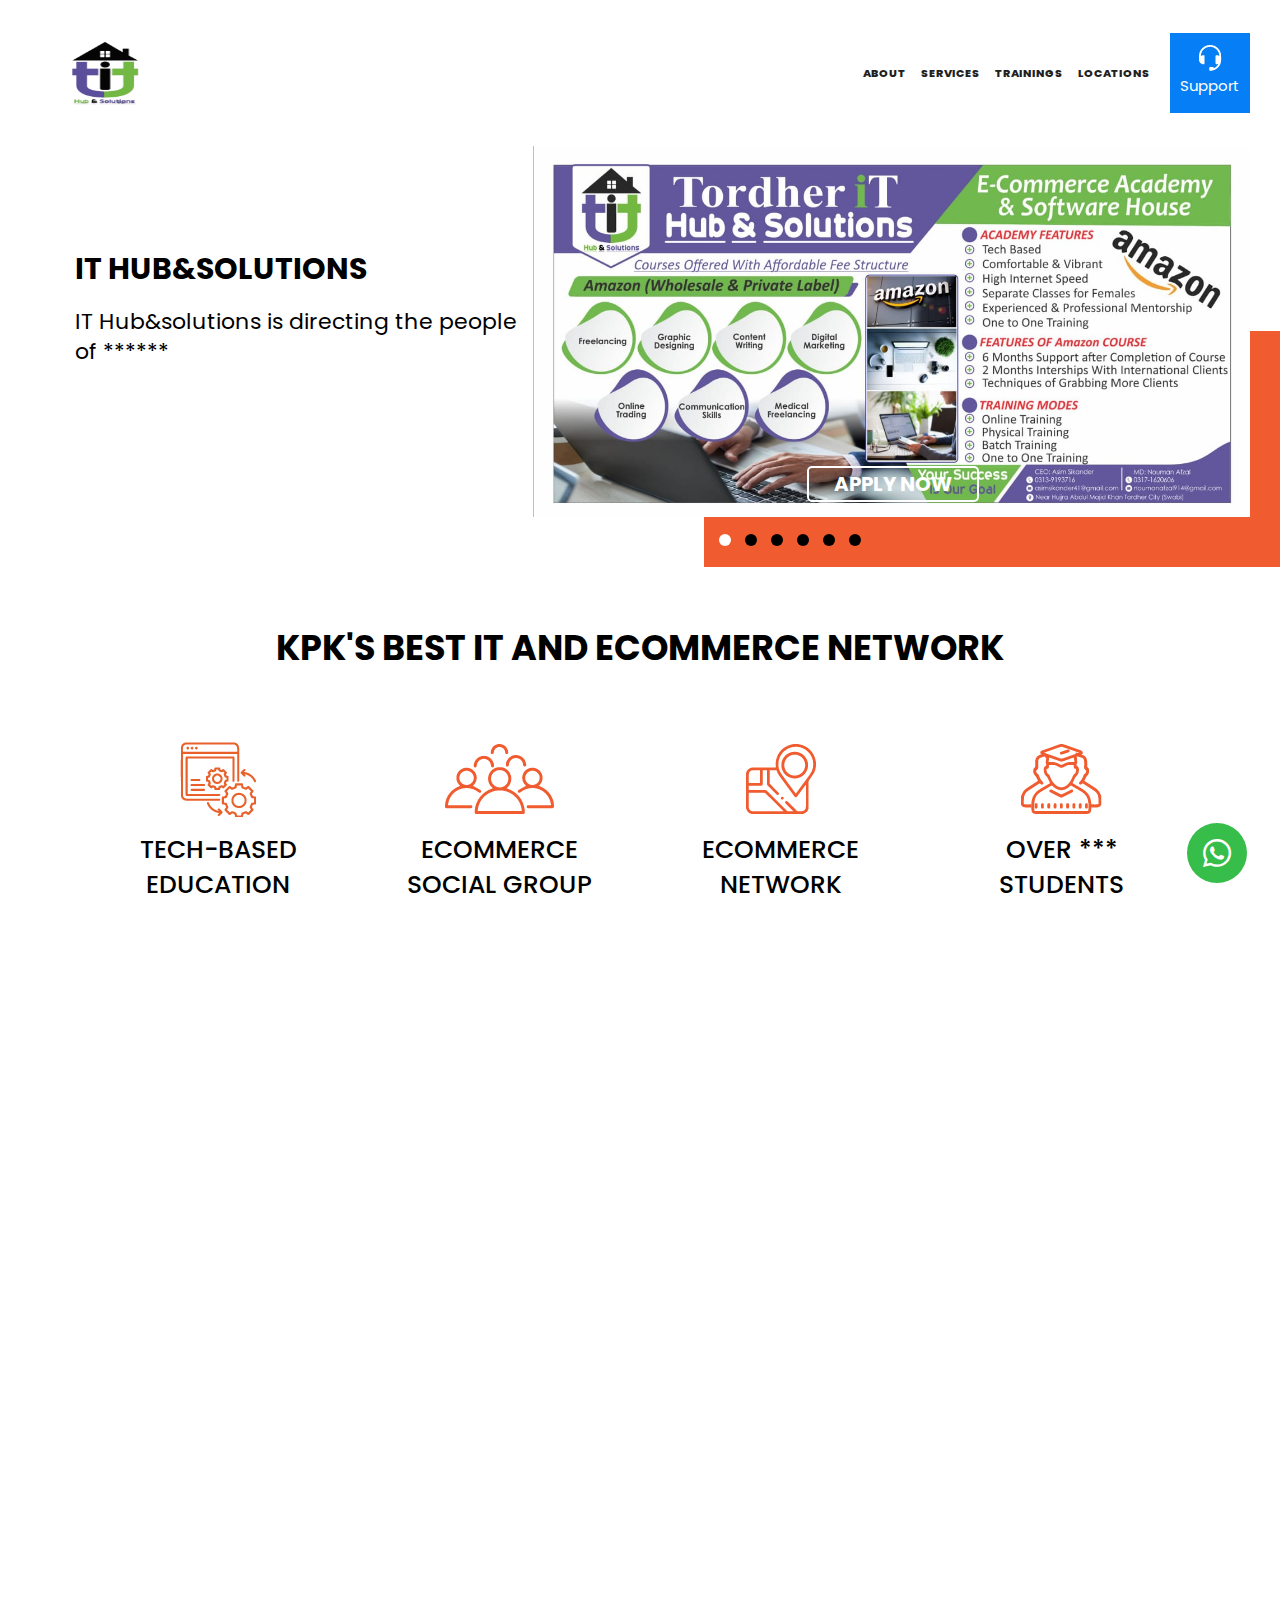
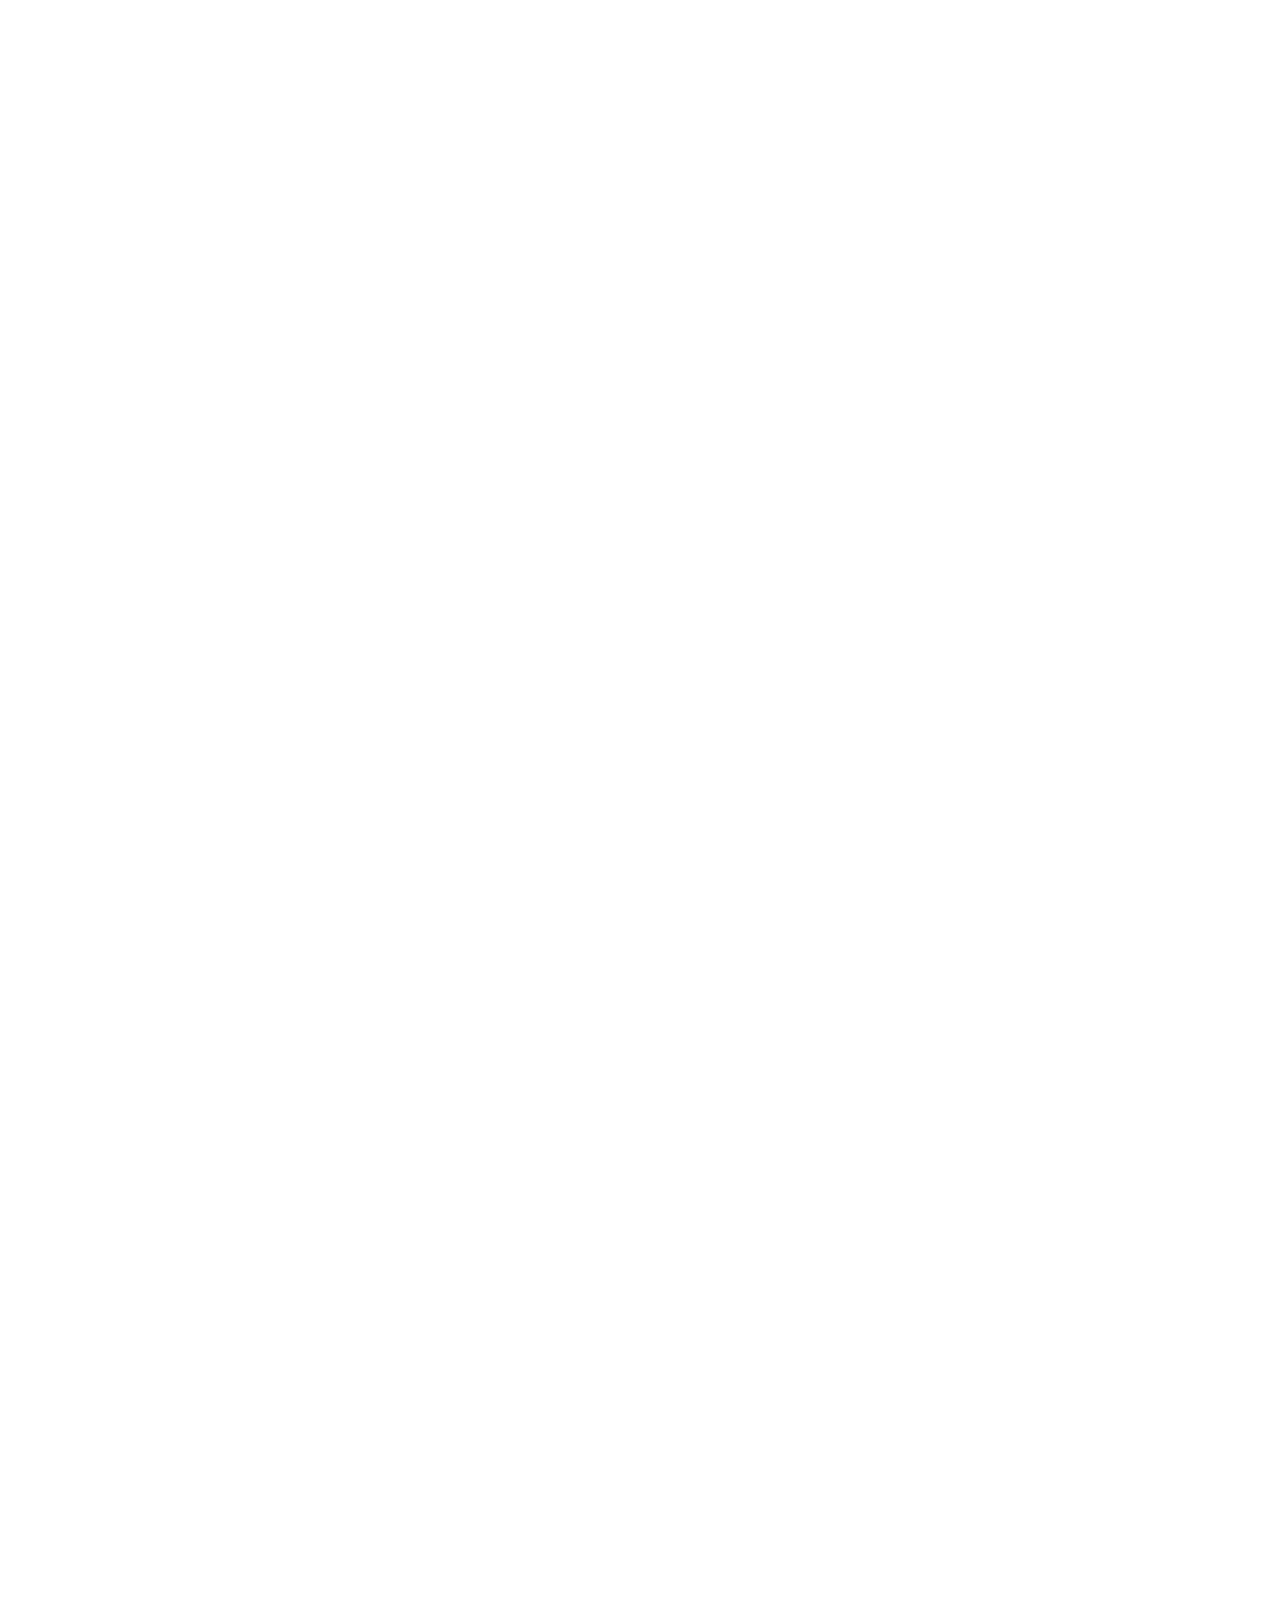
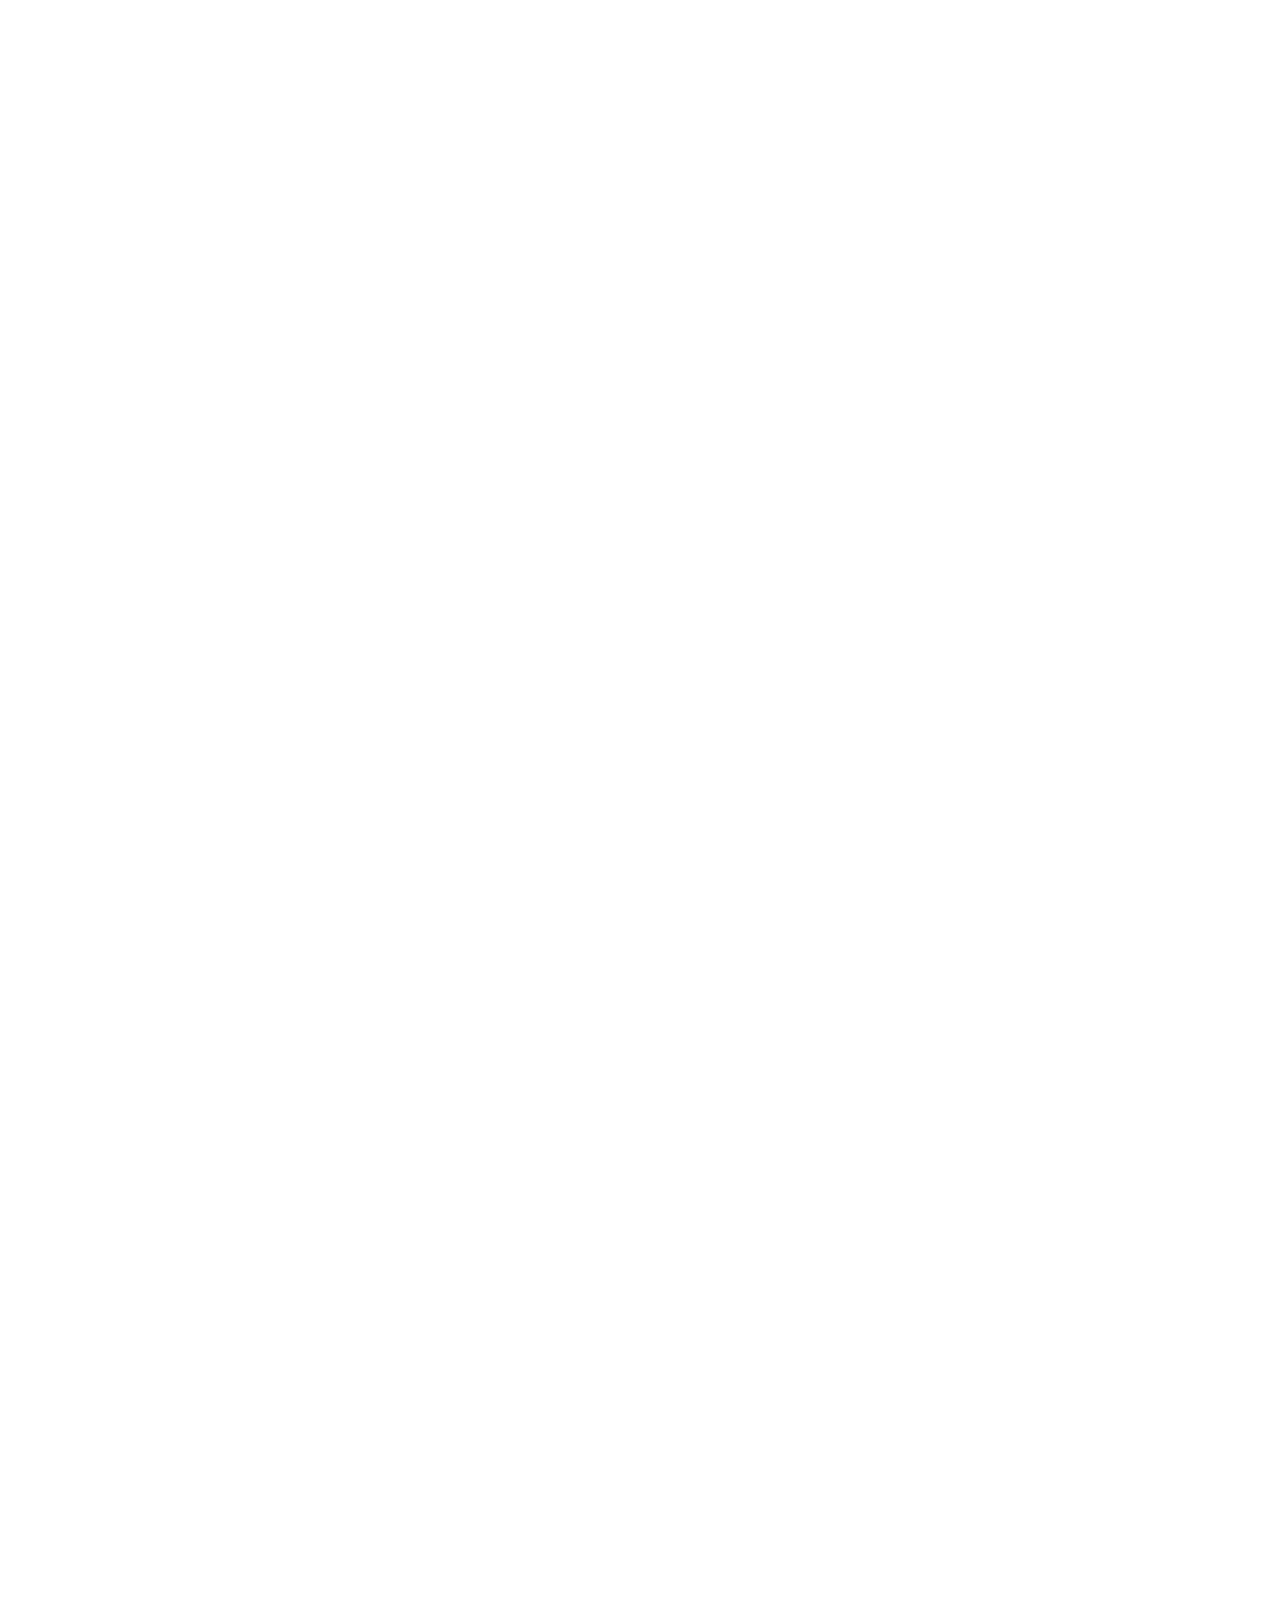
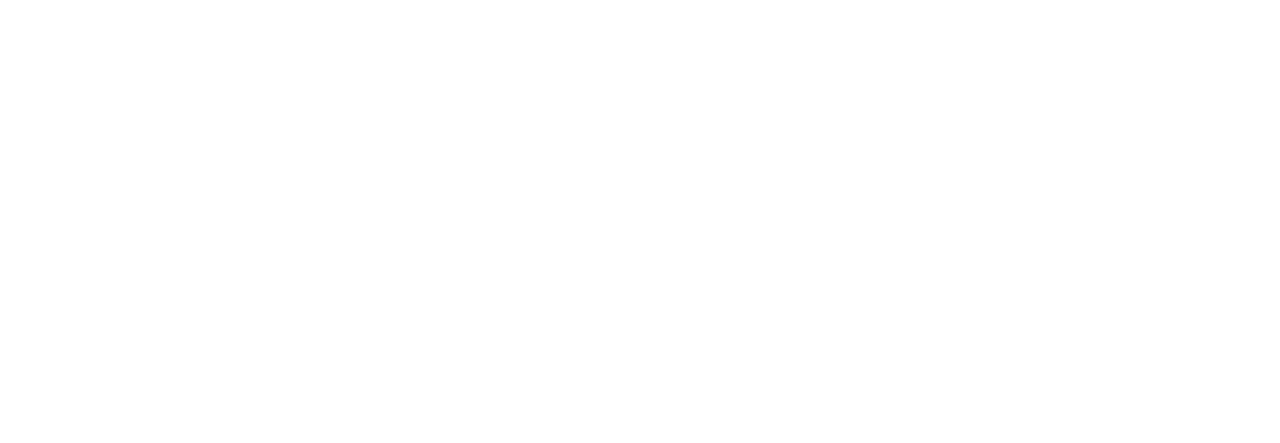
==== index.htm @ b74d2535 "Pages Added" ====
<html lang="en">
<head>
        <!-- Google Tag Manager -->
    <script>(function(w,d,s,l,i){w[l]=w[l]||[];w[l].push({'gtm.start':
        new Date().getTime(),event:'gtm.js'});var f=d.getElementsByTagName(s)[0],
        j=d.createElement(s),dl=l!='dataLayer'?'&l='+l:'';j.async=true;j.src=
        'https://www.googletagmanager.com/gtm.js?id='+i+dl;f.parentNode.insertBefore(j,f);
        })(window,document,'script','dataLayer','GTM-KNTPZVF');
    </script>
        <!-- End Google Tag Manager -->
    
        <meta charset="utf-8">
    <meta http-equiv="X-UA-Compatible" content="IE=edge">
    <meta name="viewport" content="width=device-width, initial-scale=1">

    <!-- CSRF Token -->
    

    <title>IT Hub&Solutions</title>

    <link rel="icon" href="./public/assets-app/img/logos/hub&solution-logo.png" type="image/x-icon"/>

    <!-- Fontawesome Css -->
    <link href="./public/assets-app/plugins/fontawesome-free/css/all.min.css" rel="stylesheet" type="text/css">
    <!--  Bootstrap Css -->
    <link href="./public/assets-app/plugins/bootstrap/css/bootstrap.min.css" rel="stylesheet">
    <!--  Owl Carousel Min Css -->
    <link href="./public/assets-app/css/owl.carousel.min.css" rel="stylesheet">
    <!-- Owl Theme Default -->
    <link href="./public/assets-app/css/owl.theme.default.min.css" rel="stylesheet">

    <!--  Google Fonts -->
    <link rel="preconnect" href="https://fonts.gstatic.com">
    <link href="https://fonts.googleapis.com/css2?family=Poppins:wght@300;400;500;700;800;900&display=swap" rel="stylesheet">

    <!--  Animate css -->
    <link href="./public/assets-app/css/animate.min.css" rel="stylesheet">
    <!-- Style Css -->
    <link href="./public/assets-app/css/style.css?v=3.1.5.2" rel="stylesheet">
    <link href="./public/assets-app/css/spinner.css" rel="stylesheet">

    <!-- Custom Style CSS -->
    <style>
    #custom-button-slider {
        position: absolute;
        border: 2px solid #fff;
        bottom: 15px;
        color: #fff;
        padding: 1px 25px;
        font-weight: bold;
        font-size: 2.0rem !important;
        border-radius: 5px;
        text-transform: uppercase;
    }

    #custom-button-slider:hover {
        background-color: var(--orange);
    }

    @media  only screen and (max-width: 767px) {
        #custom-button-slider {
        bottom: 5px;
        font-size: 1.5rem !important;
        padding: 0px 15px;
        }
    }
</style>
    <style>
        .form-group.required .label:after {
            content:"*";
            color:red;
        }
        label.error.is-invalid{
            width: 100%;
            margin-top: .25rem;
            font-size: 1.5rem;
            color: #dc3545;
        }

        .marquee-div {
            background-color: red;
            color: white;
            height: 3rem;
            line-height: 3rem;
        }
        .marquee-div a {
            color: white;
            font-weight: bold;
        }
        .marquee-div a:hover, .marquee-div a:focus{
            color: white;
            text-decoration: underline;
        }
    </style>
</head>
<body>
    
    <!-- Google Tag Manager (noscript) -->
    <noscript><iframe src="https://www.googletagmanager.com/ns.html?id=GTM-KNTPZVF"
        height="0" width="0" style="display:none;visibility:hidden"></iframe></noscript>
        <!-- End Google Tag Manager (noscript) -->
    <!-- Added by Ihsan Ullah :: Start -->

    <script type="application/ld+json">
        {
        "@context": "https://schema.org",
        "@type": "EducationalOrganization",
        "name": "IT Hub&Solutions",
        "url": "https://sabirdivs.github.io/IT-Hub-Solutions/about",
        "logo": {
            "@context": "http://schema.org",
            "@type": "ImageObject",
            "url": "./public/assets-app/img/logos/logo.png"
        },
        "description": "",
        "name": "IT Hub&Solutions",
        "sameAs": [
            "https://www.facebook.com/",
            "https://twitter.com/",
            "https://www.instagram.com/",
            "https://www.youtube.com/channel/",
            "https://www.linkedin.com/"
        ]
        }
    </script>
 <!-- Start SPINNER -->
<div id="spinner-back"></div>
<div id="spinner-front">
    <img src="./public/assets-app/img/ajax-loader.gif"/><br>
    Now loading...
</div>
<!-- End SPINNER -->



<!-- Start Navigation -->
<style>
	.navbar .nav-item .dropdown-menu{  opacity: 0;  visibility: hidden; transition:.3s; margin-top:0; }
    .navbar .nav-item .dropdown-menu li { background-color: #ffffff; }
	.navbar .dropdown-menu.fade-up{ top:180%; padding: 0 !important; }
	.navbar .nav-item:hover .dropdown-menu{ transition: .3s; opacity:1; visibility:visible; top:100%; transform: rotateX(0deg); }
    .navbar .dropdown-item:hover, .navbar .dropdown-item:focus { background-color: #F05C2F; }
    .navbar .dropdown-item{ font-weight: 800; font-size: 1.5rem; }
    .dropdown-toggle::after{
        display: inline-block;
    }
    .navbar-brand img {
        height: auto;
        width: auto;
    }
    @media (max-width: 767px){
        .navbar-brand img {
            width: 19.3rem;
            height: auto;
        }
    }
    @media (max-width: 992px){
        .navigation-wrap .navbar-light .nav-item.dropdown::before {
            display: none;
        }
        .navbar-nav {
            width: 100%;
        }
        .navigation-wrap .navbar-light .nav-item.show .dropdown-menu {
            box-shadow: 0 0 4px #000;
        }
    }
</style>
<header id="header" class="navigation-wrap start-header start-style px-5">
    <div class="container-fuild">
        <div class="row">
            <div class="col-12">
                <nav class="navbar navbar-expand-lg navbar-light">
                    <a class="navbar-brand" href="#"><img src="./public/assets-app/img/logos/hub&solution-logo.png" style="height: 100px; width: 150px;" alt="hub&solution-logo"></a>
                    <div class="mobile-bt-rap">
                        <button class="navbar-toggler" type="button" data-toggle="collapse" data-target="#navbarSupportedContent" aria-controls="navbarSupportedContent" aria-expanded="false" aria-label="Toggle navigation">
                            <span class="navbar-toggler-icon"></span>
                        </button>
                        <div class="head-support-btn d-block d-lg-none position-static">
                            <a href="./support.html">
                                <img src="./public/assets-app/img/hub&solutions-support-icon.png" alt="IT hub&solutions Support" />
                                <span class="d-block text-white">Support</span>
                            </a>
                        </div>
                    </div>
                    <div class="collapse navbar-collapse" id="navbarSupportedContent">
                        <ul class="navbar-nav ml-auto py-4 py-md-0">
                            <li class="nav-item pl-4 pl-md-0 ml-0 ml-md-4 order-2 order-lg-1">
                                <a class="nav-link text-uppercase" href="./about.html">About</a>
                            </li>
                            <li class="nav-item pl-4 pl-md-0 ml-0 ml-md-4 order-3 order-lg-2">
                                <a class="nav-link text-uppercase" href="./services.html">Services</a>
                            </li>
                            <li class="nav-item pl-4 pl-md-0 ml-0 ml-md-4 order-4 order-lg-3">
                                <a class="nav-link text-uppercase" href="./trainings.html">Trainings</a>
                            </li>
                            <li class="nav-item pl-4 pl-md-0 ml-0 ml-md-4 order-12 order-lg-11">
                                <a class="nav-link text-uppercase" href="./contact-us">Locations</a>
                            </li>
                        </ul>
                        <div class="head-support-btn d-none d-lg-block">
                            <a href="./support">
                                <img src="./public/assets-app/img/hub&solutions-support-icon.png">
                                <span class="d-block text-white">Support</span>
                            </a>
                        </div>
                    </div>
                </nav>
            </div>
        </div>
    </div>
</header>
<!-- End Navigation -->

<!--   Start Main -->
<main id="main" onload="detectBrowser()">
        <!--  Start Banner Wrapper -->
    <section class="main-slider">
        <div class="bg-bar"></div>
        <div class="container-fuild">
            <div class="row no-gutters">
                <div class="col-xl-5 col-lg-5 col-md-5 d-none d-lg-block pl-5 animate__animated animate__animated animate__fadeInLeft ">
                    <div class="card slider-left-content border-0 px-4 ml-5 align-items-start justify-content-center h-100 height-auto">
                        <h1 class="h-primary">IT Hub&solutions</h1>
                        <p class="my-4">IT Hub&solutions is directing the people of ******</p>
                        <div style="margin: 0 auto;">
                            <img src="" class="mt-5" alt="" />
                        </div>
                    </div>
                </div>
                <div class="col-xl-7 col-lg-7 col-md-12 col-12">
                    <div class="h-slides pr-4 pr-lg-5">
                        <div class="owl-carousel home-slides hidden-xs">
                                                            <div class="item">
                                    <a href="#"  rel="noopener noreferrer">
                                        <picture>
                                            <source media="(min-width:767px)" srcset="./public/assets-app/img/banners/banner-3.jpeg" alt="FBA Wholesale">
                                            <img src="./public/assets-app/img/banners/banner-3.jpeg" alt="FBA Wholesale" style="width:100%;">
                                        </picture>
                                    </a>
                                                                        <div class="d-flex justify-content-center w-100">
                                        <a href="#"  rel="noopener noreferrer" id="custom-button-slider">Apply Now</a>
                                    </div>
                                    </div>
                                    <div class="item">
                                    <a href="" target="_blank" rel="noopener noreferrer">
                                        <picture>
                                            <source media="(min-width:767px)" srcset="" alt="">
                                            <img src="" alt="" style="width:100%;">
                                        </picture>
                                    </a>
                                    </div>
                                                            <div class="item">
                                    <a href="#" target="_blank" rel="noopener noreferrer">
                                        <picture>
                                            <source media="(min-width:767px)" srcset="" alt="banner">
                                            <img src="" alt=" banner" style="width:100%;">
                                        </picture>
                                    </a>
                                                                    </div>
                                                            <div class="item">
                                    <a href="#" target="_blank" rel="noopener noreferrer">
                                        <picture>
                                            <source media="(min-width:767px)" srcset="" alt="">
                                            <img src="" alt="" style="width:100%;">
                                        </picture>
                                    </a>
                                                                    </div>
                                                            <div class="item">
                                    <a href="#" target="_blank" rel="noopener noreferrer">
                                        <picture>
                                            <source media="(min-width:767px)" srcset="" alt="">
                                            <img src="" alt="" style="width:100%;">
                                        </picture>
                                    </a>
                                                                    </div>
                                                            <div class="item">
                                    <a href="#" target="_blank" rel="noopener noreferrer">
                                        <picture>
                                            <source media="(min-width:767px)" srcset="" alt="">
                                            <img src="" alt="" style="width:100%;">
                                        </picture>
                                    </a>
                                                                    </div>
                                                </div>
                </div>
            </div>
        </div>
    </section>
    <!--  End Banner Wrapper -->

    <!--  Start Largest Wrapper -->
    <section id="largest" class="largest-wrapper padd">
        <div class="content">
            <div class="container">
                <div class="row">
                    <div class="col-lg-12 my-0 my-lg-5">
                        <h2 class="md-heading text-uppercase text-center my-5">KPK's best IT and Ecommerce Network</h2>
                    </div>
                                            <div class="col-lg-3 col-md-6 col-12 mb-5">
                            <a href="#" target="">
                                <div class="largest-block card h-100 height-auto align-items-center border-0">
                                    <div class="l-icon">
                                        <img src="./public/storage/uploads/admin/achievements-images//eaC66FQ00dDCyIkxISMMz6RE4fwG8HzwzRHoQQv8.png" alt="Tech-Based Education" />
                                    </div>
                                    <h3 class="l-heading">Tech-Based Education</h3>
                                </div>
                            </a>
                        </div>
                                            <div class="col-lg-3 col-md-6 col-12 mb-5">
                            <a href="#" target="">
                                <div class="largest-block card h-100 height-auto align-items-center border-0">
                                    <div class="l-icon">
                                        <img src="./public/storage/uploads/admin/achievements-images//VwKpIqbSxERS6uC0kJks4JcW6dKO1J0ByHSxcGRr.png" alt="eCommerce Social Group" />
                                    </div>
                                    <h3 class="l-heading">eCommerce Social Group</h3>
                                </div>
                            </a>
                        </div>
                                            <div class="col-lg-3 col-md-6 col-12 mb-5">
                            <a href="#" target="">
                                <div class="largest-block card h-100 height-auto align-items-center border-0">
                                    <div class="l-icon">
                                        <img src="./public/storage/uploads/admin/achievements-images//eFYIpINu9Oo6qKLt0a92S1XgXCvpIGuRACCtdkv6.png" alt="eCommerce Network" />
                                    </div>
                                    <h3 class="l-heading">eCommerce Network</h3>
                                </div>
                            </a>
                        </div>
                                            <div class="col-lg-3 col-md-6 col-12 mb-5">
                            <a href="#" target="">
                                <div class="largest-block card h-100 height-auto align-items-center border-0">
                                    <div class="l-icon">
                                        <img src="./public/storage/uploads/admin/achievements-images//Swm8Q9nSUaTSNnmF1aDNE4A3EHPZtdZgCKwyURao.png" alt="Over *** Students" />
                                    </div>
                                    <h3 class="l-heading">Over *** Students</h3>
                                </div>
                            </a>
                        </div>
                                            <div class="col-lg-3 col-md-6 col-12 mb-5">
                            <a href="#" target="">
                                <div class="largest-block card h-100 height-auto align-items-center border-0">
                                    <div class="l-icon">
                                        <img src="./public/storage/uploads/admin/achievements-images//k85J7tn8WjnaznI4sk8azD8CSSE5049Zmkob1l9C.png" alt="Educational Franchises" />
                                    </div>
                                    <h3 class="l-heading">Educational Franchises</h3>
                                </div>
                            </a>
                        </div>
                                            <div class="col-lg-3 col-md-6 col-12 mb-5">
                            <a href="#" target="">
                                <div class="largest-block card h-100 height-auto align-items-center border-0">
                                    <div class="l-icon">
                                        <img src="./public/storage/uploads/admin/achievements-images//cKKfXBQ447CWawQo9qcGpkkRwSj4BPfWH8GQMQAt.png" alt="Professional Team of Mentors" />
                                    </div>
                                    <h3 class="l-heading">Professional Team of Mentors</h3>
                                </div>
                            </a>
                        </div>
                                            <div class="col-lg-3 col-md-6 col-12 mb-5">
                            <a href="#" target="">
                                <div class="largest-block card h-100 height-auto align-items-center border-0">
                                    <div class="l-icon">
                                        <img src="./public/storage/uploads/admin/achievements-images//Ckss9fLbz77OYnhLGR2KDpaHsmd6kpG3hQumUztm.png" alt="Co-Working Space" />
                                    </div>
                                    <h3 class="l-heading">Co-Working Space</h3>
                                </div>
                            </a>
                        </div>
                                            <div class="col-lg-3 col-md-6 col-12 mb-5">
                            <a href="#" target="">
                                <div class="largest-block card h-100 height-auto align-items-center border-0">
                                    <div class="l-icon">
                                        <img src="./public/storage/uploads/admin/achievements-images//QxXHnWcELoMAqYw3vEqtOW2eZm1TCQp5PAHIAo7j.png" alt="Largest Video Repository" />
                                    </div>
                                    <h3 class="l-heading">Largest Video Repository</h3>
                                </div>
                            </a>
                        </div>
                                    </div>
                <hr class="my-0 my-lg-4">
            </div>
        </div>
    </section>
    <!--  End Largest Wrapper -->

    <!-- Start Counters Wrapper -->
    <section class="counter-wrapper">
        <div class="content">
            <div class="container">
                <div class="row no-gutters">
                                            <div class="col-lg-3 col-6">
                            <div class="counter-block" style="">
                                <div class="row">
                                    <div class="counter-icon col-3">
                                        <img src="./public/storage/uploads/admin/objectives-images//fSMWM2eyfReU9B49nAgwRW3sn6uGdhaipJvKrdeQ.png" alt="Team Members" />
                                    </div>
                                    <div class="counter-details col-9">
                                        <h5>***</h5>
                                        <span>Team Members</span>
                                    </div>
                                </div>
                            </div>
                        </div>
                                            <div class="col-lg-3 col-6">
                            <div class="counter-block" style="">
                                <div class="row">
                                    <div class="counter-icon col-3">
                                        <img src="./public/storage/uploads/admin/objectives-images//8wmRXQof8GUjs2a3Rd88gYaq0NKBaTQRwe2mB8B1.png" alt="STUDENTS" />
                                    </div>
                                    <div class="counter-details col-9">
                                        <h5>***</h5>
                                        <span>STUDENTS</span>
                                    </div>
                                </div>
                            </div>
                        </div>
                                            <div class="col-lg-3 col-6">
                            <div class="counter-block" style="">
                                <div class="row">
                                    <div class="counter-icon col-3">
                                        <img src="./public/storage/uploads/admin/objectives-images//nsVy2genBLjjjvtSE9yWvoNXlcztiTOe4VDnpWUy.png" alt="TRAINERS" />
                                    </div>
                                    <div class="counter-details col-9">
                                        <h5>***</h5>
                                        <span>TRAINERS</span>
                                    </div>
                                </div>
                            </div>
                        </div>
                                            <div class="col-lg-3 col-6">
                            <div class="counter-block" style="border-right: none;">
                                <div class="row">
                                    <div class="counter-icon col-3">
                                        <img src="./public/storage/uploads/admin/objectives-images//DTakw61UeITojCRlR2aDaF8L0qG5Ee7OyAFNpZKT.png" alt="COURSES" />
                                    </div>
                                    <div class="counter-details col-9">
                                        <h5>***</h5>
                                        <span>COURSES</span>
                                    </div>
                                </div>
                            </div>
                        </div>
                                    </div>
            </div>
        </div>
    </section>
    <!-- End Counters Wrapper -->

    <!-- Start Our Mission Wrapper -->
    <section class="mission-wrapper padd">
        <div class="content">
            <div class="container">
                <div class="row">
                    <div class="col-lg-12">
                        <picture>
                            <source media="(min-width:992px)" srcset="">
                            <img src="" alt="Asim Sikandar & *** photo in Public" />
                        </picture>
                    </div>
                </div>
                <div class="row no-gutters align-items-center mission-contents">
                    <div class="col-lg-6">
                        <div class="mission-block">
                            <h2 class="md-heading text-white mb-0">Our Mission</h2>
                            <p class="info-rap text-white py-4">IT Hub&Solutions is dedicated to enabling Pakistan as one of the largest eCommerce hubs in the world. Our team has exclusively devoted to helping the people of this country become entrepreneurs and work on international platforms. We aim to create 2 million employment opportunities.</p>
                            <a href="./mission" class="blue-btn">Find Out More</a>
                        </div>
                    </div>
                    <div class="col-lg-6">
                        <div class="mission-icon-contents">
                            <div class="row">
                                                                    <div class="col-lg-6 col-6">
                                        <div class="mission-rap mb-4 pb-4">
                                            <div class="row">
                                                <div class="mission-icon col-3">
                                                    <img src="./public/storage/uploads/admin/milestones-images//aYEasKQBONcZJnoNnSySOYwCSfBJTB2BbPRoLs53.png" alt="NEW BUSINESSES IN PAKISTAN" />
                                                </div>
                                                <div class="mission-content col-9">
                                                    <h5 class="mb-0">***</h5>
                                                    <p>NEW BUSINESSES IN PAKISTAN</p>
                                                </div>
                                            </div>
                                        </div>
                                    </div>
                                                                    <div class="col-lg-6 col-6">
                                        <div class="mission-rap mb-4 pb-4">
                                            <div class="row">
                                                <div class="mission-icon col-3">
                                                    <img src="./public/storage/uploads/admin/milestones-images//BqiRxWc7esKSlRz8RgrizKLHnvWTsYqkFs3xl05z.png" alt="EXPORTS FOR THE WORLDWIDE" />
                                                </div>
                                                <div class="mission-content col-9">
                                                    <h5 class="mb-0">***</h5>
                                                    <p>EXPORTS FOR THE WORLDWIDE</p>
                                                </div>
                                            </div>
                                        </div>
                                    </div>
                                                                    <div class="col-lg-6 col-6">
                                        <div class="mission-rap mb-4 pb-4">
                                            <div class="row">
                                                <div class="mission-icon col-3">
                                                    <img src="./public/storage/uploads/admin/milestones-images//vjA6RU5H5KTkpj1JgXNum33V54gsK2h2Vs2jPWGq.png" alt="Freelance" />
                                                </div>
                                                <div class="mission-content col-9">
                                                    <h5 class="mb-0">***</h5>
                                                    <p>Freelance</p>
                                                </div>
                                            </div>
                                        </div>
                                    </div>
                                                                    <div class="col-lg-6 col-6">
                                        <div class="mission-rap mb-4 pb-4">
                                            <div class="row">
                                                <div class="mission-icon col-3">
                                                    <img src="./public/storage/uploads/admin/milestones-images//MoMTHgx1X5PU5hFZUxYCIz7bACAknhMB9eaSddHi.png" alt="ADD IN TO PAKISTAN ECONOMY BY 2030" />
                                                </div>
                                                <div class="mission-content col-9">
                                                    <h5 class="mb-0">***</h5>
                                                    <p>ADD IN TO PAKISTAN ECONOMY BY 2030</p>
                                                </div>
                                            </div>
                                        </div>
                                    </div>
                                                            </div>
                        </div>
                    </div>
                </div>
            </div>
        </div>
    </section>
    <!-- End Our Mission Wrapper -->

    <!-- Start Offer Wrapper -->
    <section class="offer-wrapper padd">
        <div class="content">
            <div class="container">
                <div class="row">
                    <div class="col-lg-12">
                        <div class="offreing-heading pb-4">
                            <h2 class="md-heading mb-0">WHAT WE OFFER</h2>
                            <p class="info-rap mb-0">We’re a team of passionate, dedicated people who have one overreaching goal – Your Success is Our Success</p>
                        </div>
                    </div>
                </div>
                <div class="row no-gutters">
                    <div class="col-lg-6 col-12">
                        <div class="card offering-block blue-bg h-100 height-auto">
                            <div class="offering-icon">
                                <img src="./public/assets-app/img/hub&solutions-training-icon.png" alt="TRAINING PROGRAMS" />
                            </div>
                            <div class="offering-content">
                                <h3 class="text-uppercase mb-0">TRAINING PROGRAMS</h3>
                                <p class="info-rap text-white">Learn from the market’s best to gain exclusive insights on how to begin your Amazon eCommerce business. IT Hub&Solutions caters to students’ needs equally, training the youth for a future that would sustain the economy of the country. </p>
                                <p class="info-rap text-white">We aim to enable youth towards an entrepreneurial mindset, creating business minds instead of jobholders. Our crown jewel, Enabling Video Series, serves as foundation for numerous freelancing options that one can use to generate several income streams. </p>
                                <a href="./trainings.html" class="black-btn">Find out more</a>
                            </div>
                        </div>
                    </div>
                    <div class="col-lg-6 col-12">
                        <div class="card offering-block orange-bg h-100 height-auto">
                            <div class="offering-icon">
                                <img src="./public/assets-app/img/hub&solutions-services-icon.png" alt="World class services" />
                            </div>
                            <div class="offering-content">
                                <h3 class="text-uppercase mb-0">World class services</h3>
                                <p class="info-rap text-white">We aim to facilitate everyone that needs world-class eCommerce services. From concept to accomplishment, we collaborate transparently with investors and clients alike. We ensure to offer steadfast solutions with proactive approaches that would boost eCommerce productivity for our clients.</p>
                                <p class="info-rap text-white">It is our mission to enable a business mindset and we empower businesses to take the leap of faith while enabling themselves to compete with the biggest brands internationally without fear or hurdles.</p>
                                <a href="./services.html" class="black-btn">Find out more</a>
                            </div>
                        </div>
                    </div>
                </div>
            </div>
        </div>
    </section>
    <!-- End Offer Wrapper -->

    <!-- Start CAREER Wrapper -->
    <section class="career-wrapper padd">
        <div class="content">
            <div class="container">
                <div class="row">
                    <div class="col-lg-12">
                        <div class="career-heading pb-4">
                            <h2 class="md-heading mb-0">Removing Barriers In Ecommerce Success </h2>
                            <p class="info-rap mb-0">We’re striving to create an entrepreneurial ecosystem that would encompass excellence and brilliance </p>
                        </div>
                    </div>
                </div>
                <div class="row no-gutters">
                    <div class="col-lg-6 col-12">
                        <div class="career-block h-100 height-auto">
                            <a href="#">
                                <img src="" alt="Asim Sikandar—CEO of IT Hub&Solutions"/>
                                <div class="career-content">
                                    <h3 class="text-uppercase mb-0">Eng. Asim Sikandar </h3>
                                    <span>CEO</span>
                                    <a href="#" class="black-btn">Find out more</a>
                                </div>
                            </a>
                        </div>
                    </div>
                    <div class="col-lg-6 col-12">
                        <div class="career-block h-100 height-auto">
                            <a href="#">
                                <img src="" alt="****—Co-Founder of IT Hub&Solutions" />
                                <div class="career-content">
                                    <h3 class="text-uppercase mb-0">Faisal Azhar</h3>
                                    <span>COO & CO-FOUNDER</span>
                                    <a href="#" class="black-btn">Find out more</a>
                                </div>
                            </a>
                        </div>
                    </div>
                </div>
            </div>
        </div>
    </section>
    <!-- End CAREER Wrapper -->

    <!-- Start Collaboration Wrapper -->
    <section class="collaboration-wrapper padd">
        <div class="content">
            <div class="container">
                <div class="row">
                    <div class="col-lg-12">
                        <div class="colt-heading">
                            <h2 class="md-heading mb-0">Collaborated with </h2>
                            <p class="info-rap mb-0">We take pride in collaborating with numerous government and private organizations in our venture to create Pakistan as an eCommerce hub.</p>
                        </div>
                    </div>
                </div>
                <div class="row no-gutters mt-5 px-3">
                        <div class="col-lg-2 col-3">
                            <div class="colbt-block">
                                <img src="" alt="Smart Technologies Lab" />
                            </div>
                        </div>
                        <div class="col-lg-2 col-3">
                            <div class="colbt-block">
                                <img src="" alt="Collaboration 2" />
                            </div>
                        </div>
                        <div class="col-lg-2 col-3">
                            <div class="colbt-block">
                                <img src="" alt="Collaboration 3" />
                            </div>
                        </div>
                        <div class="col-lg-2 col-3">
                            <div class="colbt-block">
                                <img src="" alt="Collaboration 4" />
                            </div>
                        </div>
                        
                </div>
            </div>
            <div class="row">
                <div class="col-lg-6 mx-auto mt-5 text-center">
                    <a href="./partners" class="blue-btn">Find out More</a>
                </div>
            </div>
        </div>
    </section>
    <!-- End Collaboration Wrapper -->

    <!-- Start Developments Wrapper -->
    <section class="development-wrapper padd clearfix">
        <div class="container">
            <div class="bg-rap mb-4">
                <div class="img-industries">
                                            <img src="./public/storage/uploads/admin/product-images//eLhoVpUYmo6MIjLTCWUtJMDfWMqXXwKtBF8rqCd1.jpg" class="img-fluid" data-object-fit="" alt="retail-large" style="opacity: 0;">
                                            <img src="./public/storage/uploads/admin/product-images//LjHH8CbwWHJqMoIULsL0i6C5S2NmffwG1HxITKUD.jpg" class="img-fluid" data-object-fit="" alt="retail-large" style="opacity: 0;">
                                            <img src="./public/storage/uploads/admin/product-images//AiHmISWa8boeb2DPZd6J5FDTf4Nfq3oZsW62PhAF.jpg" class="img-fluid" data-object-fit="" alt="retail-large" style="opacity: 0;">
                                            <img src="./public/storage/uploads/admin/product-images//j88xb9uMKKc5g1m6oyqf8yPF4F45VJ6naXaVeUw5.jpg" class="img-fluid" data-object-fit="" alt="retail-large" style="opacity: 0;">
                                            <img src="./public/storage/uploads/admin/product-images//2ktI3B9uAq4oybjzaiFxd800sbIMbWmKD6TT67EJ.jpg" class="img-fluid" data-object-fit="" alt="retail-large" style="opacity: 0;">
                                    </div>
                <div class="row no-gutters">
                    <div class="col-12 col-lg-4">
                        <div class="industry-box first d-flex align-items-center">
                            <div class="top-sec-g">
                                <h2 class="main-heading-g text-white">our DEVELOPMENTS</h2>
                                <p>Established ********** developements onward</p>
                                <a href="#" class="trans-btn">
                                    View All
                                </a>
                            </div>
                        </div>
                    </div>
                                            <div class="col-12 col-lg-4">
                            <div class="industry-box d-flex justify-content-center align-items-center">
                                <a href="#" class="industry-link" target="_blank"></a>
                                <div class="inner">
                                    <h2 class="industry-name">IT Hub&Solutions MARKETPLACE</h2>
                                    <p>IT Hub&Solutions marketplace brings buyers and sellers together on one platform, giving uniform distribution of resources and income.</p>
                                    <img class="d-none d-lg-inline-block" src="./public/assets-app/img/logos/hub&solution-logo.png" alt="IT Hub&Solutions" />
                                    <i class="fas fa-chevron-down d-block d-lg-none"></i>
                                </div>
                            </div>
                        </div>
                        <div class="col-12 col-lg-4">
                            <div class="industry-box d-flex justify-content-center align-items-center">
                                <a href="#" class="industry-link" target="_blank"></a>
                                <div class="inner">
                                    <h2 class="industry-name">ENABLING VIDEO SERIES</h2>
                                    <p>The crown jewel of IT Hub&Solutions, Enabling Video Series features 200+ free courses for students to generate passive income streams from.</p>
                                    <img class="d-none d-lg-inline-block" src="./public/storage/uploads/admin/product-images//FYCtijmHJKGeXCDsnuoAC85wQNmDh8HFFpTwN5R9.png" alt="ENABLING VIDEO SERIES" />
                                    <i class="fas fa-chevron-down d-block d-lg-none"></i>
                                </div>
                            </div>
                        </div>
                        <div class="col-12 col-lg-4">
                            <div class="industry-box d-flex justify-content-center align-items-center">
                                <a href="#" class="industry-link" target="_blank"></a>
                                <div class="inner">
                                    <h2 class="industry-name">CO-WORKING SPACE</h2>
                                    <p>CO-WORKING SPACE intro</p>
                                    <img class="d-none d-lg-inline-block" src="" alt="CO-WORKING SPACE" />
                                    <i class="fas fa-chevron-down d-block d-lg-none"></i>
                                </div>
                            </div>
                        </div>
                        <div class="col-12 col-lg-4">
                            <div class="industry-box d-flex justify-content-center align-items-center">
                                <a href="./certificates/" class="industry-link" target="_blank"></a>
                                <div class="inner">
                                    <h2 class="industry-name">IT Hub&Solutions CERTIFICATIONS</h2>
                                    <p>Become an eCommerce certified specialist through IT Hub&Solutions certifications, increasing your worth in the world of eCommerce.</p>
                                    <img class="d-none d-lg-inline-block" src="" alt="IT Hub&Solutions CERTIFICATIONS" />
                                    <i class="fas fa-chevron-down d-block d-lg-none"></i>
                                </div>
                            </div>
                        </div>
                        <div class="col-12 col-lg-4">
                            <div class="industry-box d-flex justify-content-center align-items-center">
                                <a href="./franchise.html" class="industry-link" target="_blank"></a>
                                <div class="inner">
                                    <h2 class="industry-name">IT Hub&Solutions FRANCHISES</h2>
                                    <p>IT Hub&Solutions educational franchises will ensure eCommerce education for everyone, boosting eCommerce growth in the country.</p>
                                    <img class="d-none d-lg-inline-block" src="./public/storage/uploads/admin/product-images//n0XF3l1cT5QMM02GUnyhAKhCtGnuXTfSc0Zs3KaR.png" alt="IT Hub&Solutions FRANCHISES" />
                                    <i class="fas fa-chevron-down d-block d-lg-none"></i>
                                </div>
                            </div>
                        </div>
                                    </div>
            </div>
        </div>
    </section>
    <!-- End Our Developments Wrapper -->

    <!-- Start Media group Wrapper -->
    <section class="media-group-wrapper position-relative grey-bg padd">
        <div class="content">
            <div class="container">
                <div class="row">
                    <div class="col-lg-12">
                        <div class="media-heading py-5">
                            <h2 class="md-heading mb-0">AS Seen On</h2>
                            <p class="info-rap mb-0">to help brands grow in the hyperconnected age</p>
                        </div>
                        <div class="media-images text-center">
                            <picture>
                                <source media="(min-width:767px)" srcset="">
                                <img src="" alt="Where IT Hub&Solutions is seen" style="width:100%;" />
                            </picture>
                        </div>
                    </div>
                    <div class="col-lg-6 mx-auto text-center my-5">
                        <a href="#" class="blue-btn">View All</a>
                    </div>
                </div>
            </div>
        </div>
    </section>
    <!-- End Media group Wrapper -->

    <!--Start Footer Wrapper -->
<footer class="footer container-fuild animate__animated animate__slideInUp">
    <div class="footer-content">
        <div class="footer-right-content row align-items-center no-gutters">
            <div class="footer-social col-xl-1 col-lg-1 col-md-2 col-sm-2 col-2">
                <div class="card">
                    <ul class="footer-social-list mb-0 pl-0">
                        <li class="footer-social-item">
                            <a href="https://www.facebook.com/" class="footer-social-link" target="_blank">
                                <i class="fab fa-facebook-f"></i>
                            </a>
                        </li>
                        <li class="footer-social-item">
                            <a href="https://twitter.com/" class="footer-social-link" target="_blank">
                                <i class="fab fa-twitter"></i>
                            </a>
                        </li>
                        <li class="footer-social-item">
                            <a href="https://www.instagram.com/" class="footer-social-link" target="_blank">
                                <i class="fab fa-instagram"></i>
                            </a>
                        </li>
                        <li class="footer-social-item">
                            <a href="https://www.linkedin.com/company/" class="footer-social-link" target="_blank">
                                <i class="fab fa-linkedin"></i>
                            </a>
                        </li>
                        <li class="footer-social-item">
                            <a href="https://www.youtube.com/channel" class="footer-social-link" target="_blank">
                                <i class="fab fa-youtube"></i>
                            </a>
                        </li>
                    </ul>
                </div>
            </div>
            <div class="footer-logo-content col-xl-3 col-lg-3 col-md-10 col-sm-10 col-10">
                <div class="card text-center">
                    <img src="./public/assets-app/img/logos/hub&solution-footer-logo.png" height="100" width="150" alt="IT Hub&Solutions Logo" />
                    <span class="d-block">We at IT Hub&Solutions aim to add</span>
                    <strong class="d-block bg-br">****</strong>
                    <span class="d-block"> Into Pakistan's Economy By 2030</span>
                </div>
            </div>
            <div class="footer-menu-content col-xl-2 col-lg-2 col-md-6 col-sm-6 col-6">
                <ul class="menu-listed mb-0 py-5">
                    <li class="menu-item"><a href="./about">About</a></li>
                    <li class="menu-item"><a href="./services">Services</a></li>
                    <li class="menu-item"><a href="./meetups">MeetUps</a></li>
                    <li class="menu-item"><a href="./trainings">Trainings</a></li>
                    <li class="menu-item"><a href="./contact-us">Our Locations</a></li>
                </ul>
            </div>
            <div class="footer-menu-content col-xl-3 col-lg-3 col-md-6 col-sm-6 col-6">
                <ul class="menu-listed mb-0 py-5 mr-4" >
                    <li class="menu-item"><a href="./blog">Blog</a></li>
                    <li class="menu-item"><a href="./career">Career</a></li>
                    <li class="menu-item"><a href="./sponsorship">Sponsorship</a></li>
                </ul>
            </div>
            <div class="footer-address-content col-xl-3 col-lg-3 col-md-12 col-sm-12 col-12">
                <div class="py-5">
                    <h4 class="md-heading">Contact Us</h4>
                    <p class="info-rap">We Would Love To Talk To You.</p>
                    <strong><a href="tel:+92313 - 91 93 716"> +92313 - 91 93 716</a></strong>
                    <hr class="footer-border">
                    <a href="./support" class="blue-btn">CONTACT SUPPORT</a>
                    <p class="info-rap pt-3">
                        <span class="d-block info-rap">09:00 AM to 06:00 PM (Mon-Fri)</span>
                        <span class="d-block info-rap">09:00 AM to 01:00 PM (Sat)</span>
                    </p>
                </div>
            </div>
        </div>
    </div>
    <!--  Footer 01 -->
    <div class="footer-bottom-02 grey-bg">
        <div class="container">
            <div class="row">
                <div class="col-md-12">
                    <div class="enablers-partners">
                        <div class="our-partners-headings">
                            <h3 class="md-heading">OUR FRIENDS</h3>
                        </div>
                        <div class="our-partners text-center">
                            <img src="" alt="IT Hub&Solutions Friends">
                        </div>
                    </div>
                </div>
            </div>
        </div>
    </div>
    <!--  Footer 02 -->
    <div class="footer-bottom-03 grey-bg pb-4">
        <div class="container">
            <div class="footer-bottom-03-content d-flex flex-column flex-md-row justify-content-center align-items-center flex-wrap">
                <div class="footer-bottom-left">
                    <p class="mb-0 pr-0 pr-md-4">
                        <a href="./terms-conditions" target="_blank">Terms & Conditions</a>  -
                        <a href="./privacy-policy" target="_blank">Privacy Policy</a>
                    </p>
                </div>
            </div>
        </div>
    </div>
</footer>

<!--  End Footer -->
    <div class="sticky-icon d-lg-flex flex-column">
        <a href="https://wa.me/+923139193716" target="_blank" title="Contact Us" class="apply"><i class="fab fa-whatsapp"></i></a>
    </div>
</main>

<!--  Jquery min -->
<script src="./public/assets-app/plugins/jquery/jquery.min.js"></script>
<!--   bootstrap bundle -->
<script src="./public/assets-app/plugins/bootstrap/js/bootstrap.bundle.min.js"></script>
<!--  Jquery easing -->
<script src="./public/assets-app/plugins/jquery-easing/jquery.easing.min.js"></script>
<!--   Owl carousel -->
<script src="./public/assets-app/js/owl.carousel.min.js"></script>
<!-- custom  js -->
<script src="./public/assets-app/js/custom.js?v=1.0.0"></script>
<script src="./public/assets-app/js/spinner.js"></script>
<script src="./public/assets-app/js/jquery.device.detector.min.js"></script>

<!--  JS Lib for marquee plugin -->
<!--  Marquee MIN JS -->
<script src="./public/assets-app/js/jquery.marquee.min.js" rel="stylesheet"></script>
<script>
    $(document).ready(function () {
        $('.marquee-div').marquee({
            speed: 80
        });
    });
</script>

<!-- Custom Scripts -->
<script>
    var datetimepickerIcons = {
        time:'fa fa-clock-o',
        date:'fa fa-calendar',
        up:'fa fa-chevron-up',
        down:'fa fa-chevron-down',
        previous:'fa fa-chevron-left',
        next:'fa fa-chevron-right',
        today:'fa fa-crosshairs',
        clear:'fa fa-trash-o',
        close:'fa fa-times'
    };

    setTimeout(function(){
        $('.alert-auto-hide').hide();
    }, 4000);

    function trackClick(action) {
        var instance = $.fn.deviceDetector;

        var device = 'Desktop';
        if (!instance.isDesktop()) {
            device = 'Mobile';
        }

        $.post({
            url: "https://Hub&Solutions/click-stat",
            data: {
                '_token': $('meta[name="csrf-token"]').attr('content'),
                'page_name': $(document).attr('title'),
                'page_url': "https://Hub&Solutions",
                'action': action,
                'browser': instance.getBrowserName(),
                'device': device,
                'operating_system': instance.getOsName(),
            }
        });
    }
</script>


</body>
</html>
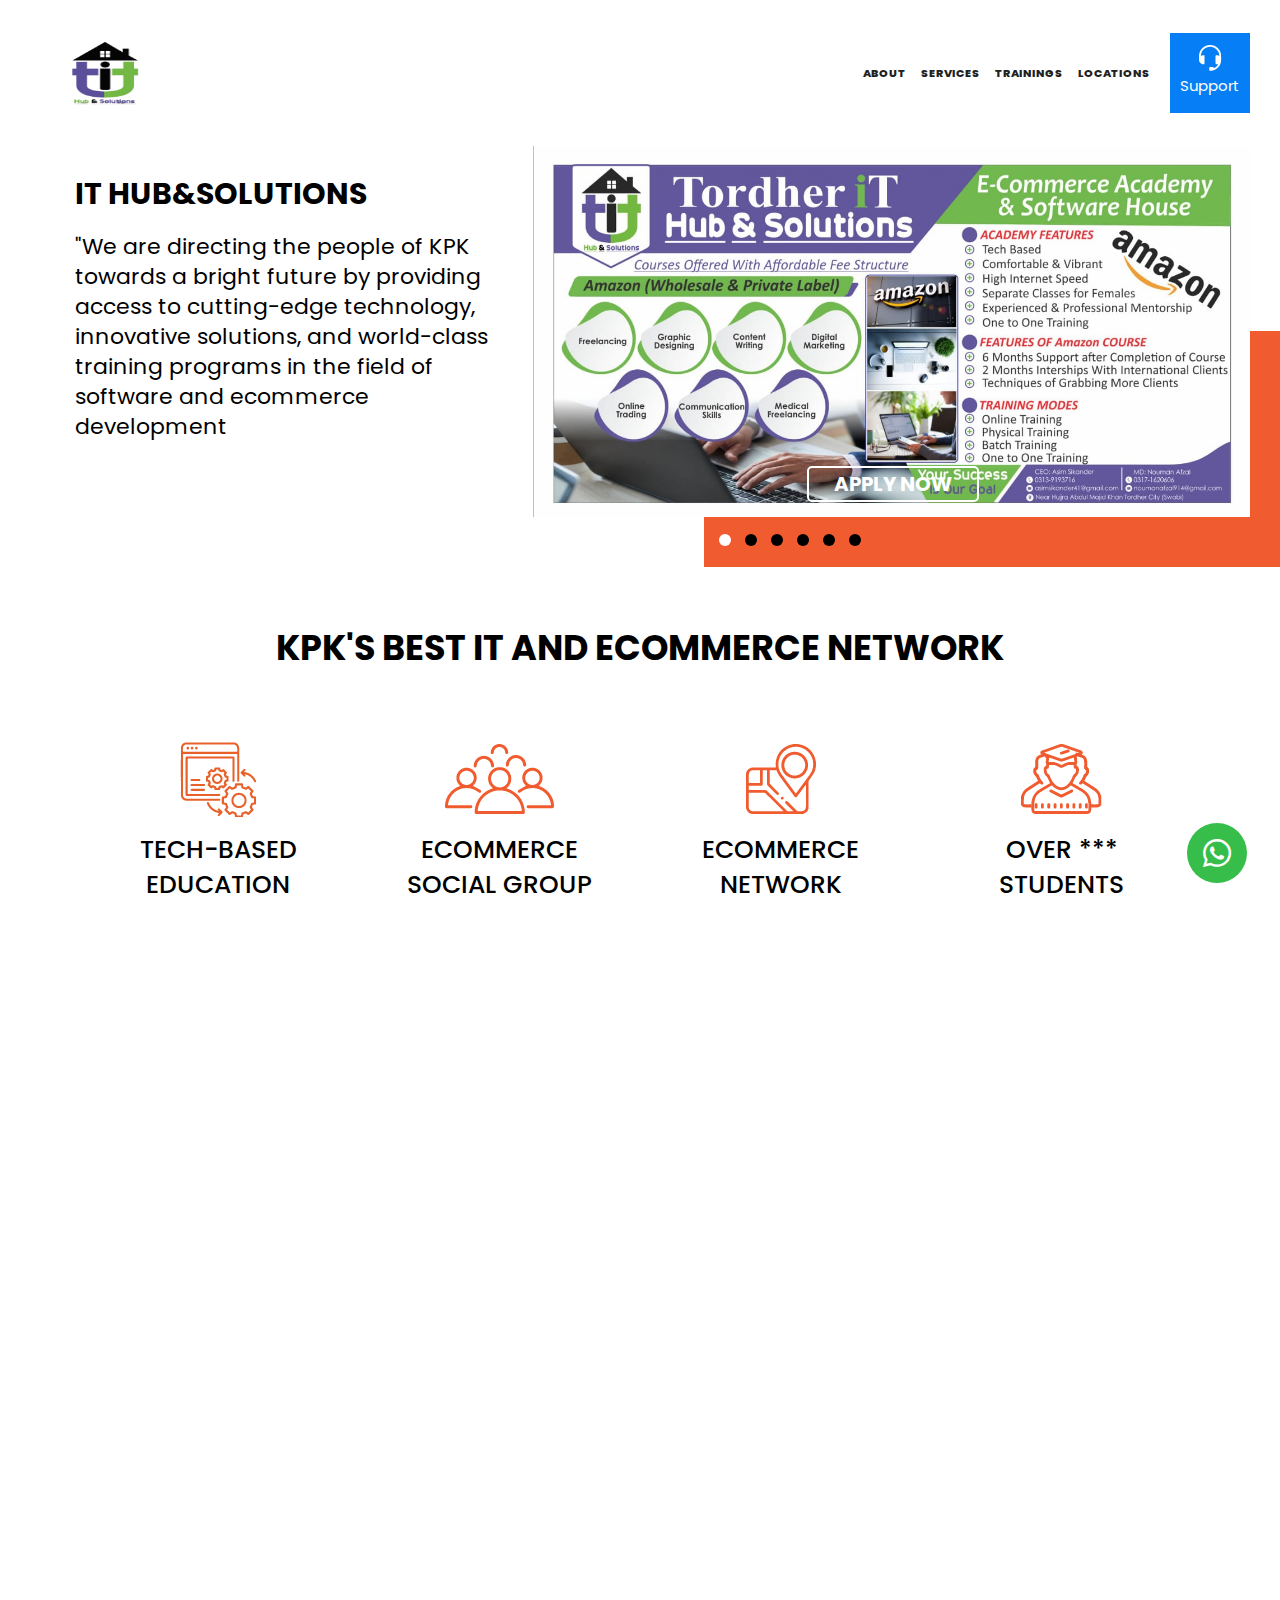
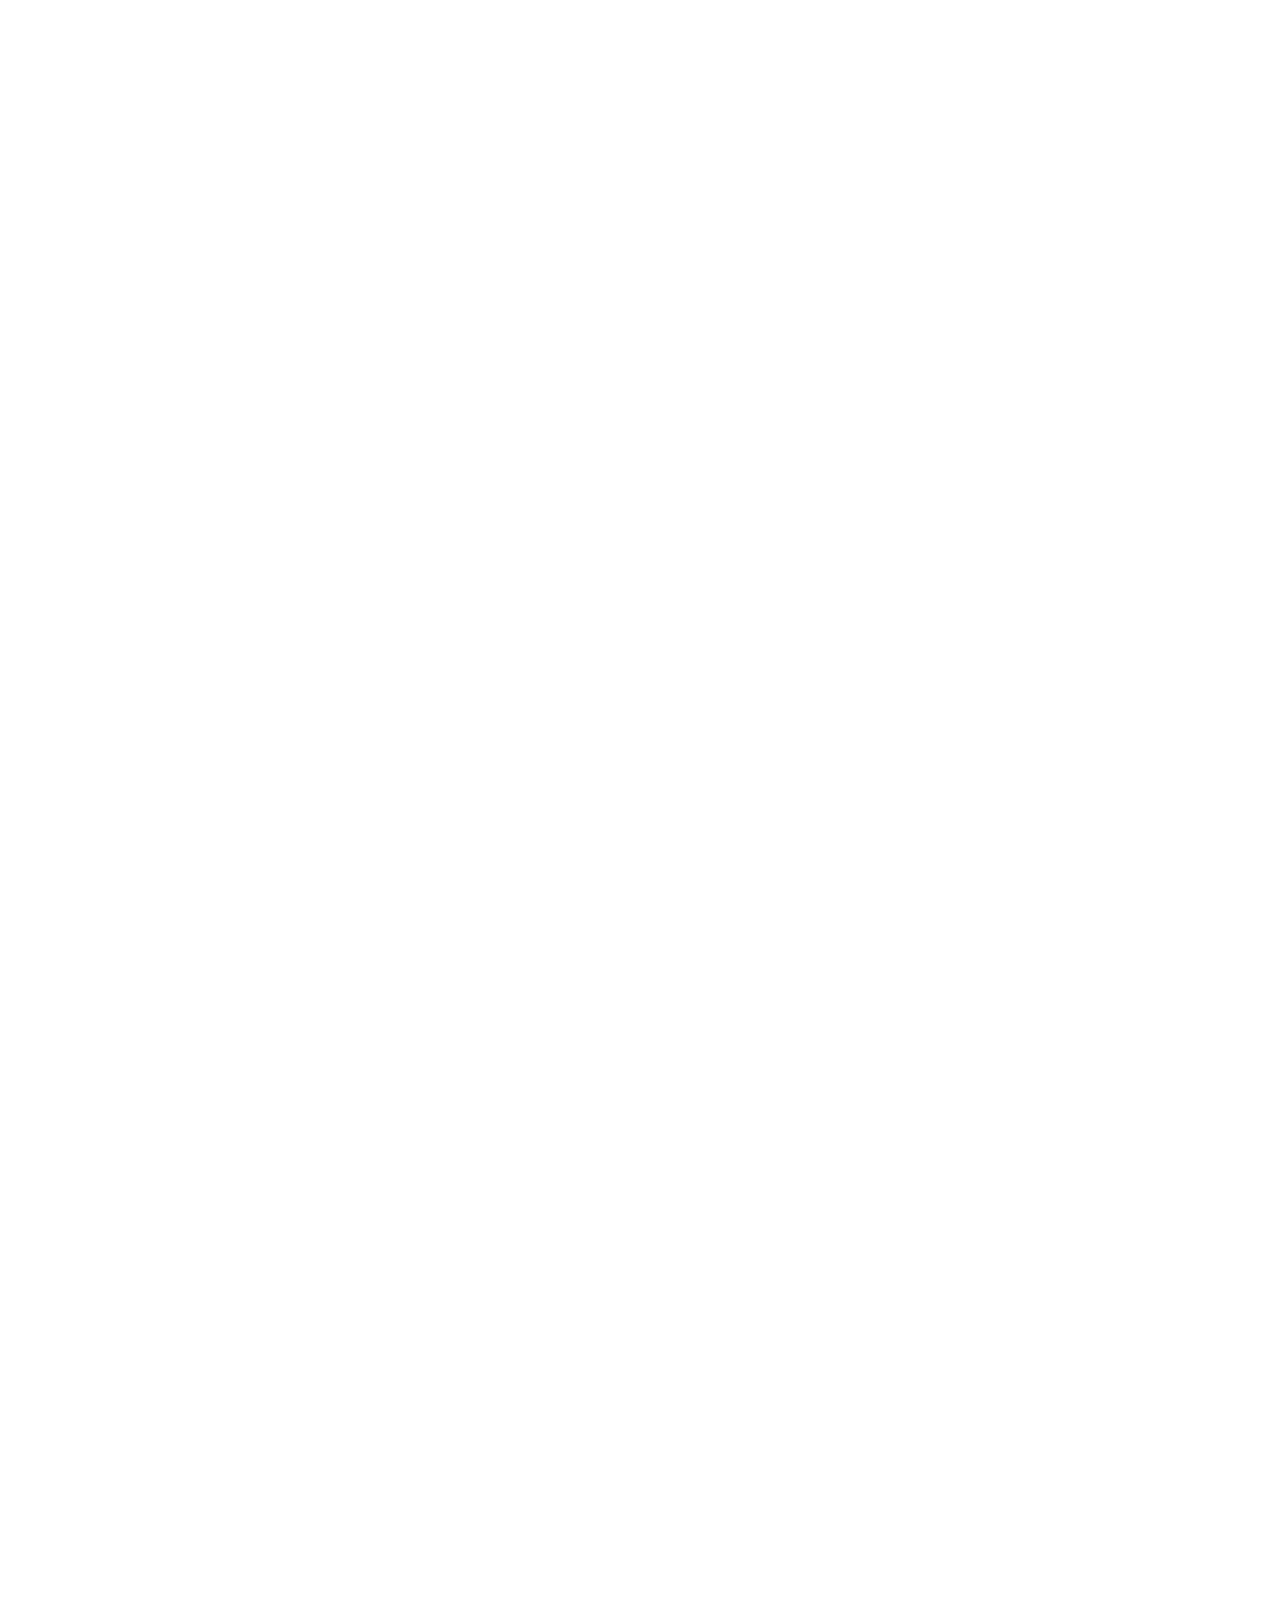
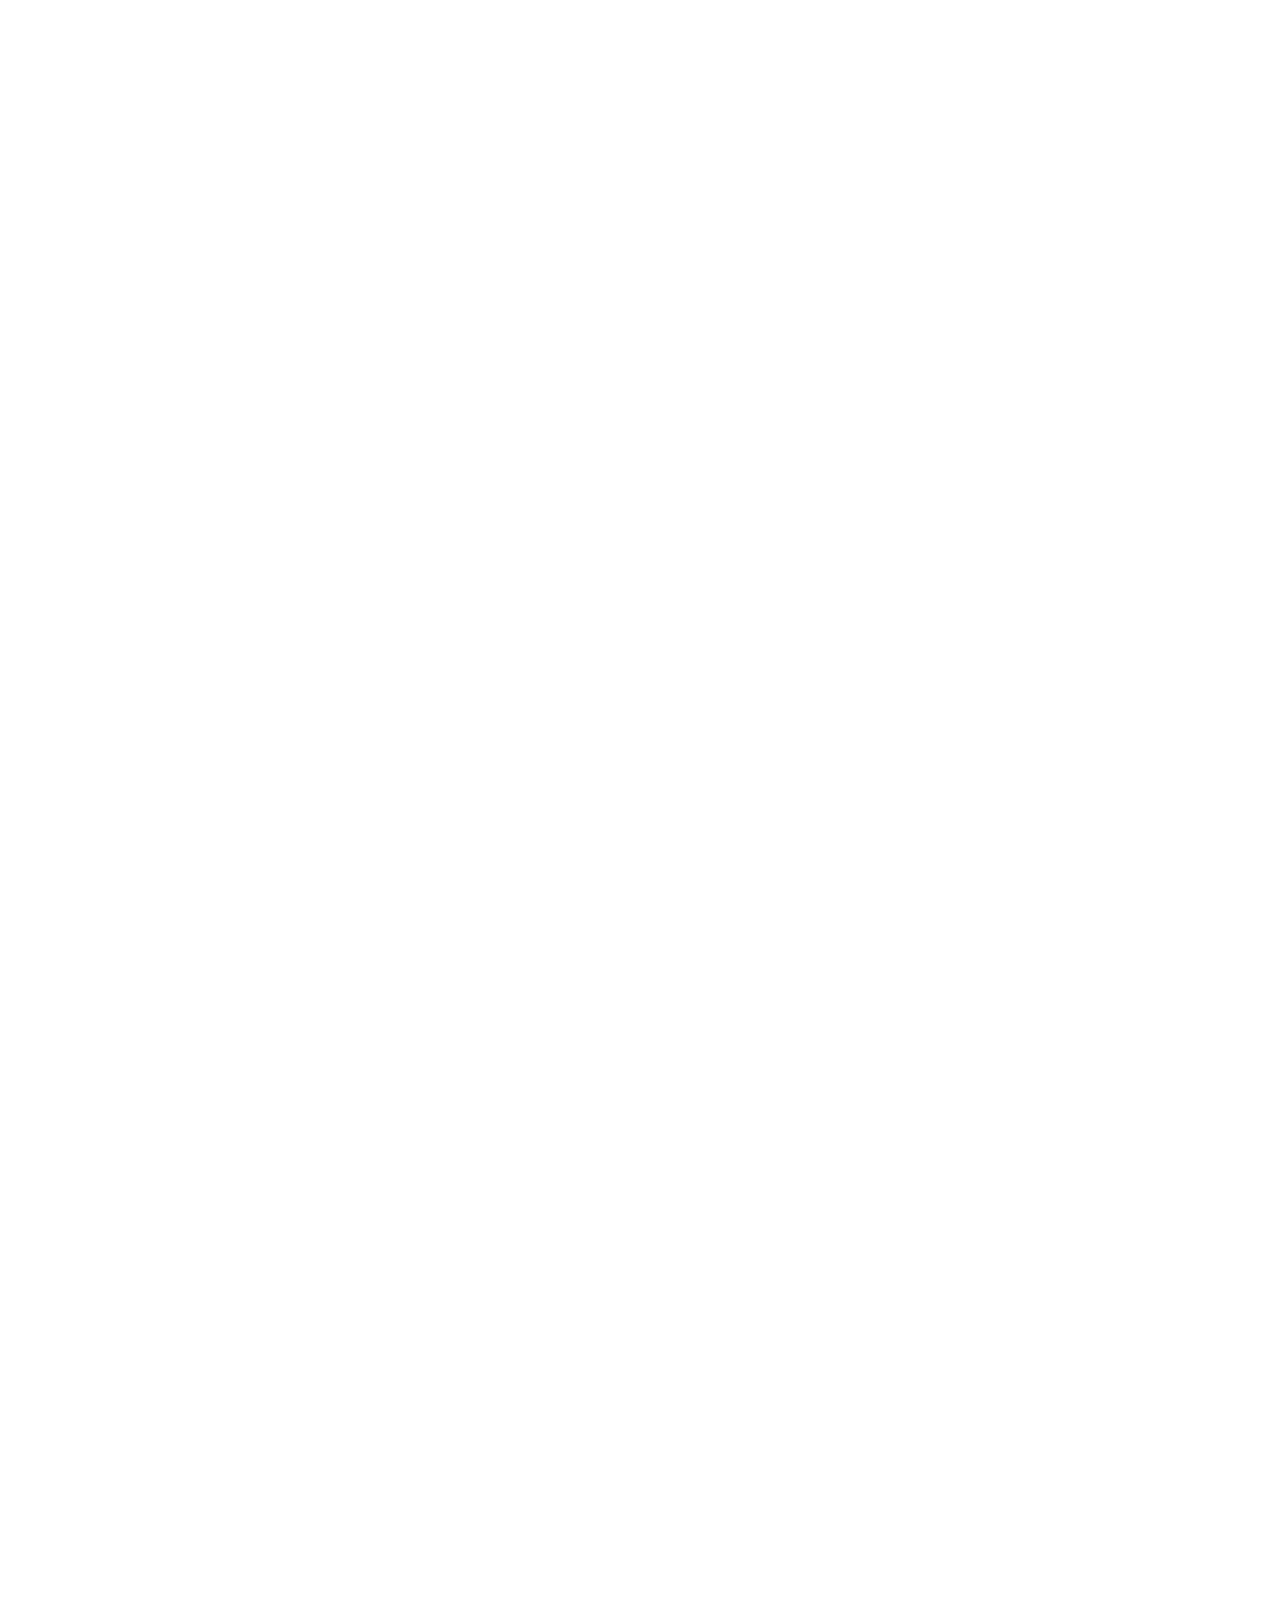
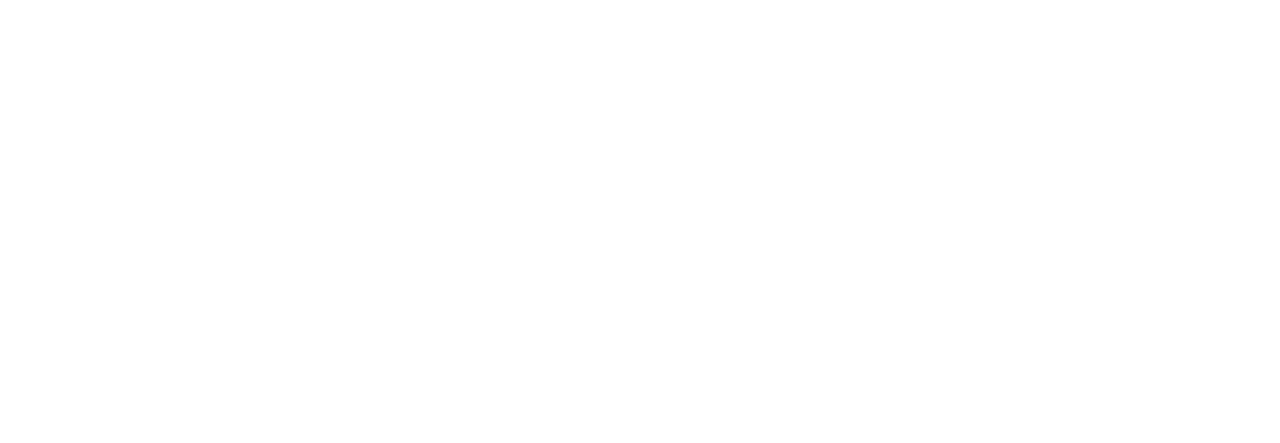
==== commit 1e5188a8: "updated" ====
--- a/index.htm
+++ b/index.htm
@@ -1,24 +1,28 @@
 <html lang="en">
+
 <head>
-        <!-- Google Tag Manager -->
-    <script>(function(w,d,s,l,i){w[l]=w[l]||[];w[l].push({'gtm.start':
-        new Date().getTime(),event:'gtm.js'});var f=d.getElementsByTagName(s)[0],
-        j=d.createElement(s),dl=l!='dataLayer'?'&l='+l:'';j.async=true;j.src=
-        'https://www.googletagmanager.com/gtm.js?id='+i+dl;f.parentNode.insertBefore(j,f);
-        })(window,document,'script','dataLayer','GTM-KNTPZVF');
+    <!-- Google Tag Manager -->
+    <script>(function (w, d, s, l, i) {
+            w[l] = w[l] || []; w[l].push({
+                'gtm.start':
+                    new Date().getTime(), event: 'gtm.js'
+            }); var f = d.getElementsByTagName(s)[0],
+                j = d.createElement(s), dl = l != 'dataLayer' ? '&l=' + l : ''; j.async = true; j.src =
+                    'https://www.googletagmanager.com/gtm.js?id=' + i + dl; f.parentNode.insertBefore(j, f);
+        })(window, document, 'script', 'dataLayer', 'GTM-KNTPZVF');
     </script>
-        <!-- End Google Tag Manager -->
-    
-        <meta charset="utf-8">
+    <!-- End Google Tag Manager -->
+
+    <meta charset="utf-8">
     <meta http-equiv="X-UA-Compatible" content="IE=edge">
     <meta name="viewport" content="width=device-width, initial-scale=1">
 
     <!-- CSRF Token -->
-    
+
 
     <title>IT Hub&Solutions</title>
 
-    <link rel="icon" href="./public/assets-app/img/logos/hub&solution-logo.png" type="image/x-icon"/>
+    <link rel="icon" href="./public/assets-app/img/logos/hub&solution-logo.png" type="image/x-icon" />
 
     <!-- Fontawesome Css -->
     <link href="./public/assets-app/plugins/fontawesome-free/css/all.min.css" rel="stylesheet" type="text/css">
@@ -31,7 +35,8 @@
 
     <!--  Google Fonts -->
     <link rel="preconnect" href="https://fonts.gstatic.com">
-    <link href="https://fonts.googleapis.com/css2?family=Poppins:wght@300;400;500;700;800;900&display=swap" rel="stylesheet">
+    <link href="https://fonts.googleapis.com/css2?family=Poppins:wght@300;400;500;700;800;900&display=swap"
+        rel="stylesheet">
 
     <!--  Animate css -->
     <link href="./public/assets-app/css/animate.min.css" rel="stylesheet">
@@ -41,36 +46,37 @@
 
     <!-- Custom Style CSS -->
     <style>
-    #custom-button-slider {
-        position: absolute;
-        border: 2px solid #fff;
-        bottom: 15px;
-        color: #fff;
-        padding: 1px 25px;
-        font-weight: bold;
-        font-size: 2.0rem !important;
-        border-radius: 5px;
-        text-transform: uppercase;
-    }
-
-    #custom-button-slider:hover {
-        background-color: var(--orange);
-    }
-
-    @media  only screen and (max-width: 767px) {
         #custom-button-slider {
-        bottom: 5px;
-        font-size: 1.5rem !important;
-        padding: 0px 15px;
-        }
-    }
-</style>
+            position: absolute;
+            border: 2px solid #fff;
+            bottom: 15px;
+            color: #fff;
+            padding: 1px 25px;
+            font-weight: bold;
+            font-size: 2.0rem !important;
+            border-radius: 5px;
+            text-transform: uppercase;
+        }
+
+        #custom-button-slider:hover {
+            background-color: var(--orange);
+        }
+
+        @media only screen and (max-width: 767px) {
+            #custom-button-slider {
+                bottom: 5px;
+                font-size: 1.5rem !important;
+                padding: 0px 15px;
+            }
+        }
+    </style>
     <style>
         .form-group.required .label:after {
-            content:"*";
-            color:red;
-        }
-        label.error.is-invalid{
+            content: "*";
+            color: red;
+        }
+
+        label.error.is-invalid {
             width: 100%;
             margin-top: .25rem;
             font-size: 1.5rem;
@@ -83,22 +89,26 @@
             height: 3rem;
             line-height: 3rem;
         }
+
         .marquee-div a {
             color: white;
             font-weight: bold;
         }
-        .marquee-div a:hover, .marquee-div a:focus{
+
+        .marquee-div a:hover,
+        .marquee-div a:focus {
             color: white;
             text-decoration: underline;
         }
     </style>
 </head>
+
 <body>
-    
+
     <!-- Google Tag Manager (noscript) -->
-    <noscript><iframe src="https://www.googletagmanager.com/ns.html?id=GTM-KNTPZVF"
-        height="0" width="0" style="display:none;visibility:hidden"></iframe></noscript>
-        <!-- End Google Tag Manager (noscript) -->
+    <noscript><iframe src="https://www.googletagmanager.com/ns.html?id=GTM-KNTPZVF" height="0" width="0"
+            style="display:none;visibility:hidden"></iframe></noscript>
+    <!-- End Google Tag Manager (noscript) -->
     <!-- Added by Ihsan Ullah :: Start -->
 
     <script type="application/ld+json">
@@ -123,277 +133,331 @@
         ]
         }
     </script>
- <!-- Start SPINNER -->
-<div id="spinner-back"></div>
-<div id="spinner-front">
-    <img src="./public/assets-app/img/ajax-loader.gif"/><br>
-    Now loading...
-</div>
-<!-- End SPINNER -->
-
-
-
-<!-- Start Navigation -->
-<style>
-	.navbar .nav-item .dropdown-menu{  opacity: 0;  visibility: hidden; transition:.3s; margin-top:0; }
-    .navbar .nav-item .dropdown-menu li { background-color: #ffffff; }
-	.navbar .dropdown-menu.fade-up{ top:180%; padding: 0 !important; }
-	.navbar .nav-item:hover .dropdown-menu{ transition: .3s; opacity:1; visibility:visible; top:100%; transform: rotateX(0deg); }
-    .navbar .dropdown-item:hover, .navbar .dropdown-item:focus { background-color: #F05C2F; }
-    .navbar .dropdown-item{ font-weight: 800; font-size: 1.5rem; }
-    .dropdown-toggle::after{
-        display: inline-block;
-    }
-    .navbar-brand img {
-        height: auto;
-        width: auto;
-    }
-    @media (max-width: 767px){
+    <!-- Start SPINNER -->
+    <div id="spinner-back"></div>
+    <div id="spinner-front">
+        <img src="./public/assets-app/img/ajax-loader.gif" /><br>
+        Now loading...
+    </div>
+    <!-- End SPINNER -->
+
+
+
+    <!-- Start Navigation -->
+    <style>
+        .navbar .nav-item .dropdown-menu {
+            opacity: 0;
+            visibility: hidden;
+            transition: .3s;
+            margin-top: 0;
+        }
+
+        .navbar .nav-item .dropdown-menu li {
+            background-color: #ffffff;
+        }
+
+        .navbar .dropdown-menu.fade-up {
+            top: 180%;
+            padding: 0 !important;
+        }
+
+        .navbar .nav-item:hover .dropdown-menu {
+            transition: .3s;
+            opacity: 1;
+            visibility: visible;
+            top: 100%;
+            transform: rotateX(0deg);
+        }
+
+        .navbar .dropdown-item:hover,
+        .navbar .dropdown-item:focus {
+            background-color: #F05C2F;
+        }
+
+        .navbar .dropdown-item {
+            font-weight: 800;
+            font-size: 1.5rem;
+        }
+
+        .dropdown-toggle::after {
+            display: inline-block;
+        }
+
         .navbar-brand img {
-            width: 19.3rem;
             height: auto;
-        }
-    }
-    @media (max-width: 992px){
-        .navigation-wrap .navbar-light .nav-item.dropdown::before {
-            display: none;
-        }
-        .navbar-nav {
-            width: 100%;
-        }
-        .navigation-wrap .navbar-light .nav-item.show .dropdown-menu {
-            box-shadow: 0 0 4px #000;
-        }
-    }
-</style>
-<header id="header" class="navigation-wrap start-header start-style px-5">
-    <div class="container-fuild">
-        <div class="row">
-            <div class="col-12">
-                <nav class="navbar navbar-expand-lg navbar-light">
-                    <a class="navbar-brand" href="#"><img src="./public/assets-app/img/logos/hub&solution-logo.png" style="height: 100px; width: 150px;" alt="hub&solution-logo"></a>
-                    <div class="mobile-bt-rap">
-                        <button class="navbar-toggler" type="button" data-toggle="collapse" data-target="#navbarSupportedContent" aria-controls="navbarSupportedContent" aria-expanded="false" aria-label="Toggle navigation">
-                            <span class="navbar-toggler-icon"></span>
-                        </button>
-                        <div class="head-support-btn d-block d-lg-none position-static">
-                            <a href="./support.html">
-                                <img src="./public/assets-app/img/hub&solutions-support-icon.png" alt="IT hub&solutions Support" />
-                                <span class="d-block text-white">Support</span>
-                            </a>
-                        </div>
-                    </div>
-                    <div class="collapse navbar-collapse" id="navbarSupportedContent">
-                        <ul class="navbar-nav ml-auto py-4 py-md-0">
-                            <li class="nav-item pl-4 pl-md-0 ml-0 ml-md-4 order-2 order-lg-1">
-                                <a class="nav-link text-uppercase" href="./about.html">About</a>
-                            </li>
-                            <li class="nav-item pl-4 pl-md-0 ml-0 ml-md-4 order-3 order-lg-2">
-                                <a class="nav-link text-uppercase" href="./services.html">Services</a>
-                            </li>
-                            <li class="nav-item pl-4 pl-md-0 ml-0 ml-md-4 order-4 order-lg-3">
-                                <a class="nav-link text-uppercase" href="./trainings.html">Trainings</a>
-                            </li>
-                            <li class="nav-item pl-4 pl-md-0 ml-0 ml-md-4 order-12 order-lg-11">
-                                <a class="nav-link text-uppercase" href="./contact-us">Locations</a>
-                            </li>
-                        </ul>
-                        <div class="head-support-btn d-none d-lg-block">
-                            <a href="./support">
-                                <img src="./public/assets-app/img/hub&solutions-support-icon.png">
-                                <span class="d-block text-white">Support</span>
-                            </a>
-                        </div>
-                    </div>
-                </nav>
+            width: auto;
+        }
+
+        @media (max-width: 767px) {
+            .navbar-brand img {
+                width: 19.3rem;
+                height: auto;
+            }
+        }
+
+        @media (max-width: 992px) {
+            .navigation-wrap .navbar-light .nav-item.dropdown::before {
+                display: none;
+            }
+
+            .navbar-nav {
+                width: 100%;
+            }
+
+            .navigation-wrap .navbar-light .nav-item.show .dropdown-menu {
+                box-shadow: 0 0 4px #000;
+            }
+        }
+    </style>
+    <header id="header" class="navigation-wrap start-header start-style px-5">
+        <div class="container-fuild">
+            <div class="row">
+                <div class="col-12">
+                    <nav class="navbar navbar-expand-lg navbar-light">
+                        <a class="navbar-brand" href="#"><img src="./public/assets-app/img/logos/hub&solution-logo.png"
+                                style="height: 100px; width: 150px;" alt="hub&solution-logo"></a>
+                        <div class="mobile-bt-rap">
+                            <button class="navbar-toggler" type="button" data-toggle="collapse"
+                                data-target="#navbarSupportedContent" aria-controls="navbarSupportedContent"
+                                aria-expanded="false" aria-label="Toggle navigation">
+                                <span class="navbar-toggler-icon"></span>
+                            </button>
+                            <div class="head-support-btn d-block d-lg-none position-static">
+                                <a href="./support.html">
+                                    <img src="./public/assets-app/img/hub&solutions-support-icon.png"
+                                        alt="IT hub&solutions Support" />
+                                    <span class="d-block text-white">Support</span>
+                                </a>
+                            </div>
+                        </div>
+                        <div class="collapse navbar-collapse" id="navbarSupportedContent">
+                            <ul class="navbar-nav ml-auto py-4 py-md-0">
+                                <li class="nav-item pl-4 pl-md-0 ml-0 ml-md-4 order-2 order-lg-1">
+                                    <a class="nav-link text-uppercase" href="./about.html">About</a>
+                                </li>
+                                <li class="nav-item pl-4 pl-md-0 ml-0 ml-md-4 order-3 order-lg-2">
+                                    <a class="nav-link text-uppercase" href="./services.html">Services</a>
+                                </li>
+                                <li class="nav-item pl-4 pl-md-0 ml-0 ml-md-4 order-4 order-lg-3">
+                                    <a class="nav-link text-uppercase" href="./trainings.html">Trainings</a>
+                                </li>
+                                <li class="nav-item pl-4 pl-md-0 ml-0 ml-md-4 order-12 order-lg-11">
+                                    <a class="nav-link text-uppercase" href="./contact-us">Locations</a>
+                                </li>
+                            </ul>
+                            <div class="head-support-btn d-none d-lg-block">
+                                <a href="./support">
+                                    <img src="./public/assets-app/img/hub&solutions-support-icon.png">
+                                    <span class="d-block text-white">Support</span>
+                                </a>
+                            </div>
+                        </div>
+                    </nav>
+                </div>
             </div>
         </div>
-    </div>
-</header>
-<!-- End Navigation -->
-
-<!--   Start Main -->
-<main id="main" onload="detectBrowser()">
+    </header>
+    <!-- End Navigation -->
+
+    <!--   Start Main -->
+    <main id="main" onload="detectBrowser()">
         <!--  Start Banner Wrapper -->
-    <section class="main-slider">
-        <div class="bg-bar"></div>
-        <div class="container-fuild">
-            <div class="row no-gutters">
-                <div class="col-xl-5 col-lg-5 col-md-5 d-none d-lg-block pl-5 animate__animated animate__animated animate__fadeInLeft ">
-                    <div class="card slider-left-content border-0 px-4 ml-5 align-items-start justify-content-center h-100 height-auto">
-                        <h1 class="h-primary">IT Hub&solutions</h1>
-                        <p class="my-4">IT Hub&solutions is directing the people of ******</p>
-                        <div style="margin: 0 auto;">
-                            <img src="" class="mt-5" alt="" />
-                        </div>
-                    </div>
-                </div>
-                <div class="col-xl-7 col-lg-7 col-md-12 col-12">
-                    <div class="h-slides pr-4 pr-lg-5">
-                        <div class="owl-carousel home-slides hidden-xs">
-                                                            <div class="item">
-                                    <a href="#"  rel="noopener noreferrer">
+        <section class="main-slider">
+            <div class="bg-bar"></div>
+            <div class="container-fuild">
+                <div class="row no-gutters">
+                    <div
+                        class="col-xl-5 col-lg-5 col-md-5 d-none d-lg-block pl-5 animate__animated animate__animated animate__fadeInLeft ">
+                        <div
+                            class="card slider-left-content border-0 px-4 ml-5 align-items-start justify-content-center h-100 height-auto">
+                            <h1 class="h-primary">IT Hub&solutions</h1>
+                            <p class="my-4">"We are directing the people of KPK towards a bright future by
+                                providing access to cutting-edge technology, innovative solutions, and world-class
+                                training programs in the field of software and ecommerce development</p>
+                            <div style="margin: 0 auto;">
+                                <img src="" class="mt-5" alt="" />
+                            </div>
+                        </div>
+                    </div>
+                    <div class="col-xl-7 col-lg-7 col-md-12 col-12">
+                        <div class="h-slides pr-4 pr-lg-5">
+                            <div class="owl-carousel home-slides hidden-xs">
+                                <div class="item">
+                                    <a href="#" rel="noopener noreferrer">
                                         <picture>
-                                            <source media="(min-width:767px)" srcset="./public/assets-app/img/banners/banner-3.jpeg" alt="FBA Wholesale">
-                                            <img src="./public/assets-app/img/banners/banner-3.jpeg" alt="FBA Wholesale" style="width:100%;">
+                                            <source media="(min-width:767px)"
+                                                srcset="./public/assets-app/img/banners/banner-3.jpeg"
+                                                alt="FBA Wholesale">
+                                            <img src="./public/assets-app/img/banners/banner-3.jpeg" alt="FBA Wholesale"
+                                                style="width:100%;">
                                         </picture>
                                     </a>
-                                                                        <div class="d-flex justify-content-center w-100">
-                                        <a href="#"  rel="noopener noreferrer" id="custom-button-slider">Apply Now</a>
-                                    </div>
-                                    </div>
-                                    <div class="item">
+                                    <div class="d-flex justify-content-center w-100">
+                                        <a href="#" rel="noopener noreferrer" id="custom-button-slider">Apply Now</a>
+                                    </div>
+                                </div>
+                                <div class="item">
                                     <a href="" target="_blank" rel="noopener noreferrer">
                                         <picture>
                                             <source media="(min-width:767px)" srcset="" alt="">
                                             <img src="" alt="" style="width:100%;">
                                         </picture>
                                     </a>
-                                    </div>
-                                                            <div class="item">
+                                </div>
+                                <div class="item">
                                     <a href="#" target="_blank" rel="noopener noreferrer">
                                         <picture>
                                             <source media="(min-width:767px)" srcset="" alt="banner">
                                             <img src="" alt=" banner" style="width:100%;">
                                         </picture>
                                     </a>
-                                                                    </div>
-                                                            <div class="item">
+                                </div>
+                                <div class="item">
                                     <a href="#" target="_blank" rel="noopener noreferrer">
                                         <picture>
                                             <source media="(min-width:767px)" srcset="" alt="">
                                             <img src="" alt="" style="width:100%;">
                                         </picture>
                                     </a>
-                                                                    </div>
-                                                            <div class="item">
+                                </div>
+                                <div class="item">
                                     <a href="#" target="_blank" rel="noopener noreferrer">
                                         <picture>
                                             <source media="(min-width:767px)" srcset="" alt="">
                                             <img src="" alt="" style="width:100%;">
                                         </picture>
                                     </a>
-                                                                    </div>
-                                                            <div class="item">
+                                </div>
+                                <div class="item">
                                     <a href="#" target="_blank" rel="noopener noreferrer">
                                         <picture>
                                             <source media="(min-width:767px)" srcset="" alt="">
                                             <img src="" alt="" style="width:100%;">
                                         </picture>
                                     </a>
-                                                                    </div>
-                                                </div>
-                </div>
-            </div>
-        </div>
-    </section>
-    <!--  End Banner Wrapper -->
-
-    <!--  Start Largest Wrapper -->
-    <section id="largest" class="largest-wrapper padd">
-        <div class="content">
-            <div class="container">
-                <div class="row">
-                    <div class="col-lg-12 my-0 my-lg-5">
-                        <h2 class="md-heading text-uppercase text-center my-5">KPK's best IT and Ecommerce Network</h2>
-                    </div>
-                                            <div class="col-lg-3 col-md-6 col-12 mb-5">
+                                </div>
+                            </div>
+                        </div>
+                    </div>
+                </div>
+        </section>
+        <!--  End Banner Wrapper -->
+
+        <!--  Start Largest Wrapper -->
+        <section id="largest" class="largest-wrapper padd">
+            <div class="content">
+                <div class="container">
+                    <div class="row">
+                        <div class="col-lg-12 my-0 my-lg-5">
+                            <h2 class="md-heading text-uppercase text-center my-5">KPK's best IT and Ecommerce Network
+                            </h2>
+                        </div>
+                        <div class="col-lg-3 col-md-6 col-12 mb-5">
                             <a href="#" target="">
                                 <div class="largest-block card h-100 height-auto align-items-center border-0">
                                     <div class="l-icon">
-                                        <img src="./public/storage/uploads/admin/achievements-images//eaC66FQ00dDCyIkxISMMz6RE4fwG8HzwzRHoQQv8.png" alt="Tech-Based Education" />
+                                        <img src="./public/storage/uploads/admin/achievements-images//eaC66FQ00dDCyIkxISMMz6RE4fwG8HzwzRHoQQv8.png"
+                                            alt="Tech-Based Education" />
                                     </div>
                                     <h3 class="l-heading">Tech-Based Education</h3>
                                 </div>
                             </a>
                         </div>
-                                            <div class="col-lg-3 col-md-6 col-12 mb-5">
+                        <div class="col-lg-3 col-md-6 col-12 mb-5">
                             <a href="#" target="">
                                 <div class="largest-block card h-100 height-auto align-items-center border-0">
                                     <div class="l-icon">
-                                        <img src="./public/storage/uploads/admin/achievements-images//VwKpIqbSxERS6uC0kJks4JcW6dKO1J0ByHSxcGRr.png" alt="eCommerce Social Group" />
+                                        <img src="./public/storage/uploads/admin/achievements-images//VwKpIqbSxERS6uC0kJks4JcW6dKO1J0ByHSxcGRr.png"
+                                            alt="eCommerce Social Group" />
                                     </div>
                                     <h3 class="l-heading">eCommerce Social Group</h3>
                                 </div>
                             </a>
                         </div>
-                                            <div class="col-lg-3 col-md-6 col-12 mb-5">
+                        <div class="col-lg-3 col-md-6 col-12 mb-5">
                             <a href="#" target="">
                                 <div class="largest-block card h-100 height-auto align-items-center border-0">
                                     <div class="l-icon">
-                                        <img src="./public/storage/uploads/admin/achievements-images//eFYIpINu9Oo6qKLt0a92S1XgXCvpIGuRACCtdkv6.png" alt="eCommerce Network" />
+                                        <img src="./public/storage/uploads/admin/achievements-images//eFYIpINu9Oo6qKLt0a92S1XgXCvpIGuRACCtdkv6.png"
+                                            alt="eCommerce Network" />
                                     </div>
                                     <h3 class="l-heading">eCommerce Network</h3>
                                 </div>
                             </a>
                         </div>
-                                            <div class="col-lg-3 col-md-6 col-12 mb-5">
+                        <div class="col-lg-3 col-md-6 col-12 mb-5">
                             <a href="#" target="">
                                 <div class="largest-block card h-100 height-auto align-items-center border-0">
                                     <div class="l-icon">
-                                        <img src="./public/storage/uploads/admin/achievements-images//Swm8Q9nSUaTSNnmF1aDNE4A3EHPZtdZgCKwyURao.png" alt="Over *** Students" />
+                                        <img src="./public/storage/uploads/admin/achievements-images//Swm8Q9nSUaTSNnmF1aDNE4A3EHPZtdZgCKwyURao.png"
+                                            alt="Over *** Students" />
                                     </div>
                                     <h3 class="l-heading">Over *** Students</h3>
                                 </div>
                             </a>
                         </div>
-                                            <div class="col-lg-3 col-md-6 col-12 mb-5">
+                        <div class="col-lg-3 col-md-6 col-12 mb-5">
                             <a href="#" target="">
                                 <div class="largest-block card h-100 height-auto align-items-center border-0">
                                     <div class="l-icon">
-                                        <img src="./public/storage/uploads/admin/achievements-images//k85J7tn8WjnaznI4sk8azD8CSSE5049Zmkob1l9C.png" alt="Educational Franchises" />
+                                        <img src="./public/storage/uploads/admin/achievements-images//k85J7tn8WjnaznI4sk8azD8CSSE5049Zmkob1l9C.png"
+                                            alt="Educational Franchises" />
                                     </div>
                                     <h3 class="l-heading">Educational Franchises</h3>
                                 </div>
                             </a>
                         </div>
-                                            <div class="col-lg-3 col-md-6 col-12 mb-5">
+                        <div class="col-lg-3 col-md-6 col-12 mb-5">
                             <a href="#" target="">
                                 <div class="largest-block card h-100 height-auto align-items-center border-0">
                                     <div class="l-icon">
-                                        <img src="./public/storage/uploads/admin/achievements-images//cKKfXBQ447CWawQo9qcGpkkRwSj4BPfWH8GQMQAt.png" alt="Professional Team of Mentors" />
+                                        <img src="./public/storage/uploads/admin/achievements-images//cKKfXBQ447CWawQo9qcGpkkRwSj4BPfWH8GQMQAt.png"
+                                            alt="Professional Team of Mentors" />
                                     </div>
                                     <h3 class="l-heading">Professional Team of Mentors</h3>
                                 </div>
                             </a>
                         </div>
-                                            <div class="col-lg-3 col-md-6 col-12 mb-5">
+                        <div class="col-lg-3 col-md-6 col-12 mb-5">
                             <a href="#" target="">
                                 <div class="largest-block card h-100 height-auto align-items-center border-0">
                                     <div class="l-icon">
-                                        <img src="./public/storage/uploads/admin/achievements-images//Ckss9fLbz77OYnhLGR2KDpaHsmd6kpG3hQumUztm.png" alt="Co-Working Space" />
+                                        <img src="./public/storage/uploads/admin/achievements-images//Ckss9fLbz77OYnhLGR2KDpaHsmd6kpG3hQumUztm.png"
+                                            alt="Co-Working Space" />
                                     </div>
                                     <h3 class="l-heading">Co-Working Space</h3>
                                 </div>
                             </a>
                         </div>
-                                            <div class="col-lg-3 col-md-6 col-12 mb-5">
+                        <div class="col-lg-3 col-md-6 col-12 mb-5">
                             <a href="#" target="">
                                 <div class="largest-block card h-100 height-auto align-items-center border-0">
                                     <div class="l-icon">
-                                        <img src="./public/storage/uploads/admin/achievements-images//QxXHnWcELoMAqYw3vEqtOW2eZm1TCQp5PAHIAo7j.png" alt="Largest Video Repository" />
+                                        <img src="./public/storage/uploads/admin/achievements-images//QxXHnWcELoMAqYw3vEqtOW2eZm1TCQp5PAHIAo7j.png"
+                                            alt="Largest Video Repository" />
                                     </div>
                                     <h3 class="l-heading">Largest Video Repository</h3>
                                 </div>
                             </a>
                         </div>
-                                    </div>
-                <hr class="my-0 my-lg-4">
-            </div>
-        </div>
-    </section>
-    <!--  End Largest Wrapper -->
-
-    <!-- Start Counters Wrapper -->
-    <section class="counter-wrapper">
-        <div class="content">
-            <div class="container">
-                <div class="row no-gutters">
-                                            <div class="col-lg-3 col-6">
+                    </div>
+                    <hr class="my-0 my-lg-4">
+                </div>
+            </div>
+        </section>
+        <!--  End Largest Wrapper -->
+
+        <!-- Start Counters Wrapper -->
+        <section class="counter-wrapper">
+            <div class="content">
+                <div class="container">
+                    <div class="row no-gutters">
+                        <div class="col-lg-3 col-6">
                             <div class="counter-block" style="">
                                 <div class="row">
                                     <div class="counter-icon col-3">
-                                        <img src="./public/storage/uploads/admin/objectives-images//fSMWM2eyfReU9B49nAgwRW3sn6uGdhaipJvKrdeQ.png" alt="Team Members" />
+                                        <img src="./public/storage/uploads/admin/objectives-images//fSMWM2eyfReU9B49nAgwRW3sn6uGdhaipJvKrdeQ.png"
+                                            alt="Team Members" />
                                     </div>
                                     <div class="counter-details col-9">
                                         <h5>***</h5>
@@ -402,11 +466,12 @@
                                 </div>
                             </div>
                         </div>
-                                            <div class="col-lg-3 col-6">
+                        <div class="col-lg-3 col-6">
                             <div class="counter-block" style="">
                                 <div class="row">
                                     <div class="counter-icon col-3">
-                                        <img src="./public/storage/uploads/admin/objectives-images//8wmRXQof8GUjs2a3Rd88gYaq0NKBaTQRwe2mB8B1.png" alt="STUDENTS" />
+                                        <img src="./public/storage/uploads/admin/objectives-images//8wmRXQof8GUjs2a3Rd88gYaq0NKBaTQRwe2mB8B1.png"
+                                            alt="STUDENTS" />
                                     </div>
                                     <div class="counter-details col-9">
                                         <h5>***</h5>
@@ -415,11 +480,12 @@
                                 </div>
                             </div>
                         </div>
-                                            <div class="col-lg-3 col-6">
+                        <div class="col-lg-3 col-6">
                             <div class="counter-block" style="">
                                 <div class="row">
                                     <div class="counter-icon col-3">
-                                        <img src="./public/storage/uploads/admin/objectives-images//nsVy2genBLjjjvtSE9yWvoNXlcztiTOe4VDnpWUy.png" alt="TRAINERS" />
+                                        <img src="./public/storage/uploads/admin/objectives-images//nsVy2genBLjjjvtSE9yWvoNXlcztiTOe4VDnpWUy.png"
+                                            alt="TRAINERS" />
                                     </div>
                                     <div class="counter-details col-9">
                                         <h5>***</h5>
@@ -428,11 +494,12 @@
                                 </div>
                             </div>
                         </div>
-                                            <div class="col-lg-3 col-6">
+                        <div class="col-lg-3 col-6">
                             <div class="counter-block" style="border-right: none;">
                                 <div class="row">
                                     <div class="counter-icon col-3">
-                                        <img src="./public/storage/uploads/admin/objectives-images//DTakw61UeITojCRlR2aDaF8L0qG5Ee7OyAFNpZKT.png" alt="COURSES" />
+                                        <img src="./public/storage/uploads/admin/objectives-images//DTakw61UeITojCRlR2aDaF8L0qG5Ee7OyAFNpZKT.png"
+                                            alt="COURSES" />
                                     </div>
                                     <div class="counter-details col-9">
                                         <h5>***</h5>
@@ -441,40 +508,46 @@
                                 </div>
                             </div>
                         </div>
-                                    </div>
-            </div>
-        </div>
-    </section>
-    <!-- End Counters Wrapper -->
-
-    <!-- Start Our Mission Wrapper -->
-    <section class="mission-wrapper padd">
-        <div class="content">
-            <div class="container">
-                <div class="row">
-                    <div class="col-lg-12">
-                        <picture>
-                            <source media="(min-width:992px)" srcset="">
-                            <img src="" alt="Asim Sikandar & *** photo in Public" />
-                        </picture>
-                    </div>
-                </div>
-                <div class="row no-gutters align-items-center mission-contents">
-                    <div class="col-lg-6">
-                        <div class="mission-block">
-                            <h2 class="md-heading text-white mb-0">Our Mission</h2>
-                            <p class="info-rap text-white py-4">IT Hub&Solutions is dedicated to enabling Pakistan as one of the largest eCommerce hubs in the world. Our team has exclusively devoted to helping the people of this country become entrepreneurs and work on international platforms. We aim to create 2 million employment opportunities.</p>
-                            <a href="./mission" class="blue-btn">Find Out More</a>
-                        </div>
-                    </div>
-                    <div class="col-lg-6">
-                        <div class="mission-icon-contents">
-                            <div class="row">
-                                                                    <div class="col-lg-6 col-6">
+                    </div>
+                </div>
+            </div>
+        </section>
+        <!-- End Counters Wrapper -->
+
+        <!-- Start Our Mission Wrapper -->
+        <section class="mission-wrapper padd">
+            <div class="content">
+                <div class="container">
+                    <div class="row">
+                        <div class="col-lg-12">
+                            <picture>
+                                <source media="(min-width:992px)" srcset="">
+                                <img src="" alt="Asim Sikandar & *** photo in Public" />
+                            </picture>
+                        </div>
+                    </div>
+                    <div class="row no-gutters align-items-center mission-contents">
+                        <div class="col-lg-6">
+                            <div class="mission-block">
+                                <h2 class="md-heading text-white mb-0">Our Mission</h2>
+                                <p class="info-rap text-white py-4">
+                                    At IT Hub&Solutions, our mission is to provide the next generation of tech
+                                    professionals with the skills and knowledge they need to succeed in the rapidly
+                                    evolving fields of Amazon and application development. We strive to be a leader in
+                                    tech education, empowering students with the tools and resources they need to
+                                    succeed in the tech industry.</p>
+                                <a href="./mission" class="blue-btn">Find Out More</a>
+                            </div>
+                        </div>
+                        <div class="col-lg-6">
+                            <div class="mission-icon-contents">
+                                <div class="row">
+                                    <div class="col-lg-6 col-6">
                                         <div class="mission-rap mb-4 pb-4">
                                             <div class="row">
                                                 <div class="mission-icon col-3">
-                                                    <img src="./public/storage/uploads/admin/milestones-images//aYEasKQBONcZJnoNnSySOYwCSfBJTB2BbPRoLs53.png" alt="NEW BUSINESSES IN PAKISTAN" />
+                                                    <img src="./public/storage/uploads/admin/milestones-images//aYEasKQBONcZJnoNnSySOYwCSfBJTB2BbPRoLs53.png"
+                                                        alt="NEW BUSINESSES IN PAKISTAN" />
                                                 </div>
                                                 <div class="mission-content col-9">
                                                     <h5 class="mb-0">***</h5>
@@ -483,11 +556,12 @@
                                             </div>
                                         </div>
                                     </div>
-                                                                    <div class="col-lg-6 col-6">
+                                    <div class="col-lg-6 col-6">
                                         <div class="mission-rap mb-4 pb-4">
                                             <div class="row">
                                                 <div class="mission-icon col-3">
-                                                    <img src="./public/storage/uploads/admin/milestones-images//BqiRxWc7esKSlRz8RgrizKLHnvWTsYqkFs3xl05z.png" alt="EXPORTS FOR THE WORLDWIDE" />
+                                                    <img src="./public/storage/uploads/admin/milestones-images//BqiRxWc7esKSlRz8RgrizKLHnvWTsYqkFs3xl05z.png"
+                                                        alt="EXPORTS FOR THE WORLDWIDE" />
                                                 </div>
                                                 <div class="mission-content col-9">
                                                     <h5 class="mb-0">***</h5>
@@ -496,11 +570,12 @@
                                             </div>
                                         </div>
                                     </div>
-                                                                    <div class="col-lg-6 col-6">
+                                    <div class="col-lg-6 col-6">
                                         <div class="mission-rap mb-4 pb-4">
                                             <div class="row">
                                                 <div class="mission-icon col-3">
-                                                    <img src="./public/storage/uploads/admin/milestones-images//vjA6RU5H5KTkpj1JgXNum33V54gsK2h2Vs2jPWGq.png" alt="Freelance" />
+                                                    <img src="./public/storage/uploads/admin/milestones-images//vjA6RU5H5KTkpj1JgXNum33V54gsK2h2Vs2jPWGq.png"
+                                                        alt="Freelance" />
                                                 </div>
                                                 <div class="mission-content col-9">
                                                     <h5 class="mb-0">***</h5>
@@ -509,11 +584,12 @@
                                             </div>
                                         </div>
                                     </div>
-                                                                    <div class="col-lg-6 col-6">
+                                    <div class="col-lg-6 col-6">
                                         <div class="mission-rap mb-4 pb-4">
                                             <div class="row">
                                                 <div class="mission-icon col-3">
-                                                    <img src="./public/storage/uploads/admin/milestones-images//MoMTHgx1X5PU5hFZUxYCIz7bACAknhMB9eaSddHi.png" alt="ADD IN TO PAKISTAN ECONOMY BY 2030" />
+                                                    <img src="./public/storage/uploads/admin/milestones-images//MoMTHgx1X5PU5hFZUxYCIz7bACAknhMB9eaSddHi.png"
+                                                        alt="ADD IN TO PAKISTAN ECONOMY BY 2030" />
                                                 </div>
                                                 <div class="mission-content col-9">
                                                     <h5 class="mb-0">***</h5>
@@ -522,116 +598,136 @@
                                             </div>
                                         </div>
                                     </div>
-                                                            </div>
-                        </div>
-                    </div>
-                </div>
-            </div>
-        </div>
-    </section>
-    <!-- End Our Mission Wrapper -->
-
-    <!-- Start Offer Wrapper -->
-    <section class="offer-wrapper padd">
-        <div class="content">
-            <div class="container">
-                <div class="row">
-                    <div class="col-lg-12">
-                        <div class="offreing-heading pb-4">
-                            <h2 class="md-heading mb-0">WHAT WE OFFER</h2>
-                            <p class="info-rap mb-0">We’re a team of passionate, dedicated people who have one overreaching goal – Your Success is Our Success</p>
-                        </div>
-                    </div>
-                </div>
-                <div class="row no-gutters">
-                    <div class="col-lg-6 col-12">
-                        <div class="card offering-block blue-bg h-100 height-auto">
-                            <div class="offering-icon">
-                                <img src="./public/assets-app/img/hub&solutions-training-icon.png" alt="TRAINING PROGRAMS" />
-                            </div>
-                            <div class="offering-content">
-                                <h3 class="text-uppercase mb-0">TRAINING PROGRAMS</h3>
-                                <p class="info-rap text-white">Learn from the market’s best to gain exclusive insights on how to begin your Amazon eCommerce business. IT Hub&Solutions caters to students’ needs equally, training the youth for a future that would sustain the economy of the country. </p>
-                                <p class="info-rap text-white">We aim to enable youth towards an entrepreneurial mindset, creating business minds instead of jobholders. Our crown jewel, Enabling Video Series, serves as foundation for numerous freelancing options that one can use to generate several income streams. </p>
-                                <a href="./trainings.html" class="black-btn">Find out more</a>
-                            </div>
-                        </div>
-                    </div>
-                    <div class="col-lg-6 col-12">
-                        <div class="card offering-block orange-bg h-100 height-auto">
-                            <div class="offering-icon">
-                                <img src="./public/assets-app/img/hub&solutions-services-icon.png" alt="World class services" />
-                            </div>
-                            <div class="offering-content">
-                                <h3 class="text-uppercase mb-0">World class services</h3>
-                                <p class="info-rap text-white">We aim to facilitate everyone that needs world-class eCommerce services. From concept to accomplishment, we collaborate transparently with investors and clients alike. We ensure to offer steadfast solutions with proactive approaches that would boost eCommerce productivity for our clients.</p>
-                                <p class="info-rap text-white">It is our mission to enable a business mindset and we empower businesses to take the leap of faith while enabling themselves to compete with the biggest brands internationally without fear or hurdles.</p>
-                                <a href="./services.html" class="black-btn">Find out more</a>
-                            </div>
-                        </div>
-                    </div>
-                </div>
-            </div>
-        </div>
-    </section>
-    <!-- End Offer Wrapper -->
-
-    <!-- Start CAREER Wrapper -->
-    <section class="career-wrapper padd">
-        <div class="content">
-            <div class="container">
-                <div class="row">
-                    <div class="col-lg-12">
-                        <div class="career-heading pb-4">
-                            <h2 class="md-heading mb-0">Removing Barriers In Ecommerce Success </h2>
-                            <p class="info-rap mb-0">We’re striving to create an entrepreneurial ecosystem that would encompass excellence and brilliance </p>
-                        </div>
-                    </div>
-                </div>
-                <div class="row no-gutters">
-                    <div class="col-lg-6 col-12">
-                        <div class="career-block h-100 height-auto">
-                            <a href="#">
-                                <img src="" alt="Asim Sikandar—CEO of IT Hub&Solutions"/>
-                                <div class="career-content">
-                                    <h3 class="text-uppercase mb-0">Eng. Asim Sikandar </h3>
-                                    <span>CEO</span>
-                                    <a href="#" class="black-btn">Find out more</a>
-                                </div>
-                            </a>
-                        </div>
-                    </div>
-                    <div class="col-lg-6 col-12">
-                        <div class="career-block h-100 height-auto">
-                            <a href="#">
-                                <img src="" alt="****—Co-Founder of IT Hub&Solutions" />
-                                <div class="career-content">
-                                    <h3 class="text-uppercase mb-0">Faisal Azhar</h3>
-                                    <span>COO & CO-FOUNDER</span>
-                                    <a href="#" class="black-btn">Find out more</a>
-                                </div>
-                            </a>
-                        </div>
-                    </div>
-                </div>
-            </div>
-        </div>
-    </section>
-    <!-- End CAREER Wrapper -->
-
-    <!-- Start Collaboration Wrapper -->
-    <section class="collaboration-wrapper padd">
-        <div class="content">
-            <div class="container">
-                <div class="row">
-                    <div class="col-lg-12">
-                        <div class="colt-heading">
-                            <h2 class="md-heading mb-0">Collaborated with </h2>
-                            <p class="info-rap mb-0">We take pride in collaborating with numerous government and private organizations in our venture to create Pakistan as an eCommerce hub.</p>
-                        </div>
-                    </div>
-                </div>
-                <div class="row no-gutters mt-5 px-3">
+                                </div>
+                            </div>
+                        </div>
+                    </div>
+                </div>
+            </div>
+        </section>
+        <!-- End Our Mission Wrapper -->
+
+        <!-- Start Offer Wrapper -->
+        <section class="offer-wrapper padd">
+            <div class="content">
+                <div class="container">
+                    <div class="row">
+                        <div class="col-lg-12">
+                            <div class="offreing-heading pb-4">
+                                <h2 class="md-heading mb-0">WHAT WE OFFER</h2>
+                                <p class="info-rap mb-0">We’re a team of passionate, dedicated people who have one
+                                    overreaching goal – Your Success is Our Success</p>
+                            </div>
+                        </div>
+                    </div>
+                    <div class="row no-gutters">
+                        <div class="col-lg-6 col-12">
+                            <div class="card offering-block blue-bg h-100 height-auto">
+                                <div class="offering-icon">
+                                    <img src="./public/assets-app/img/hub&solutions-training-icon.png"
+                                        alt="TRAINING PROGRAMS" />
+                                </div>
+                                <div class="offering-content">
+                                    <h3 class="text-uppercase mb-0">TRAINING PROGRAMS</h3>
+                                    <p class="info-rap text-white">At IT Hub&Solutions, we believe that hands-on
+                                        experience is key to developing the skills and knowledge needed to succeed in
+                                        the tech industry. Our training programs are structured to provide students with
+                                        hands-on experience in real-world projects, and are taught by experienced
+                                        industry professionals.</p>
+                                    <p class="info-rap text-white">Whether you're looking to enter the tech industry, or
+                                        to
+                                        expand your existing skills, our training programs will help you achieve your
+                                        goals and achieve success in your career </p>
+                                    <a href="./trainings.html" class="black-btn">Find out more</a>
+                                </div>
+                            </div>
+                        </div>
+                        <div class="col-lg-6 col-12">
+                            <div class="card offering-block orange-bg h-100 height-auto">
+                                <div class="offering-icon">
+                                    <img src="./public/assets-app/img/hub&solutions-services-icon.png"
+                                        alt="World class services" />
+                                </div>
+                                <div class="offering-content">
+                                    <h3 class="text-uppercase mb-0">World class services</h3>
+                                    <p class="info-rap text-white">Our world-class services are designed to help
+                                        businesses stay ahead of the curve and stay competitive in today's rapidly
+                                        evolving technology landscape. Whether you're looking for software and ecommerce
+                                        solutions, or training and support, our team of experts is here to help you
+                                        achieve your goals and reach new heights.
+                                    </p>
+                                    <p class="info-rap text-white">We are committed to delivering the
+                                        best possible outcomes for our clients, and to helping them succeed in the tech
+                                        industry.</p>
+                                    <a href="./services.html" class="black-btn">Find out more</a>
+                                </div>
+                            </div>
+                        </div>
+                    </div>
+                </div>
+            </div>
+        </section>
+        <!-- End Offer Wrapper -->
+
+        <!-- Start CAREER Wrapper -->
+        <section class="career-wrapper padd">
+            <div class="content">
+                <div class="container">
+                    <div class="row">
+                        <div class="col-lg-12">
+                            <div class="career-heading pb-4">
+                                <h2 class="md-heading mb-0">Removing Barriers In Ecommerce Success </h2>
+                                <p class="info-rap mb-0">We are striving to create an environment where innovation,
+                                    creativity, and technology come together to empower people and drive progress. </p>
+                            </div>
+                        </div>
+                    </div>
+                    <div class="row no-gutters">
+                        <div class="col-lg-6 col-12">
+                            <div class="career-block h-100 height-auto">
+                                <a href="#">
+                                    <img src="" alt="Asim Sikandar—CEO of IT Hub&Solutions" />
+                                    <div class="career-content">
+                                        <h3 class="text-uppercase mb-0">Eng. Asim Sikandar </h3>
+                                        <span>CEO</span>
+                                        <a href="#" class="black-btn">Find out more</a>
+                                    </div>
+                                </a>
+                            </div>
+                        </div>
+                        <div class="col-lg-6 col-12">
+                            <div class="career-block h-100 height-auto">
+                                <a href="#">
+                                    <img src="" alt="****—Co-Founder of IT Hub&Solutions" />
+                                    <div class="career-content">
+                                        <h3 class="text-uppercase mb-0">Faisal Azhar</h3>
+                                        <span>COO & CO-FOUNDER</span>
+                                        <a href="#" class="black-btn">Find out more</a>
+                                    </div>
+                                </a>
+                            </div>
+                        </div>
+                    </div>
+                </div>
+            </div>
+        </section>
+        <!-- End CAREER Wrapper -->
+
+        <!-- Start Collaboration Wrapper -->
+        <section class="collaboration-wrapper padd">
+            <div class="content">
+                <div class="container">
+                    <div class="row">
+                        <div class="col-lg-12">
+                            <div class="colt-heading">
+                                <h2 class="md-heading mb-0">Collaborated with </h2>
+                                <p class="info-rap mb-0">We take pride in collaborating with numerous government and
+                                    private organizations in our venture to deliver in creating Pakistan as an eCommerce
+                                    hub.</p>
+                            </div>
+                        </div>
+                    </div>
+                    <div class="row no-gutters mt-5 px-3">
                         <div class="col-lg-2 col-3">
                             <div class="colbt-block">
                                 <img src="" alt="Smart Technologies Lab" />
@@ -652,48 +748,56 @@
                                 <img src="" alt="Collaboration 4" />
                             </div>
                         </div>
-                        
-                </div>
-            </div>
-            <div class="row">
-                <div class="col-lg-6 mx-auto mt-5 text-center">
-                    <a href="./partners" class="blue-btn">Find out More</a>
-                </div>
-            </div>
-        </div>
-    </section>
-    <!-- End Collaboration Wrapper -->
-
-    <!-- Start Developments Wrapper -->
-    <section class="development-wrapper padd clearfix">
-        <div class="container">
-            <div class="bg-rap mb-4">
-                <div class="img-industries">
-                                            <img src="./public/storage/uploads/admin/product-images//eLhoVpUYmo6MIjLTCWUtJMDfWMqXXwKtBF8rqCd1.jpg" class="img-fluid" data-object-fit="" alt="retail-large" style="opacity: 0;">
-                                            <img src="./public/storage/uploads/admin/product-images//LjHH8CbwWHJqMoIULsL0i6C5S2NmffwG1HxITKUD.jpg" class="img-fluid" data-object-fit="" alt="retail-large" style="opacity: 0;">
-                                            <img src="./public/storage/uploads/admin/product-images//AiHmISWa8boeb2DPZd6J5FDTf4Nfq3oZsW62PhAF.jpg" class="img-fluid" data-object-fit="" alt="retail-large" style="opacity: 0;">
-                                            <img src="./public/storage/uploads/admin/product-images//j88xb9uMKKc5g1m6oyqf8yPF4F45VJ6naXaVeUw5.jpg" class="img-fluid" data-object-fit="" alt="retail-large" style="opacity: 0;">
-                                            <img src="./public/storage/uploads/admin/product-images//2ktI3B9uAq4oybjzaiFxd800sbIMbWmKD6TT67EJ.jpg" class="img-fluid" data-object-fit="" alt="retail-large" style="opacity: 0;">
-                                    </div>
-                <div class="row no-gutters">
-                    <div class="col-12 col-lg-4">
-                        <div class="industry-box first d-flex align-items-center">
-                            <div class="top-sec-g">
-                                <h2 class="main-heading-g text-white">our DEVELOPMENTS</h2>
-                                <p>Established ********** developements onward</p>
-                                <a href="#" class="trans-btn">
-                                    View All
-                                </a>
-                            </div>
-                        </div>
-                    </div>
-                                            <div class="col-12 col-lg-4">
+
+                    </div>
+                </div>
+                <div class="row">
+                    <div class="col-lg-6 mx-auto mt-5 text-center">
+                        <a href="./partners" class="blue-btn">Find out More</a>
+                    </div>
+                </div>
+            </div>
+        </section>
+        <!-- End Collaboration Wrapper -->
+
+        <!-- Start Developments Wrapper -->
+        <section class="development-wrapper padd clearfix">
+            <div class="container">
+                <div class="bg-rap mb-4">
+                    <div class="img-industries">
+                        <img src="./public/storage/uploads/admin/product-images//eLhoVpUYmo6MIjLTCWUtJMDfWMqXXwKtBF8rqCd1.jpg"
+                            class="img-fluid" data-object-fit="" alt="retail-large" style="opacity: 0;">
+                        <img src="./public/storage/uploads/admin/product-images//LjHH8CbwWHJqMoIULsL0i6C5S2NmffwG1HxITKUD.jpg"
+                            class="img-fluid" data-object-fit="" alt="retail-large" style="opacity: 0;">
+                        <img src="./public/storage/uploads/admin/product-images//AiHmISWa8boeb2DPZd6J5FDTf4Nfq3oZsW62PhAF.jpg"
+                            class="img-fluid" data-object-fit="" alt="retail-large" style="opacity: 0;">
+                        <img src="./public/storage/uploads/admin/product-images//j88xb9uMKKc5g1m6oyqf8yPF4F45VJ6naXaVeUw5.jpg"
+                            class="img-fluid" data-object-fit="" alt="retail-large" style="opacity: 0;">
+                        <img src="./public/storage/uploads/admin/product-images//2ktI3B9uAq4oybjzaiFxd800sbIMbWmKD6TT67EJ.jpg"
+                            class="img-fluid" data-object-fit="" alt="retail-large" style="opacity: 0;">
+                    </div>
+                    <div class="row no-gutters">
+                        <div class="col-12 col-lg-4">
+                            <div class="industry-box first d-flex align-items-center">
+                                <div class="top-sec-g">
+                                    <h2 class="main-heading-g text-white">our DEVELOPMENTS</h2>
+                                    <p>Established ********** developements onward</p>
+                                    <a href="#" class="trans-btn">
+                                        View All
+                                    </a>
+                                </div>
+                            </div>
+                        </div>
+                        <div class="col-12 col-lg-4">
                             <div class="industry-box d-flex justify-content-center align-items-center">
                                 <a href="#" class="industry-link" target="_blank"></a>
                                 <div class="inner">
                                     <h2 class="industry-name">IT Hub&Solutions MARKETPLACE</h2>
-                                    <p>IT Hub&Solutions marketplace brings buyers and sellers together on one platform, giving uniform distribution of resources and income.</p>
-                                    <img class="d-none d-lg-inline-block" src="./public/assets-app/img/logos/hub&solution-logo.png" alt="IT Hub&Solutions" />
+                                    <p>IT Hub&Solutions marketplace brings buyers and sellers together on one platform,
+                                        giving uniform distribution of resources and income.</p>
+                                    <img class="d-none d-lg-inline-block"
+                                        src="./public/assets-app/img/logos/hub&solution-logo.png"
+                                        alt="IT Hub&Solutions" />
                                     <i class="fas fa-chevron-down d-block d-lg-none"></i>
                                 </div>
                             </div>
@@ -703,8 +807,11 @@
                                 <a href="#" class="industry-link" target="_blank"></a>
                                 <div class="inner">
                                     <h2 class="industry-name">ENABLING VIDEO SERIES</h2>
-                                    <p>The crown jewel of IT Hub&Solutions, Enabling Video Series features 200+ free courses for students to generate passive income streams from.</p>
-                                    <img class="d-none d-lg-inline-block" src="./public/storage/uploads/admin/product-images//FYCtijmHJKGeXCDsnuoAC85wQNmDh8HFFpTwN5R9.png" alt="ENABLING VIDEO SERIES" />
+                                    <p>The crown jewel of IT Hub&Solutions, Enabling Video Series features 200+ free
+                                        courses for students to generate passive income streams from.</p>
+                                    <img class="d-none d-lg-inline-block"
+                                        src="./public/storage/uploads/admin/product-images//FYCtijmHJKGeXCDsnuoAC85wQNmDh8HFFpTwN5R9.png"
+                                        alt="ENABLING VIDEO SERIES" />
                                     <i class="fas fa-chevron-down d-block d-lg-none"></i>
                                 </div>
                             </div>
@@ -725,8 +832,10 @@
                                 <a href="./certificates/" class="industry-link" target="_blank"></a>
                                 <div class="inner">
                                     <h2 class="industry-name">IT Hub&Solutions CERTIFICATIONS</h2>
-                                    <p>Become an eCommerce certified specialist through IT Hub&Solutions certifications, increasing your worth in the world of eCommerce.</p>
-                                    <img class="d-none d-lg-inline-block" src="" alt="IT Hub&Solutions CERTIFICATIONS" />
+                                    <p>Become an eCommerce certified specialist through IT Hub&Solutions certifications,
+                                        increasing your worth in the world of eCommerce.</p>
+                                    <img class="d-none d-lg-inline-block" src=""
+                                        alt="IT Hub&Solutions CERTIFICATIONS" />
                                     <i class="fas fa-chevron-down d-block d-lg-none"></i>
                                 </div>
                             </div>
@@ -736,221 +845,230 @@
                                 <a href="./franchise.html" class="industry-link" target="_blank"></a>
                                 <div class="inner">
                                     <h2 class="industry-name">IT Hub&Solutions FRANCHISES</h2>
-                                    <p>IT Hub&Solutions educational franchises will ensure eCommerce education for everyone, boosting eCommerce growth in the country.</p>
-                                    <img class="d-none d-lg-inline-block" src="./public/storage/uploads/admin/product-images//n0XF3l1cT5QMM02GUnyhAKhCtGnuXTfSc0Zs3KaR.png" alt="IT Hub&Solutions FRANCHISES" />
+                                    <p>IT Hub&Solutions educational franchises will ensure eCommerce education for
+                                        everyone, boosting eCommerce growth in the country.</p>
+                                    <img class="d-none d-lg-inline-block"
+                                        src="./public/storage/uploads/admin/product-images//n0XF3l1cT5QMM02GUnyhAKhCtGnuXTfSc0Zs3KaR.png"
+                                        alt="IT Hub&Solutions FRANCHISES" />
                                     <i class="fas fa-chevron-down d-block d-lg-none"></i>
                                 </div>
                             </div>
                         </div>
-                                    </div>
-            </div>
+                    </div>
+                </div>
+            </div>
+        </section>
+        <!-- End Our Developments Wrapper -->
+
+        <!-- Start Media group Wrapper -->
+        <section class="media-group-wrapper position-relative grey-bg padd">
+            <div class="content">
+                <div class="container">
+                    <div class="row">
+                        <div class="col-lg-12">
+                            <div class="media-heading py-5">
+                                <h2 class="md-heading mb-0">AS Seen On</h2>
+                                <p class="info-rap mb-0">to help brands grow in the hyperconnected age</p>
+                            </div>
+                            <div class="media-images text-center">
+                                <picture>
+                                    <source media="(min-width:767px)" srcset="">
+                                    <img src="" alt="Where IT Hub&Solutions is seen" style="width:100%;" />
+                                </picture>
+                            </div>
+                        </div>
+                        <div class="col-lg-6 mx-auto text-center my-5">
+                            <a href="#" class="blue-btn">View All</a>
+                        </div>
+                    </div>
+                </div>
+            </div>
+        </section>
+        <!-- End Media group Wrapper -->
+
+        <!--Start Footer Wrapper -->
+        <footer class="footer container-fuild animate__animated animate__slideInUp">
+            <div class="footer-content">
+                <div class="footer-right-content row align-items-center no-gutters">
+                    <div class="footer-social col-xl-1 col-lg-1 col-md-2 col-sm-2 col-2">
+                        <div class="card">
+                            <ul class="footer-social-list mb-0 pl-0">
+                                <li class="footer-social-item">
+                                    <a href="https://www.facebook.com/" class="footer-social-link" target="_blank">
+                                        <i class="fab fa-facebook-f"></i>
+                                    </a>
+                                </li>
+                                <li class="footer-social-item">
+                                    <a href="https://twitter.com/" class="footer-social-link" target="_blank">
+                                        <i class="fab fa-twitter"></i>
+                                    </a>
+                                </li>
+                                <li class="footer-social-item">
+                                    <a href="https://www.instagram.com/" class="footer-social-link" target="_blank">
+                                        <i class="fab fa-instagram"></i>
+                                    </a>
+                                </li>
+                                <li class="footer-social-item">
+                                    <a href="https://www.linkedin.com/company/" class="footer-social-link"
+                                        target="_blank">
+                                        <i class="fab fa-linkedin"></i>
+                                    </a>
+                                </li>
+                                <li class="footer-social-item">
+                                    <a href="https://www.youtube.com/channel" class="footer-social-link"
+                                        target="_blank">
+                                        <i class="fab fa-youtube"></i>
+                                    </a>
+                                </li>
+                            </ul>
+                        </div>
+                    </div>
+                    <div class="footer-logo-content col-xl-3 col-lg-3 col-md-10 col-sm-10 col-10">
+                        <div class="card text-center">
+                            <img src="./public/assets-app/img/logos/hub&solution-footer-logo.png" height="100"
+                                width="150" alt="IT Hub&Solutions Logo" />
+                            <span class="d-block">We at IT Hub&Solutions aim to add</span>
+                            <strong class="d-block bg-br">****</strong>
+                            <span class="d-block"> Into Pakistan's Economy By 2030</span>
+                        </div>
+                    </div>
+                    <div class="footer-menu-content col-xl-2 col-lg-2 col-md-6 col-sm-6 col-6">
+                        <ul class="menu-listed mb-0 py-5">
+                            <li class="menu-item"><a href="./about.html">About</a></li>
+                            <li class="menu-item"><a href="./services.html">Services</a></li>
+                            <li class="menu-item"><a href="./meetups.html">MeetUps</a></li>
+                            <li class="menu-item"><a href="./trainings.html">Trainings</a></li>
+                            <li class="menu-item"><a href="./contact-us.html">Our Locations</a></li>
+                        </ul>
+                    </div>
+                    <div class="footer-menu-content col-xl-3 col-lg-3 col-md-6 col-sm-6 col-6">
+                        <ul class="menu-listed mb-0 py-5 mr-4">
+                            <li class="menu-item"><a href="./blog.html">Blog</a></li>
+                            <li class="menu-item"><a href="./career.html">Career</a></li>
+                            <li class="menu-item"><a href="./sponsorship.html">Sponsorship</a></li>
+                        </ul>
+                    </div>
+                    <div class="footer-address-content col-xl-3 col-lg-3 col-md-12 col-sm-12 col-12">
+                        <div class="py-5">
+                            <h4 class="md-heading">Contact Us</h4>
+                            <p class="info-rap">We Would Love To Talk To You.</p>
+                            <strong><a href="tel:+92313 - 91 93 716"> +92313 - 91 93 716</a></strong>
+                            <hr class="footer-border">
+                            <a href="./support.html" class="blue-btn">CONTACT SUPPORT</a>
+                            <p class="info-rap pt-3">
+                                <span class="d-block info-rap">09:00 AM to 06:00 PM (Mon-Fri)</span>
+                                <span class="d-block info-rap">09:00 AM to 01:00 PM (Sat)</span>
+                            </p>
+                        </div>
+                    </div>
+                </div>
+            </div>
+            <!--  Footer 01 -->
+            <div class="footer-bottom-02 grey-bg">
+                <div class="container">
+                    <div class="row">
+                        <div class="col-md-12">
+                            <div class="enablers-partners">
+                                <div class="our-partners-headings">
+                                    <h3 class="md-heading">OUR FRIENDS</h3>
+                                </div>
+                                <div class="our-partners text-center">
+                                    <img src="" alt="IT Hub&Solutions Friends">
+                                </div>
+                            </div>
+                        </div>
+                    </div>
+                </div>
+            </div>
+            <!--  Footer 02 -->
+            <div class="footer-bottom-03 grey-bg pb-4">
+                <div class="container">
+                    <div
+                        class="footer-bottom-03-content d-flex flex-column flex-md-row justify-content-center align-items-center flex-wrap">
+                        <div class="footer-bottom-left">
+                            <p class="mb-0 pr-0 pr-md-4">
+                                <a href="./terms-conditions" target="_blank">Terms & Conditions</a> -
+                                <a href="./privacy-policy" target="_blank">Privacy Policy</a>
+                            </p>
+                        </div>
+                    </div>
+                </div>
+            </div>
+        </footer>
+
+        <!--  End Footer -->
+        <div class="sticky-icon d-lg-flex flex-column">
+            <a href="https://wa.me/+923139193716" target="_blank" title="Contact Us" class="apply"><i
+                    class="fab fa-whatsapp"></i></a>
         </div>
-    </section>
-    <!-- End Our Developments Wrapper -->
-
-    <!-- Start Media group Wrapper -->
-    <section class="media-group-wrapper position-relative grey-bg padd">
-        <div class="content">
-            <div class="container">
-                <div class="row">
-                    <div class="col-lg-12">
-                        <div class="media-heading py-5">
-                            <h2 class="md-heading mb-0">AS Seen On</h2>
-                            <p class="info-rap mb-0">to help brands grow in the hyperconnected age</p>
-                        </div>
-                        <div class="media-images text-center">
-                            <picture>
-                                <source media="(min-width:767px)" srcset="">
-                                <img src="" alt="Where IT Hub&Solutions is seen" style="width:100%;" />
-                            </picture>
-                        </div>
-                    </div>
-                    <div class="col-lg-6 mx-auto text-center my-5">
-                        <a href="#" class="blue-btn">View All</a>
-                    </div>
-                </div>
-            </div>
-        </div>
-    </section>
-    <!-- End Media group Wrapper -->
-
-    <!--Start Footer Wrapper -->
-<footer class="footer container-fuild animate__animated animate__slideInUp">
-    <div class="footer-content">
-        <div class="footer-right-content row align-items-center no-gutters">
-            <div class="footer-social col-xl-1 col-lg-1 col-md-2 col-sm-2 col-2">
-                <div class="card">
-                    <ul class="footer-social-list mb-0 pl-0">
-                        <li class="footer-social-item">
-                            <a href="https://www.facebook.com/" class="footer-social-link" target="_blank">
-                                <i class="fab fa-facebook-f"></i>
-                            </a>
-                        </li>
-                        <li class="footer-social-item">
-                            <a href="https://twitter.com/" class="footer-social-link" target="_blank">
-                                <i class="fab fa-twitter"></i>
-                            </a>
-                        </li>
-                        <li class="footer-social-item">
-                            <a href="https://www.instagram.com/" class="footer-social-link" target="_blank">
-                                <i class="fab fa-instagram"></i>
-                            </a>
-                        </li>
-                        <li class="footer-social-item">
-                            <a href="https://www.linkedin.com/company/" class="footer-social-link" target="_blank">
-                                <i class="fab fa-linkedin"></i>
-                            </a>
-                        </li>
-                        <li class="footer-social-item">
-                            <a href="https://www.youtube.com/channel" class="footer-social-link" target="_blank">
-                                <i class="fab fa-youtube"></i>
-                            </a>
-                        </li>
-                    </ul>
-                </div>
-            </div>
-            <div class="footer-logo-content col-xl-3 col-lg-3 col-md-10 col-sm-10 col-10">
-                <div class="card text-center">
-                    <img src="./public/assets-app/img/logos/hub&solution-footer-logo.png" height="100" width="150" alt="IT Hub&Solutions Logo" />
-                    <span class="d-block">We at IT Hub&Solutions aim to add</span>
-                    <strong class="d-block bg-br">****</strong>
-                    <span class="d-block"> Into Pakistan's Economy By 2030</span>
-                </div>
-            </div>
-            <div class="footer-menu-content col-xl-2 col-lg-2 col-md-6 col-sm-6 col-6">
-                <ul class="menu-listed mb-0 py-5">
-                    <li class="menu-item"><a href="./about">About</a></li>
-                    <li class="menu-item"><a href="./services">Services</a></li>
-                    <li class="menu-item"><a href="./meetups">MeetUps</a></li>
-                    <li class="menu-item"><a href="./trainings">Trainings</a></li>
-                    <li class="menu-item"><a href="./contact-us">Our Locations</a></li>
-                </ul>
-            </div>
-            <div class="footer-menu-content col-xl-3 col-lg-3 col-md-6 col-sm-6 col-6">
-                <ul class="menu-listed mb-0 py-5 mr-4" >
-                    <li class="menu-item"><a href="./blog">Blog</a></li>
-                    <li class="menu-item"><a href="./career">Career</a></li>
-                    <li class="menu-item"><a href="./sponsorship">Sponsorship</a></li>
-                </ul>
-            </div>
-            <div class="footer-address-content col-xl-3 col-lg-3 col-md-12 col-sm-12 col-12">
-                <div class="py-5">
-                    <h4 class="md-heading">Contact Us</h4>
-                    <p class="info-rap">We Would Love To Talk To You.</p>
-                    <strong><a href="tel:+92313 - 91 93 716"> +92313 - 91 93 716</a></strong>
-                    <hr class="footer-border">
-                    <a href="./support" class="blue-btn">CONTACT SUPPORT</a>
-                    <p class="info-rap pt-3">
-                        <span class="d-block info-rap">09:00 AM to 06:00 PM (Mon-Fri)</span>
-                        <span class="d-block info-rap">09:00 AM to 01:00 PM (Sat)</span>
-                    </p>
-                </div>
-            </div>
-        </div>
-    </div>
-    <!--  Footer 01 -->
-    <div class="footer-bottom-02 grey-bg">
-        <div class="container">
-            <div class="row">
-                <div class="col-md-12">
-                    <div class="enablers-partners">
-                        <div class="our-partners-headings">
-                            <h3 class="md-heading">OUR FRIENDS</h3>
-                        </div>
-                        <div class="our-partners text-center">
-                            <img src="" alt="IT Hub&Solutions Friends">
-                        </div>
-                    </div>
-                </div>
-            </div>
-        </div>
-    </div>
-    <!--  Footer 02 -->
-    <div class="footer-bottom-03 grey-bg pb-4">
-        <div class="container">
-            <div class="footer-bottom-03-content d-flex flex-column flex-md-row justify-content-center align-items-center flex-wrap">
-                <div class="footer-bottom-left">
-                    <p class="mb-0 pr-0 pr-md-4">
-                        <a href="./terms-conditions" target="_blank">Terms & Conditions</a>  -
-                        <a href="./privacy-policy" target="_blank">Privacy Policy</a>
-                    </p>
-                </div>
-            </div>
-        </div>
-    </div>
-</footer>
-
-<!--  End Footer -->
-    <div class="sticky-icon d-lg-flex flex-column">
-        <a href="https://wa.me/+923139193716" target="_blank" title="Contact Us" class="apply"><i class="fab fa-whatsapp"></i></a>
-    </div>
-</main>
-
-<!--  Jquery min -->
-<script src="./public/assets-app/plugins/jquery/jquery.min.js"></script>
-<!--   bootstrap bundle -->
-<script src="./public/assets-app/plugins/bootstrap/js/bootstrap.bundle.min.js"></script>
-<!--  Jquery easing -->
-<script src="./public/assets-app/plugins/jquery-easing/jquery.easing.min.js"></script>
-<!--   Owl carousel -->
-<script src="./public/assets-app/js/owl.carousel.min.js"></script>
-<!-- custom  js -->
-<script src="./public/assets-app/js/custom.js?v=1.0.0"></script>
-<script src="./public/assets-app/js/spinner.js"></script>
-<script src="./public/assets-app/js/jquery.device.detector.min.js"></script>
-
-<!--  JS Lib for marquee plugin -->
-<!--  Marquee MIN JS -->
-<script src="./public/assets-app/js/jquery.marquee.min.js" rel="stylesheet"></script>
-<script>
-    $(document).ready(function () {
-        $('.marquee-div').marquee({
-            speed: 80
+    </main>
+
+    <!--  Jquery min -->
+    <script src="./public/assets-app/plugins/jquery/jquery.min.js"></script>
+    <!--   bootstrap bundle -->
+    <script src="./public/assets-app/plugins/bootstrap/js/bootstrap.bundle.min.js"></script>
+    <!--  Jquery easing -->
+    <script src="./public/assets-app/plugins/jquery-easing/jquery.easing.min.js"></script>
+    <!--   Owl carousel -->
+    <script src="./public/assets-app/js/owl.carousel.min.js"></script>
+    <!-- custom  js -->
+    <script src="./public/assets-app/js/custom.js?v=1.0.0"></script>
+    <script src="./public/assets-app/js/spinner.js"></script>
+    <script src="./public/assets-app/js/jquery.device.detector.min.js"></script>
+
+    <!--  JS Lib for marquee plugin -->
+    <!--  Marquee MIN JS -->
+    <script src="./public/assets-app/js/jquery.marquee.min.js" rel="stylesheet"></script>
+    <script>
+        $(document).ready(function () {
+            $('.marquee-div').marquee({
+                speed: 80
+            });
         });
-    });
-</script>
-
-<!-- Custom Scripts -->
-<script>
-    var datetimepickerIcons = {
-        time:'fa fa-clock-o',
-        date:'fa fa-calendar',
-        up:'fa fa-chevron-up',
-        down:'fa fa-chevron-down',
-        previous:'fa fa-chevron-left',
-        next:'fa fa-chevron-right',
-        today:'fa fa-crosshairs',
-        clear:'fa fa-trash-o',
-        close:'fa fa-times'
-    };
-
-    setTimeout(function(){
-        $('.alert-auto-hide').hide();
-    }, 4000);
-
-    function trackClick(action) {
-        var instance = $.fn.deviceDetector;
-
-        var device = 'Desktop';
-        if (!instance.isDesktop()) {
-            device = 'Mobile';
-        }
-
-        $.post({
-            url: "https://Hub&Solutions/click-stat",
-            data: {
-                '_token': $('meta[name="csrf-token"]').attr('content'),
-                'page_name': $(document).attr('title'),
-                'page_url': "https://Hub&Solutions",
-                'action': action,
-                'browser': instance.getBrowserName(),
-                'device': device,
-                'operating_system': instance.getOsName(),
+    </script>
+
+    <!-- Custom Scripts -->
+    <script>
+        var datetimepickerIcons = {
+            time: 'fa fa-clock-o',
+            date: 'fa fa-calendar',
+            up: 'fa fa-chevron-up',
+            down: 'fa fa-chevron-down',
+            previous: 'fa fa-chevron-left',
+            next: 'fa fa-chevron-right',
+            today: 'fa fa-crosshairs',
+            clear: 'fa fa-trash-o',
+            close: 'fa fa-times'
+        };
+
+        setTimeout(function () {
+            $('.alert-auto-hide').hide();
+        }, 4000);
+
+        function trackClick(action) {
+            var instance = $.fn.deviceDetector;
+
+            var device = 'Desktop';
+            if (!instance.isDesktop()) {
+                device = 'Mobile';
             }
-        });
-    }
-</script>
+
+            $.post({
+                url: "https://sabirdivs.github.io/IT-Hub-Solutions/click-stat",
+                data: {
+                    '_token': $('meta[name="csrf-token"]').attr('content'),
+                    'page_name': $(document).attr('title'),
+                    'page_url': "https://sabirdivs.github.io/IT-Hub-Solutions/index",
+                    'action': action,
+                    'browser': instance.getBrowserName(),
+                    'device': device,
+                    'operating_system': instance.getOsName(),
+                }
+            });
+        }
+    </script>
 
 
 </body>
-</html>
+
+</html>--- a/public/assets-app/css/style.css
+++ b/public/assets-app/css/style.css
@@ -1,5 +1,7 @@
 /*Enablers Theme*/
-
+/* primary color : #5b4f9b; */
+/* Secomdary color : #73b844; */
+/* Secomdary-2 color : #050505; */
 html {
     -webkit-text-size-adjust: none;
     scroll-behavior: smooth;
@@ -498,16 +500,20 @@
 .text-danger {
     color: var(--red);
 }
+
 .text-black {
     color: var(--text-color) !important;
 }
+
 /*Heights*/
-.max-ht{
+.max-ht {
     max-height: 100%;
 }
-.min-ht{
+
+.min-ht {
     min-height: 100vh;
 }
+
 /*background color*/
 
 .trans-bg {
@@ -658,7 +664,7 @@
     -moz-appearance: none;
     appearance: none;
     background-size: contain;
-  }
+}
 
 label,
 .label {
@@ -1319,7 +1325,7 @@
     position: relative;
 }
 
-.home-slides .owl-dots .owl-dot{
+.home-slides .owl-dots .owl-dot {
     background: none repeat scroll 0 0 var(--text-color);
     border-radius: 20px;
     display: block;
@@ -1328,7 +1334,7 @@
     width: 12px;
 }
 
-.home-slides .owl-dots .owl-dot.active{
+.home-slides .owl-dots .owl-dot.active {
     background: #fff;
 }
 
@@ -2173,6 +2179,7 @@
     padding-left: 0.2rem;
     line-height: 3.8rem;
 }
+
 .tr-title-wrap {
     height: 23rem;
     padding: 1.2rem 2rem;
@@ -2385,11 +2392,13 @@
     background-size: cover;
     background-position: center;
 }
-.ilford-banner-wrapper .content{
+
+.ilford-banner-wrapper .content {
     background: url('../img/enablers-london-seminers-bg.png') no-repeat;
     background-size: cover;
     background-position: center;
 }
+
 .en-ilord-right-content .form-control,
 .en-ilord-right-content .custom-select {
     display: block;
@@ -2429,6 +2438,7 @@
     padding-left: 2.3rem;
     margin-bottom: 2rem;
 }
+
 .en-benefit-wrap ul li {
     font-size: 2rem;
     line-height: 3rem;
@@ -3943,15 +3953,19 @@
     border-top: 0.6rem solid var(--orange);
     margin: 3rem 0;
 }
+
 .mission-vision-wrapper .md-heading span {
     font-size: 5rem;
     font-weight: 700;
     color: #9e9e9e;
 }
-.mission-vision-wrapper .md-heading sup, .mission-vision-wrapper .md-heading sub {
+
+.mission-vision-wrapper .md-heading sup,
+.mission-vision-wrapper .md-heading sub {
     font-size: 3rem;
     font-weight: 700;
 }
+
 .co-inner .bg-bar {
     position: absolute;
     background: var(--orange);
@@ -4051,7 +4065,8 @@
     background: var(--orange);
     padding: 0.8rem 1.5rem;
 }
-.info-rap-2{
+
+.info-rap-2 {
     font-size: 1.8rem;
     line-height: 3rem;
 }
@@ -4257,6 +4272,7 @@
     background-size: cover;
     background-position: center;
 }
+
 /* End Premium Series Banner */
 .evs-banner-wrapper .content {
     background: url(../img/Enablers-EVS-banner.png) no-repeat;
@@ -4712,35 +4728,43 @@
 
 /* Start Student Profile
 ================================================== */
-.st-login-bl:hover h4, .st-login-bl:hover p {
+.st-login-bl:hover h4,
+.st-login-bl:hover p {
     color: #fff;
 }
+
 .st-login-bl p {
     font-size: 1.8rem;
     line-height: 2.7rem;
     margin: 0;
     padding-bottom: 3rem;
 }
+
 .st-login-bl {
     padding: 2rem;
     background-color: transparent;
 }
+
 .st-login-bl:hover .none-hover {
     opacity: 0;
     display: none;
 }
+
 .st-login-bl:hover .on-hover {
     opacity: 1;
     display: block;
     margin: 0 auto;
 }
+
 .on-hover {
     opacity: 0;
     display: none;
 }
+
 .st-login-bl:hover {
     background: var(--blue);
 }
+
 .st-login-bl:hover {
     -ms-transform: scale(1.1, 1.1);
     -webkit-transform: scale(1.1, 1.1);
@@ -4750,6 +4774,7 @@
     box-shadow: 0 0 6px 0px rgb(103 103 103 / 59%);
     z-index: 9999;
 }
+
 .st-login-bl {
     padding: 2rem;
     background-color: transparent;
@@ -4760,6 +4785,7 @@
     justify-content: center;
     border-radius: 0;
 }
+
 .st-login-block-wrapper .card {
     background-color: transparent;
     border-radius: 0;
@@ -4769,6 +4795,7 @@
 .st-login-block-wrapper .card a {
     color: var(--black);
 }
+
 .e-st-details-listed ul li {
     width: 33%;
     flex-basis: 33%;
@@ -4776,13 +4803,16 @@
     text-transform: capitalize;
     margin-top: 1.5rem;
 }
+
 .e-st-details-listed ul li span {
     font-size: 1.6rem;
     line-height: 2rem;
 }
+
 .e-st-details-listed ul li strong {
     font-size: 1.8rem;
 }
+
 .e-st-details-listed ul {
     flex-wrap: wrap;
     display: flex;
@@ -4790,6 +4820,7 @@
     padding: 0;
     list-style: none;
 }
+
 .en-st-center-con,
 .en-st-bottom-con {
     display: flex;
@@ -4842,6 +4873,7 @@
     width: 100px;
     margin: 0 auto;
 }
+
 .st-more-block {
     padding: 5rem 1rem;
     border: 2px solid #E4E4E4;
@@ -4852,17 +4884,20 @@
     -ms-transition: border-color 1s ease;
     transition: border-color 1s ease;
 }
-.fd-more-content ol{
+
+.fd-more-content ol {
     counter-reset: my-awesome-counter;
     list-style: none;
 }
-.fd-more-content ol li{
+
+.fd-more-content ol li {
     counter-increment: my-awesome-counter;
     position: relative;
     margin-left: 4.4rem;
     line-height: 4.5rem;
     margin-bottom: 2rem;
 }
+
 .fd-more-content ol li:before {
     content: counter(my-awesome-counter);
     color: #fff;
@@ -4878,13 +4913,16 @@
     align-items: center;
     justify-content: center;
 }
+
 .st-res-icon-title img {
     max-width: 150px;
     margin: 0 auto;
 }
+
 .st-more-content h5 {
     padding-bottom: 1.3rem;
 }
+
 .st-more-block:hover {
     border-color: var(--orange);
     -webkit-box-shadow: 0 0 6px 0px rgb(103 103 103 / 59%);
@@ -4893,6 +4931,7 @@
     z-index: 9999;
     background-color: #fff;
 }
+
 .so-icon i {
     height: 35px;
     width: 35px;
@@ -5357,32 +5396,39 @@
 .u-date {
     font-size: 18px;
 }
+
 .u-date sup {
     font-size: 14px;
     font-weight: 700;
 }
+
 .u-designation {
     font-size: 18px;
     color: #5E5E5E;
 }
+
 .u-title {
     font-size: 20px;
     margin: 0;
 }
+
 .u-desc {
     font-size: 14px;
     line-height: 22px;
 }
+
 .u-link {
     font-size: 14px;
     color: #000;
     text-decoration: none;
 }
+
 .upcoming-dates {
     font-size: 70px;
     display: block;
     color: #CBCBCB;
 }
+
 .upcoming-dates small {
     font-size: 22px;
     padding-top: 15px;
@@ -5390,18 +5436,21 @@
     margin: 0;
     display: block;
 }
+
 .form-title {
     margin-bottom: 14px;
     font-size: 20px;
     color: #878787;
     display: block;
 }
+
 .upcoming-wrapper .form-check-label {
     margin-bottom: 0;
     margin-left: 35px;
     font-weight: 700;
     color: #000;
 }
+
 .upcoming-wrapper input[type="checkbox"] {
     box-sizing: border-box;
     padding: 0;
@@ -5410,41 +5459,53 @@
     margin: 0;
     margin-top: 4px;
 }
+
 .divider {
     height: 5px;
     width: 65px;
     background: var(--orange);
 }
+
 .upcoming-wrapper .checkbox {
     margin-bottom: 16px;
 }
+
 .u-link i {
     font-size: 14px;
     padding-right: 5px;
 }
-.up-about-wrap strong, .up-about-wrap p {
+
+.up-about-wrap strong,
+.up-about-wrap p {
     font-size: 20px;
     line-height: 25px;
     padding-bottom: 3rem;
 }
+
 .up-ab-icon {
     font-size: 6rem;
     color: var(--white);
 }
+
 .up-ab-content h3 {
     margin: 0;
     padding: 2rem 0;
 }
+
 .up-ab-content {
     padding: 4rem;
 }
-.counter-box .counter, .counter-box span {
+
+.counter-box .counter,
+.counter-box span {
     font-size: 5rem;
 }
+
 .counter-title {
     font-size: 2.3rem;
     font-weight: 700;
 }
+
 /* End Events page
 ================================================== */
 
@@ -5490,10 +5551,12 @@
     vertical-align: middle;
     padding: 5rem;
 }
+
 .st-login-wrapper .form-group.material-style {
     position: relative;
     margin-top: 1rem;
 }
+
 .st-login-wrapper .form-group.material-style .form-control {
     border-radius: 0px;
     border-top: none;
@@ -5505,32 +5568,39 @@
     height: 7rem;
     font-size: 2rem;
 }
+
 .st-login-wrapper form .orange-btn {
     padding: 2rem 4.5rem;
 }
+
 .st-login-wrapper .form-group.material-style .form-control:focus {
     box-shadow: inset 0px -1px 0px #f05c2f;
     border-color: #f05c2f;
 }
-.st-login-wrapper .form-group.material-style:focus span{
+
+.st-login-wrapper .form-group.material-style:focus span {
     box-shadow: inset 0px -1px 0px #f05c2f;
     color: #f05c2f;
 }
+
 .st-login-wrapper .form-check-input {
     height: 30px;
     width: 20px;
     margin-left: -2px;
 }
+
 .st-login-wrapper label.form-check-label {
     margin-left: 24px;
     margin-top: 6px;
     font-size: 16px;
     color: var(--blue);
 }
+
 .st-login-wrapper .forget-link {
     font-size: 18px;
     color: var(--blue);
 }
+
 .e-st-banner-wrapper .content {
     background-image:
         linear-gradient(to left, rgb(245 246 252 / 0%), rgb(6 126 245)),
@@ -5538,13 +5608,17 @@
     background-size: cover;
     background-position: top;
 }
-.student-login-block:hover h4, .student-login-block:hover p {
+
+.student-login-block:hover h4,
+.student-login-block:hover p {
     color: var(--orange) !important;
 }
+
 .student-login-block:hover .on-hover {
     display: block;
     opacity: 1;
 }
+
 .student-login-block:hover .none-hover {
     display: none;
 }
@@ -5554,17 +5628,21 @@
     transition: 1s;
     height: 25rem;
 }
-.show-login-slides{
-    display:none !important;
-}
+
+.show-login-slides {
+    display: none !important;
+}
+
 .st-icons-con img {
     margin: 0 auto;
-    width:90px;
-}
+    width: 90px;
+}
+
 .st-block-wrap p {
     font-size: 1.8rem;
     line-height: 2.4rem;
 }
+
 /* End Student Dashborad Login page
 ================================================== */
 
@@ -5574,14 +5652,17 @@
 .black-list {
     list-style: none;
 }
+
 .black-list li {
     padding: 2rem;
     background: #fff;
     margin-bottom: 2rem;
 }
+
 .black-list .a-head {
     background: transparent;
 }
+
 /* End Blacklist page
 ================================================== */
 
@@ -5592,6 +5673,7 @@
     background-size: cover;
     background-position: top center;
 }
+
 .st-slider .owl-dots .owl-dot {
     background: none repeat scroll 0 0 var(--text-color);
     border-radius: 20px;
@@ -5600,14 +5682,17 @@
     margin: 5px 7px;
     width: 12px;
 }
-.st-slider .owl-dots{
+
+.st-slider .owl-dots {
     display: flex;
     justify-content: center;
     align-items: center;
 }
+
 .st-slider .owl-dots .owl-dot.active {
     background: var(--orange);
 }
+
 .sp-education-wrapper .card {
     -webkit-transition: all 0.2s;
     -moz-transition: all 0.2s;
@@ -5615,6 +5700,7 @@
     cursor: pointer;
     margin: 0 1rem;
 }
+
 .sp-education-wrapper .card:hover {
     background: #fff;
     border-radius: 15px;
@@ -5626,6 +5712,7 @@
     box-shadow: 0 0 6px 0px rgb(103 103 103 / 59%);
     z-index: 9999;
 }
+
 .custom-check .form-check-input {
     margin-top: 0;
     top: 50%;
@@ -5633,9 +5720,11 @@
     width: 2rem;
     height: 2rem;
 }
+
 .custom-check .form-check-label {
     margin-left: 1.5rem;
 }
+
 /* End Sponsor page
 /* Start New Seminars page
 ================================================== */
@@ -5645,17 +5734,20 @@
     background-position: top center;
     background-size: cover;
 }
+
 .b-icon img {
     width: 100px;
     margin: 0 auto;
     height: 100px;
     margin-bottom: 2rem;
 }
+
 .benigit-block {
     border: 0;
     padding: 0;
     border-radius: 0;
 }
+
 .benigit-block .card-body {
     padding: 3rem 2rem;
     height: 35rem;
@@ -5665,11 +5757,13 @@
     justify-content: center;
     background: var(--white);
 }
-.e-business-wrapper{
+
+.e-business-wrapper {
     background: url('../img/business-bg.webp') no-repeat;
     background-position: top center;
     background-size: cover;
 }
+
 .e-seats-wrapper {
     background: url(../img/seats-bg.webp) no-repeat;
     background-position: bottom;
@@ -5745,52 +5839,63 @@
         font-size: 2.2rem;
     }
 }
+
 @media (min-width: 1450px) {
     .main-ldn-banner-wrapper .content {
         min-height: 40rem !important;
     }
-    .main-ldn-banner-wrapper .bg-bar{
+
+    .main-ldn-banner-wrapper .bg-bar {
         height: 43rem !important;
     }
 }
+
 @media (max-width: 1430px) {
     .navigation-wrap .navbar-light .nav-link {
         font-size: 1.3rem;
     }
 }
+
 @media (max-width: 1312px) {
     .navigation-wrap .navbar-light .nav-link {
         font-size: 1.1rem;
     }
 }
+
 @media (max-width: 1200px) {
     .navigation-wrap .navbar-light .nav-link {
         font-size: 1rem;
     }
 }
+
 @media (max-width: 1150px) {
     .navigation-wrap .navbar-light .nav-link {
         font-size: 0.9rem;
     }
 }
+
 @media (max-width: 1080px) {
     .navigation-wrap .navbar-light .nav-link {
         font-size: 0.7rem;
     }
 }
+
 @media (max-width: 991.20px) {
     .navigation-wrap .navbar-light .nav-link {
         font-size: 1.5rem;
     }
 }
+
 @media (max-width: 1199px) {
     .st-login-wrapper .card-2 .card-heading .md-heading {
         font-size: 2rem;
     }
+
     .st-login-wrapper .card-2 .card-heading p {
         font-size: 1.5rem;
         line-height: 2.4rem;
     }
+
     .student-login-block {
         padding: 1rem 1rem;
         height: 20rem;
@@ -5799,17 +5904,21 @@
         justify-content: center;
         align-items: center;
     }
+
     .student-login-block h4 {
         font-size: 1.4rem;
         line-height: 2.3rem;
     }
+
     .st-icons-con {
         height: 9rem;
     }
+
     .st-block-wrap {
         border: 1px solid #fff !important;
         margin: 0.5rem 0.5rem;
     }
+
     .student-login-block p {
         font-size: 1.2rem;
         line-height: 1.6rem;
@@ -5820,11 +5929,13 @@
     .student-login-block:hover {
         background: #fff;
     }
+
     .card-wrapper .card {
         display: grid;
         grid-template-columns: repeat(2, 1fr);
         grid-gap: 1.5rem;
     }
+
     .card-wrapper {
         display: flex;
         justify-content: center;
@@ -5847,28 +5958,36 @@
         justify-content: center;
         align-items: center;
     }
+
     .student-login-block h4 {
         font-size: 1.4rem;
         line-height: 2.3rem;
     }
+
     .st-icons-con {
         height: 9rem;
     }
+
     .student-login-block p {
         font-size: 1.2rem;
         line-height: 1.6rem;
     }
+
     .st-login-wrapper .card-2 .card-heading {
 
         width: 50.1%;
     }
-    .main-ldn-banner-wrapper .content, .main-ldn-banner-wrapper{
+
+    .main-ldn-banner-wrapper .content,
+    .main-ldn-banner-wrapper {
         min-height: 23rem !important;
         justify-content: flex-start !important;
     }
+
     .main-ldn-banner-wrapper .bg-bar {
         height: 26rem !important;
     }
+
     .bk-banner-wrapper .bg-bar {
         height: calc(24% - -24%);
     }
@@ -5880,6 +5999,7 @@
     .job-content-wrap .blue-btn {
         padding: 1.5rem 3.5rem;
     }
+
     .st-login-wrapper .card-2 .card-body {
         padding: 2rem;
     }
@@ -5889,38 +6009,50 @@
     .student-login-block .on-hover {
         display: none !important;
     }
-    .student-login-block:hover h4, .student-login-block:hover p {
+
+    .student-login-block:hover h4,
+    .student-login-block:hover p {
         color: var(--white) !important;
     }
+
     .student-login-block:hover .none-hover {
         display: block;
     }
+
     .student-login-block:hover {
         background: transparent;
     }
-    .no-login-slides{
-        display:none !important;
-    }
-    .show-login-slides{
-        display:block !important;
-        width:300px;
+
+    .no-login-slides {
+        display: none !important;
+    }
+
+    .show-login-slides {
+        display: block !important;
+        width: 300px;
         margin: 0 auto;
     }
+
     .st-login-wrapper .card-2 .card-heading {
         background: url(../img/student-dashboard-login.webp) center/cover no-repeat;
         width: 46.1%;
         display: table-cell;
     }
+
     .st-login-wrapper .card-2 .card-body {
         padding: 2rem;
     }
-    .main-ldn-banner-wrapper .content, .main-ldn-banner-wrapper{
+
+    .main-ldn-banner-wrapper .content,
+    .main-ldn-banner-wrapper {
         min-height: 20rem !important;
         justify-content: flex-start !important;
     }
+
     .main-ldn-banner-wrapper .bg-bar {
         height: 23rem !important;
     }
+
     .bred-banner-wrapper .content {
         background: url(../img/new-bradley-page-mobile.jpg) no-repeat;
         background-size: cover;
@@ -6182,60 +6314,71 @@
 }
 
 @media (max-width: 767px) {
-    .projects-card .projects-icon{
-position: absolute;
-    top: -130px;
-    border-radius: 50%;
-    overflow: hidden;
-    height: 140px;
-    width: 140px;
-    box-shadow: 0 0 4px #f8f8f8;
-    background: #f8f8f8;
-    display: flex;
-    align-items: center;
-    justify-content: center;
-    padding: 10px;
-    }
+    .projects-card .projects-icon {
+        position: absolute;
+        top: -130px;
+        border-radius: 50%;
+        overflow: hidden;
+        height: 140px;
+        width: 140px;
+        box-shadow: 0 0 4px #f8f8f8;
+        background: #f8f8f8;
+        display: flex;
+        align-items: center;
+        justify-content: center;
+        padding: 10px;
+    }
+
     .projects-card {
-   box-shadow: 0 0 5px #00000094;
-    background: #fff;
-    position: relative;
-    margin-top: 112px;
-    padding: 55px 20px 20px !important;
-}
+        box-shadow: 0 0 5px #00000094;
+        background: #fff;
+        position: relative;
+        margin-top: 112px;
+        padding: 55px 20px 20px !important;
+    }
+
     .st-block-wrap {
         border: 1px solid #fff !important;
         margin: 0.5rem 0.5rem;
     }
+
     .student-login-block .none-hover {
         display: block;
     }
+
     .fd-more-content ol li {
         font-size: 1.4rem;
         line-height: 2rem;
         margin-left: 2.4rem;
     }
+
     .fd-more-content ol li:before {
         font-size: 2rem;
         width: 3rem;
         left: -4rem;
         height: 3rem;
     }
+
     .sec-counter {
         width: 30px;
         height: 30px;
         font-size: 1.6rem;
     }
+
     .so-icon i {
         height: 25px;
         width: 25px;
         font-size: 1.3rem;
     }
-    .cl-session .table-bordered thead th, .cl-session .table td h6, .cl-session .table td h5{
+
+    .cl-session .table-bordered thead th,
+    .cl-session .table td h6,
+    .cl-session .table td h5 {
         font-size: 1.4rem !important;
         vertical-align: middle;
         line-height: 2rem;
     }
+
     .e-st-details-listed ul li {
         width: 100%;
         flex-basis: 100%;
@@ -6243,24 +6386,30 @@
         text-transform: capitalize;
         margin-top: 1.5rem;
     }
+
     .st-login-block-wrapper .card {
         border-left: 0 !important;
         border-right: 0 !important;
         border-bottom: 1px solid #0000001f !important;
     }
+
     .st-login-wrapper .card-2 {
         display: block;
     }
+
     .st-login-wrapper .card-2 .card-heading {
         width: 100%;
         display: block;
     }
+
     .st-login-wrapper .card-2 .card-body {
         display: block;
     }
-    .min-ht{
+
+    .min-ht {
         min-height: auto;
     }
+
     .sp-education-wrapper .card {
         background: #fff;
         border-radius: 15px;
@@ -6278,17 +6427,20 @@
         font-size: 1.6rem;
         line-height: 2.3rem;
     }
+
     .e-business-wrapper {
         background: url(../img/business-mobile-bg.webp) no-repeat;
         background-position: top center;
         background-size: cover;
         padding-bottom: 28rem !important;
     }
+
     .black-list li h4 {
         font-size: 1.5rem;
         line-height: 2rem;
     }
-   /* .ceo-banner-wrapper .content {
+
+    /* .ceo-banner-wrapper .content {
         background: url(../img/Enablers-ceo-banner-new-mobile-bg.jpg) no-repeat;
         background-position: center;
         background-size: cover;
@@ -6297,51 +6449,65 @@
         margin-left: 0;
         padding: 0;
     }
-    .info-rap-2{
+
+    .info-rap-2 {
         margin-bottom: 0;
     }
+
     .bo-achivement-wrapper h5 {
         font-size: 2rem;
     }
+
     .divider-content {
         margin: 1rem 0;
     }
+
     .up-about-wrapper .up-ab-content {
         padding: 2rem;
         text-align: center;
         background: var(--orange);
         margin-bottom: 1.5rem;
     }
+
     .counter-title {
         margin: 0;
     }
+
     .counter-box {
         background: var(--white);
         padding: 4rem;
         margin-bottom: 1.5rem;
     }
+
     .up-about-wrapper .orange-bg {
         background: transparent;
     }
+
     .up-about-wrap p {
         padding-bottom: 0;
     }
+
     .main-ldn-banner-wrapper .bg-bar {
         height: 43rem !important;
     }
+
     .up-ab-content h3 {
         padding: 1rem 0;
     }
+
     .up-ab-block .card p {
         font-size: 1.5rem;
         line-height: 2.4rem;
     }
-    .main-ldn-banner-wrapper .content{
+
+    .main-ldn-banner-wrapper .content {
         background: url(../img/enablers-main-mobile-banner-2.png) no-repeat;
         min-height: 40rem !important;
         background-size: cover;
     }
-    .ldn-banner-wrapper .bg-bar, .ilford-banner-wrapper .bg-bar {
+
+    .ldn-banner-wrapper .bg-bar,
+    .ilford-banner-wrapper .bg-bar {
         height: 37rem !important;
     }
 
@@ -6351,6 +6517,7 @@
         background-position: center;
         min-height: 35rem !important;
     }
+
     .ilford-banner-wrapper .content {
         background: url(../img/london-page-mobile.png) no-repeat;
         background-size: cover;
@@ -7042,29 +7209,37 @@
         bottom: -20px;
     }
 }
+
 @media (max-width: 650px) {
     .main-ldn-banner-wrapper .content {
         min-height: 34rem !important;
     }
+
     .main-ldn-banner-wrapper .bg-bar {
         height: 37rem !important;
     }
 }
+
 @media (max-width: 550px) {
     .st-login-wrapper header {
         padding-bottom: 1rem;
     }
+
     .main-ldn-banner-wrapper .bg-bar {
         height: 32rem !important;
     }
+
     .main-ldn-banner-wrapper .content {
         min-height: 29rem !important;
     }
-    .ldn-banner-wrapper .bg-bar,  .ilford-banner-wrapper .bg-bar {
+
+    .ldn-banner-wrapper .bg-bar,
+    .ilford-banner-wrapper .bg-bar {
         height: 31rem !important;
     }
 
-    .ldn-banner-wrapper .content, .ilford-banner-wrapper .content {
+    .ldn-banner-wrapper .content,
+    .ilford-banner-wrapper .content {
         min-height: 28rem !important;
     }
 
@@ -7086,26 +7261,31 @@
     .main-ldn-banner-wrapper .bg-bar {
         height: 26rem !important;
     }
+
     .main-ldn-banner-wrapper .content {
         min-height: 24rem !important;
     }
+
     .en-ilord-head-wrapper {
         margin: 0 !important;
         padding: 0 !important;
     }
 
-    .ldn-banner-wrapper .content,  .ilford-banner-wrapper .content {
+    .ldn-banner-wrapper .content,
+    .ilford-banner-wrapper .content {
         min-height: 24rem !important;
     }
 
     .ldn-banner-wrapper .content,
-    .ldn-banner-wrapper,  .ilford-banner-wrapper .content,
+    .ldn-banner-wrapper,
+    .ilford-banner-wrapper .content,
     .ilford-banner-wrapper {
         flex-direction: column;
         justify-content: flex-start !important;
     }
 
-    .ldn-banner-wrapper .bg-bar, .ilford-banner-wrapper .bg-bar {
+    .ldn-banner-wrapper .bg-bar,
+    .ilford-banner-wrapper .bg-bar {
         height: 27rem !important;
     }
 
@@ -7155,4 +7335,4 @@
     .news-block-content .blue-btn:before {
         left: 3.5rem;
     }
-}
+}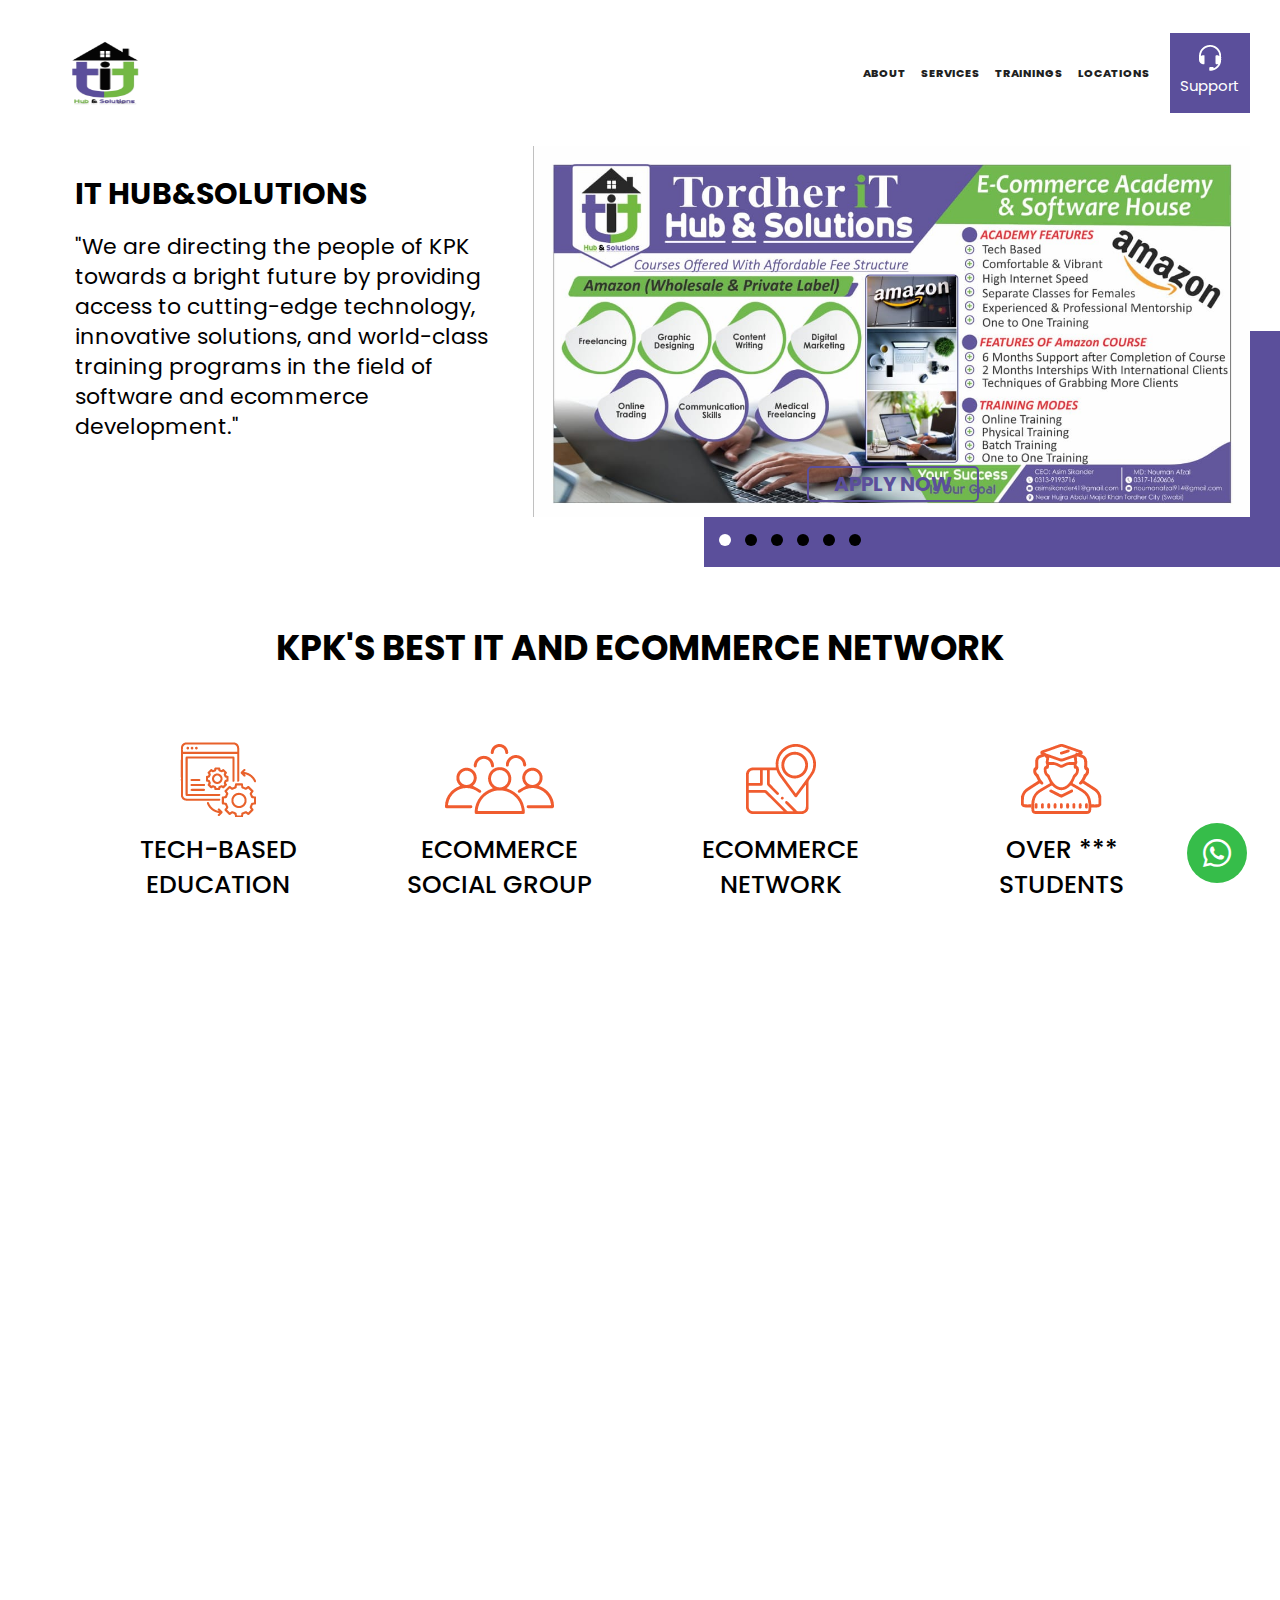
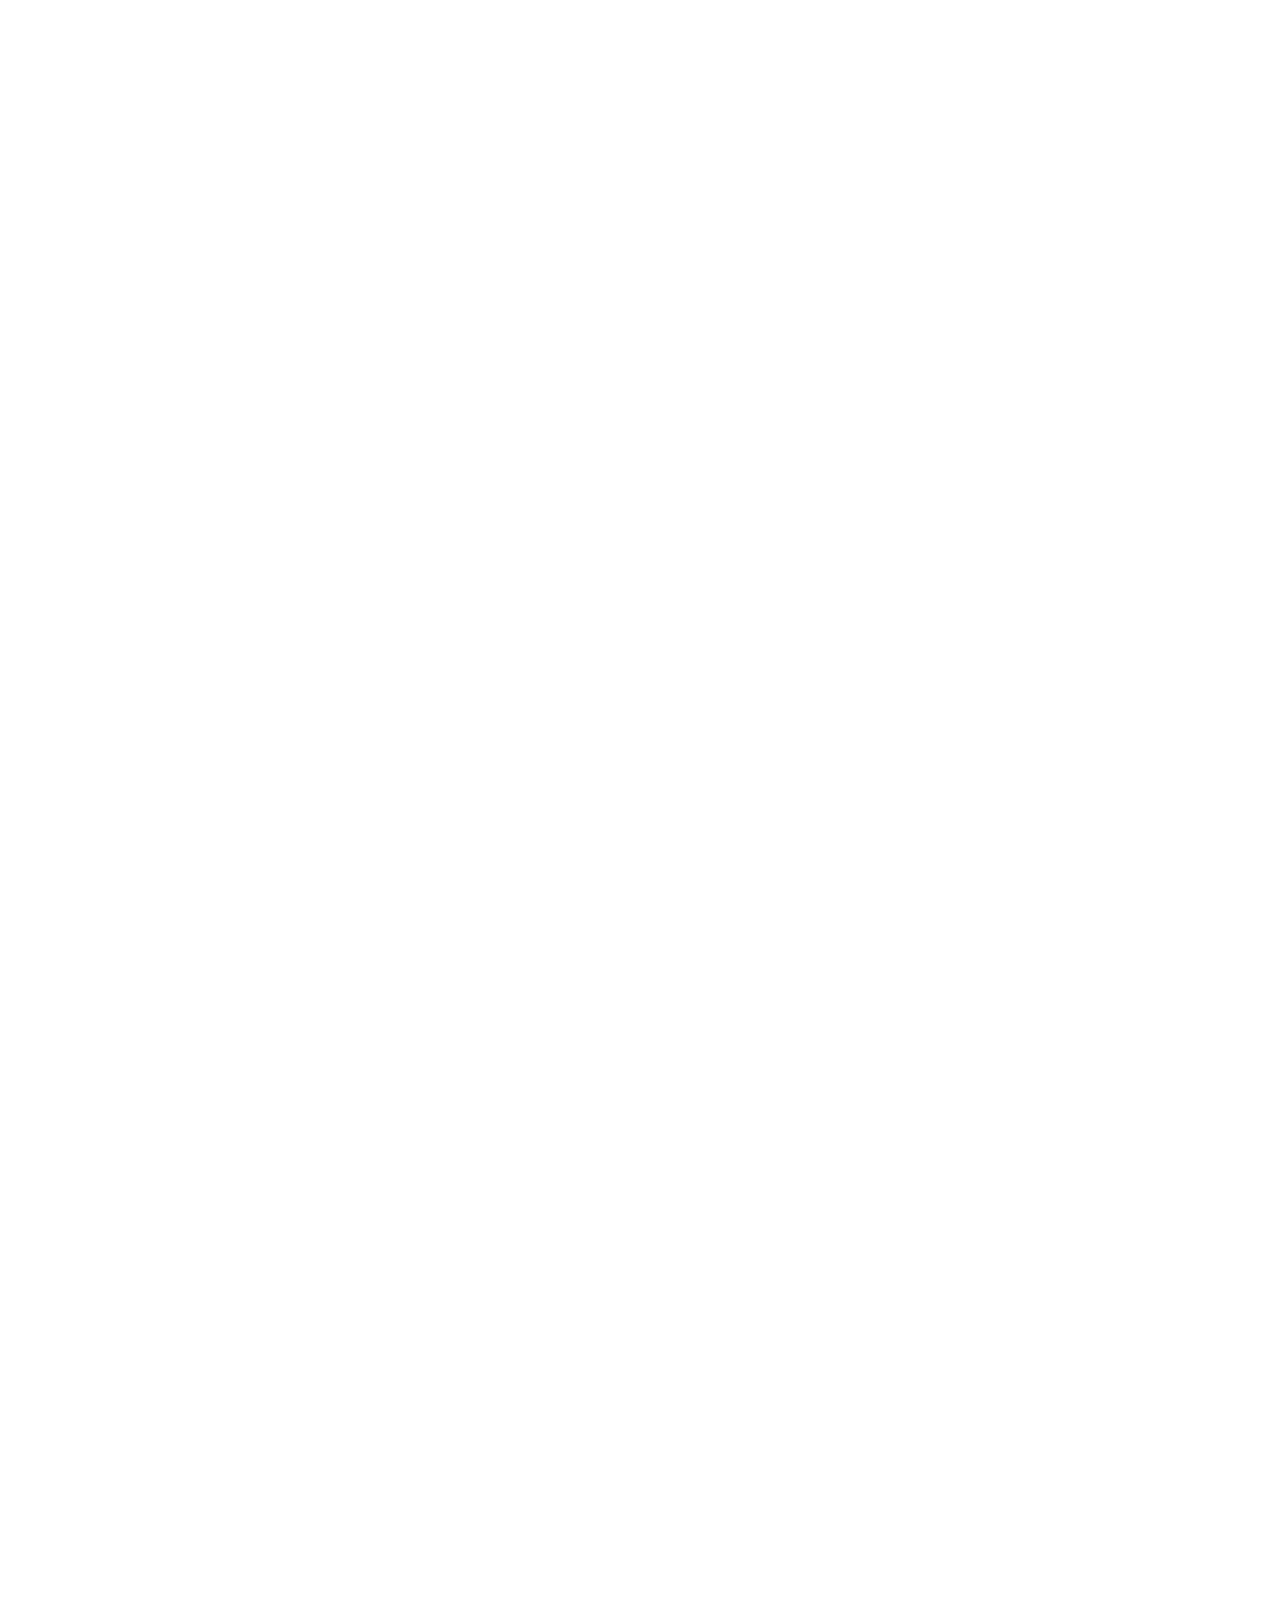
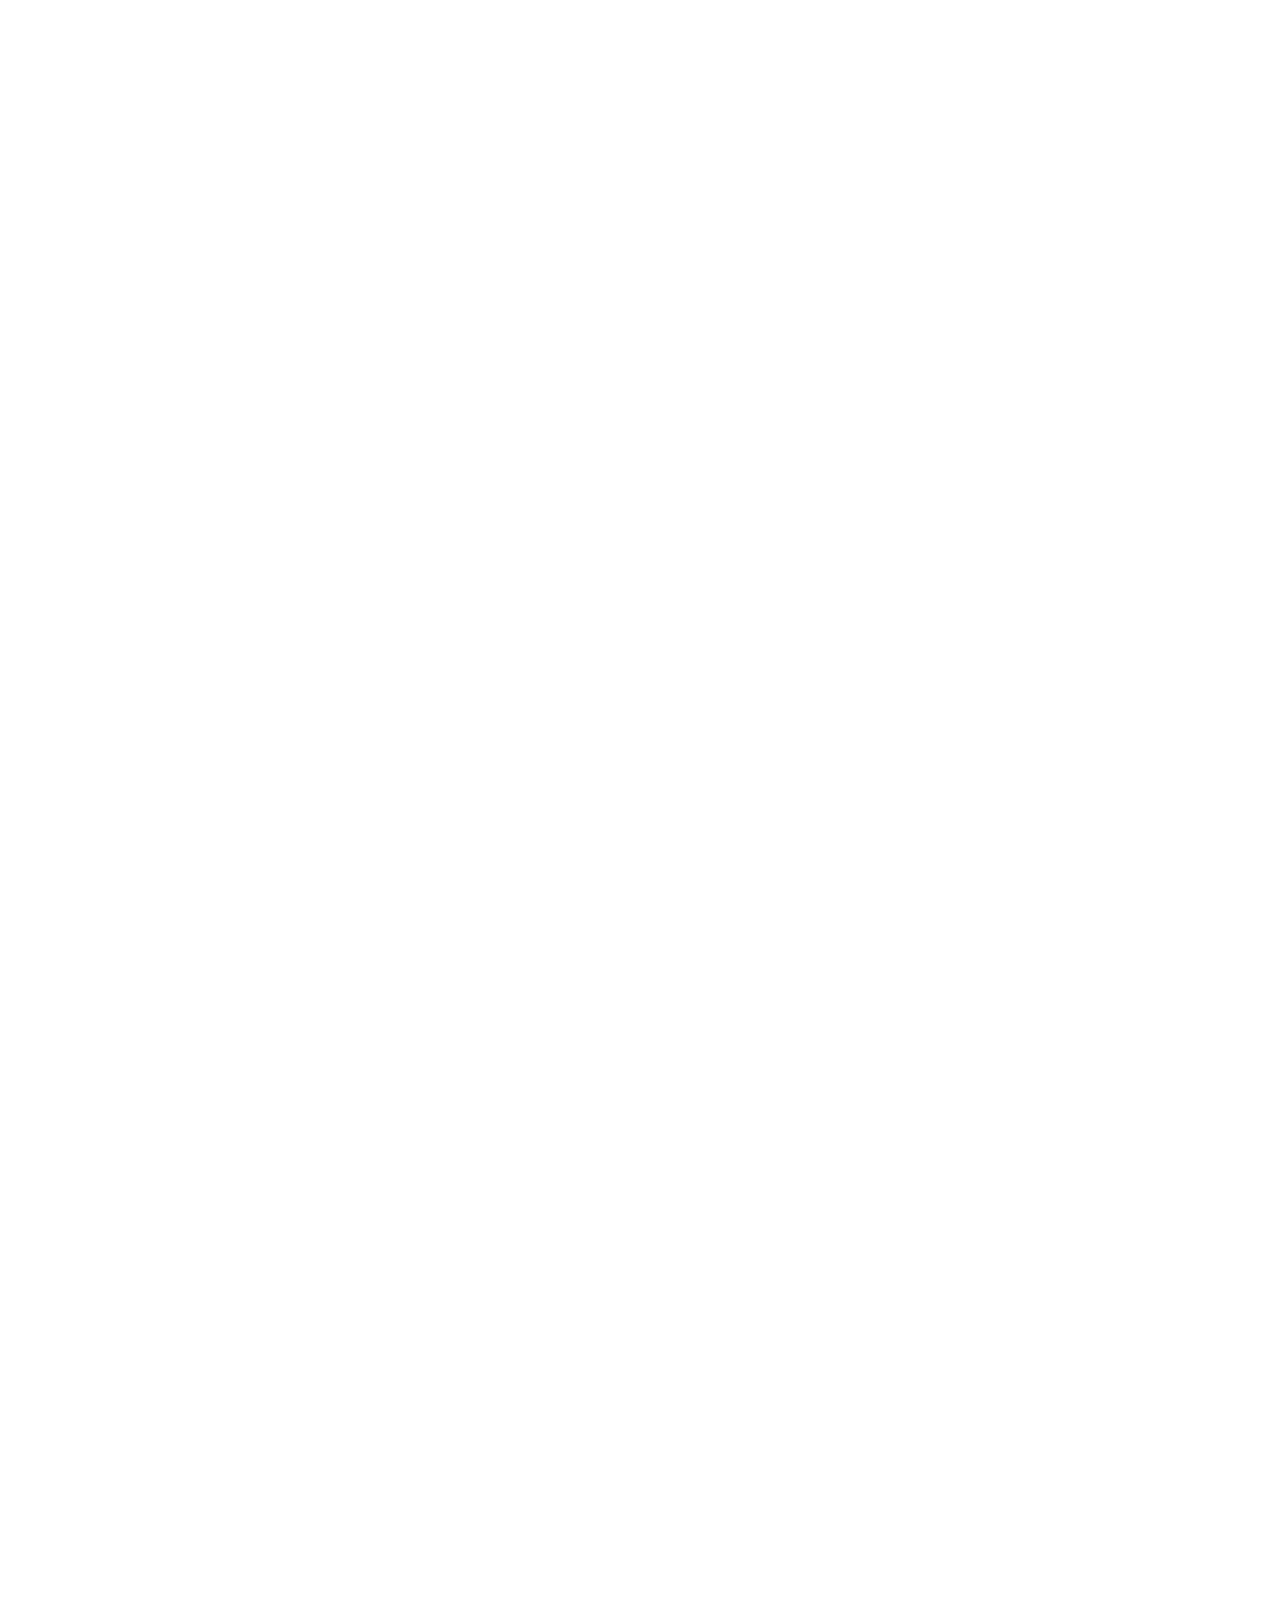
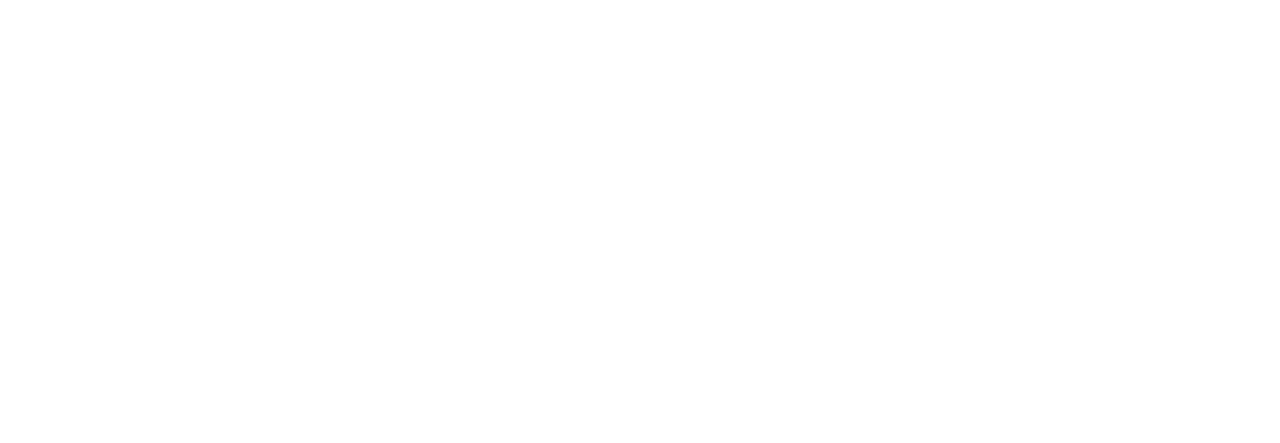
==== commit 8a5e4774: "Colors Changed" ====
--- a/index.htm
+++ b/index.htm
@@ -48,9 +48,9 @@
     <style>
         #custom-button-slider {
             position: absolute;
-            border: 2px solid #fff;
+            border: 2px solid #5b4f9b;
             bottom: 15px;
-            color: #fff;
+            color: var(--purple);
             padding: 1px 25px;
             font-weight: bold;
             font-size: 2.0rem !important;
@@ -59,7 +59,9 @@
         }
 
         #custom-button-slider:hover {
-            background-color: var(--orange);
+            background-color: var(--purple);
+            color: var(--paretGreen);
+
         }
 
         @media only screen and (max-width: 767px) {
@@ -273,7 +275,7 @@
                             <h1 class="h-primary">IT Hub&solutions</h1>
                             <p class="my-4">"We are directing the people of KPK towards a bright future by
                                 providing access to cutting-edge technology, innovative solutions, and world-class
-                                training programs in the field of software and ecommerce development</p>
+                                training programs in the field of software and ecommerce development."</p>
                             <div style="margin: 0 auto;">
                                 <img src="" class="mt-5" alt="" />
                             </div>
@@ -925,7 +927,7 @@
                     </div>
                     <div class="footer-logo-content col-xl-3 col-lg-3 col-md-10 col-sm-10 col-10">
                         <div class="card text-center">
-                            <img src="./public/assets-app/img/logos/hub&solution-footer-logo.png" height="100"
+                            <img src="./public/assets-app/img/logos/hub&solution-footer-logo.png" height="100" 
                                 width="150" alt="IT Hub&Solutions Logo" />
                             <span class="d-block">We at IT Hub&Solutions aim to add</span>
                             <strong class="d-block bg-br">****</strong>
@@ -950,7 +952,7 @@
                     </div>
                     <div class="footer-address-content col-xl-3 col-lg-3 col-md-12 col-sm-12 col-12">
                         <div class="py-5">
-                            <h4 class="md-heading">Contact Us</h4>
+                            <h4 class="">Contact Us</h4>
                             <p class="info-rap">We Would Love To Talk To You.</p>
                             <strong><a href="tel:+92313 - 91 93 716"> +92313 - 91 93 716</a></strong>
                             <hr class="footer-border">
--- a/public/assets-app/css/style.css
+++ b/public/assets-app/css/style.css
@@ -94,11 +94,11 @@
 }
 
 :root {
-    --blue: #067EF5;
-    --orange: #F05C2F;
+    --paretGreen: #73b844;
+    --purple:#5b4f9b;
     --white: #fff;
-    --green: #24b502;
-    --red: #eb1d1d;
+    --cardBackgroundSecondary: #242424;
+    /* --red: #eb1d1d; */
     --grey: #f2f2f2;
     font-size: 10px;
     --text-color: #000;
@@ -362,12 +362,12 @@
 }
 
 .blue-btn {
-    background: var(--blue);
+    background: var(--cardBackgroundSecondary);
     text-transform: uppercase;
     color: var(--white);
     padding: 1.5rem 4.5rem;
     font-size: 1.4rem;
-    border: 0.2rem solid var(--blue);
+    border: 0.2rem solid var(--paretGreen);
     text-align: center;
     opacity: 1;
     -webkit-transform: translateX(0);
@@ -399,8 +399,8 @@
 
 .blue-btn:hover {
     color: #fff;
-    background: var(--text-color);
-    border-color: var(--text-color);
+    background: var(--paretGreen);
+    border-color: var(--purple);
 }
 
 .blue-btn:active:before,
@@ -414,8 +414,8 @@
 }
 
 .black-btn {
-    background: var(--text-color);
-    border: 0.2rem solid var(--text-color);
+    background: var(--cardBackgroundSecondary);
+    border: 0.2rem solid var(--paretGreen);
     text-transform: uppercase;
     color: var(--white);
     padding: 1.5rem 4.5rem;
@@ -435,9 +435,9 @@
 }
 
 .black-btn:hover {
-    color: var(--orange);
-    background: var(--white);
-    border-color: var(--white);
+    color: #fff;
+    background: var(--paretGreen);
+    border-color: var(--purple);
 }
 
 .black-btn:active:before,
@@ -446,7 +446,7 @@
     padding: 0 0.1rem;
     -webkit-transform: translate(-1.655rem, -50%);
     transform: translate(-1.655rem, -50%);
-    background: #f05c2f;
+    background: #fff;
     outline: none;
 }
 
@@ -521,11 +521,11 @@
 }
 
 .blue-bg {
-    background: var(--blue);
+    background: var(--purple);
 }
 
 .orange-bg {
-    background: var(--orange);
+    background: var(--cardBackgroundSecondary);
 }
 
 .grey-bg {
@@ -971,7 +971,14 @@
 }
 
 .head-support-btn {
-    background: var(--blue);
+    background: var(--purple);
+    position: absolute;
+    right: 0;
+    height: 8rem;
+    width: 8rem;
+}
+.head-support-btn:hover {
+    background: var(--paretGreen);
     position: absolute;
     right: 0;
     height: 8rem;
@@ -1060,7 +1067,7 @@
 
 .footer-social .card,
 .footer-bottom-01 {
-    background: var(--orange);
+    background: var(--purple);
 }
 
 .footer {
@@ -1068,10 +1075,14 @@
 }
 
 .footer-logo-content .card {
-    background: var(--text-color);
+    background: #fff;
     border: 0;
     border-radius: 0;
 }
+.footer-logo-content .card span{
+    color: var(--text-color);
+}
+
 
 .footer-social .card {
     border: 0;
@@ -1128,7 +1139,7 @@
 
 .bg-br {
     color: #fff;
-    background: var(--orange);
+    background: var(--purple);
     width: 16rem;
     margin: 1rem auto;
     padding: .4rem;
@@ -1139,6 +1150,8 @@
 .footer-logo-content img {
     margin: 0 auto;
     margin-bottom: 3rem;
+    height: 150px;
+    width: 200px;
 }
 
 .footer-logo-content span {
@@ -1272,7 +1285,7 @@
 .footer-address-content strong a {
     font-size: 2.5rem;
     display: block;
-    color: var(--orange);
+    color: var(--purple);
     line-height: 3rem;
 }
 
@@ -1281,7 +1294,6 @@
     padding: 7.5rem 0;
     height: 37.5rem;
 }
-
 
 /* End Footer
 ================================================== */
@@ -1366,7 +1378,7 @@
 
 .bg-bar {
     position: absolute;
-    background: var(--orange);
+    background: var(--purple);
     right: 0;
     bottom: -50px;
     z-index: 0;
@@ -1668,7 +1680,7 @@
 .career-content {
     position: absolute;
     bottom: 3rem;
-    background: #f05c2f8c;
+    background: var(--purple);
     padding: 3rem 5rem;
 }
 
@@ -1857,7 +1869,7 @@
 
 .mission-block {
     padding: 8rem 4rem;
-    background: #3A3A3A;
+    background: var(--purple);
 }
 
 .mission-icon-contents {
@@ -1969,7 +1981,7 @@
 }
 
 .a-vision-left-content {
-    background: var(--blue);
+    background: var(--purple);
     padding: 3rem;
 }
 
@@ -2027,7 +2039,7 @@
     position: absolute;
     bottom: 2rem;
     right: 0;
-    background: var(--orange);
+    background: var(--purple);
     padding: 3rem;
 }
 
@@ -2038,7 +2050,7 @@
 }
 
 .a-every-right-content {
-    background: var(--blue);
+    background: var(--cardBackgroundSecondary);
     padding: 5rem 4rem;
 }
 
@@ -2111,7 +2123,7 @@
 }
 
 .a-values-left-content {
-    background: var(--orange);
+    background: var(--purple);
     padding: 5rem 4rem;
 }
 
@@ -2161,7 +2173,7 @@
 }
 
 .a-journey-wrapper .row {
-    background: #000;
+    background: var(--cardBackgroundSecondary);
 }
 
 .a-journey-left-content {
@@ -6200,7 +6212,7 @@
     .footer-bottom-nav {
         display: none;
     }
-
+    
     .footer-menu-content,
     .footer-address-content,
     .support-rap {
@@ -6218,6 +6230,7 @@
     .head-support-btn {
         height: 7rem;
         width: 7rem;
+       
     }
 
     .head-support-btn a {
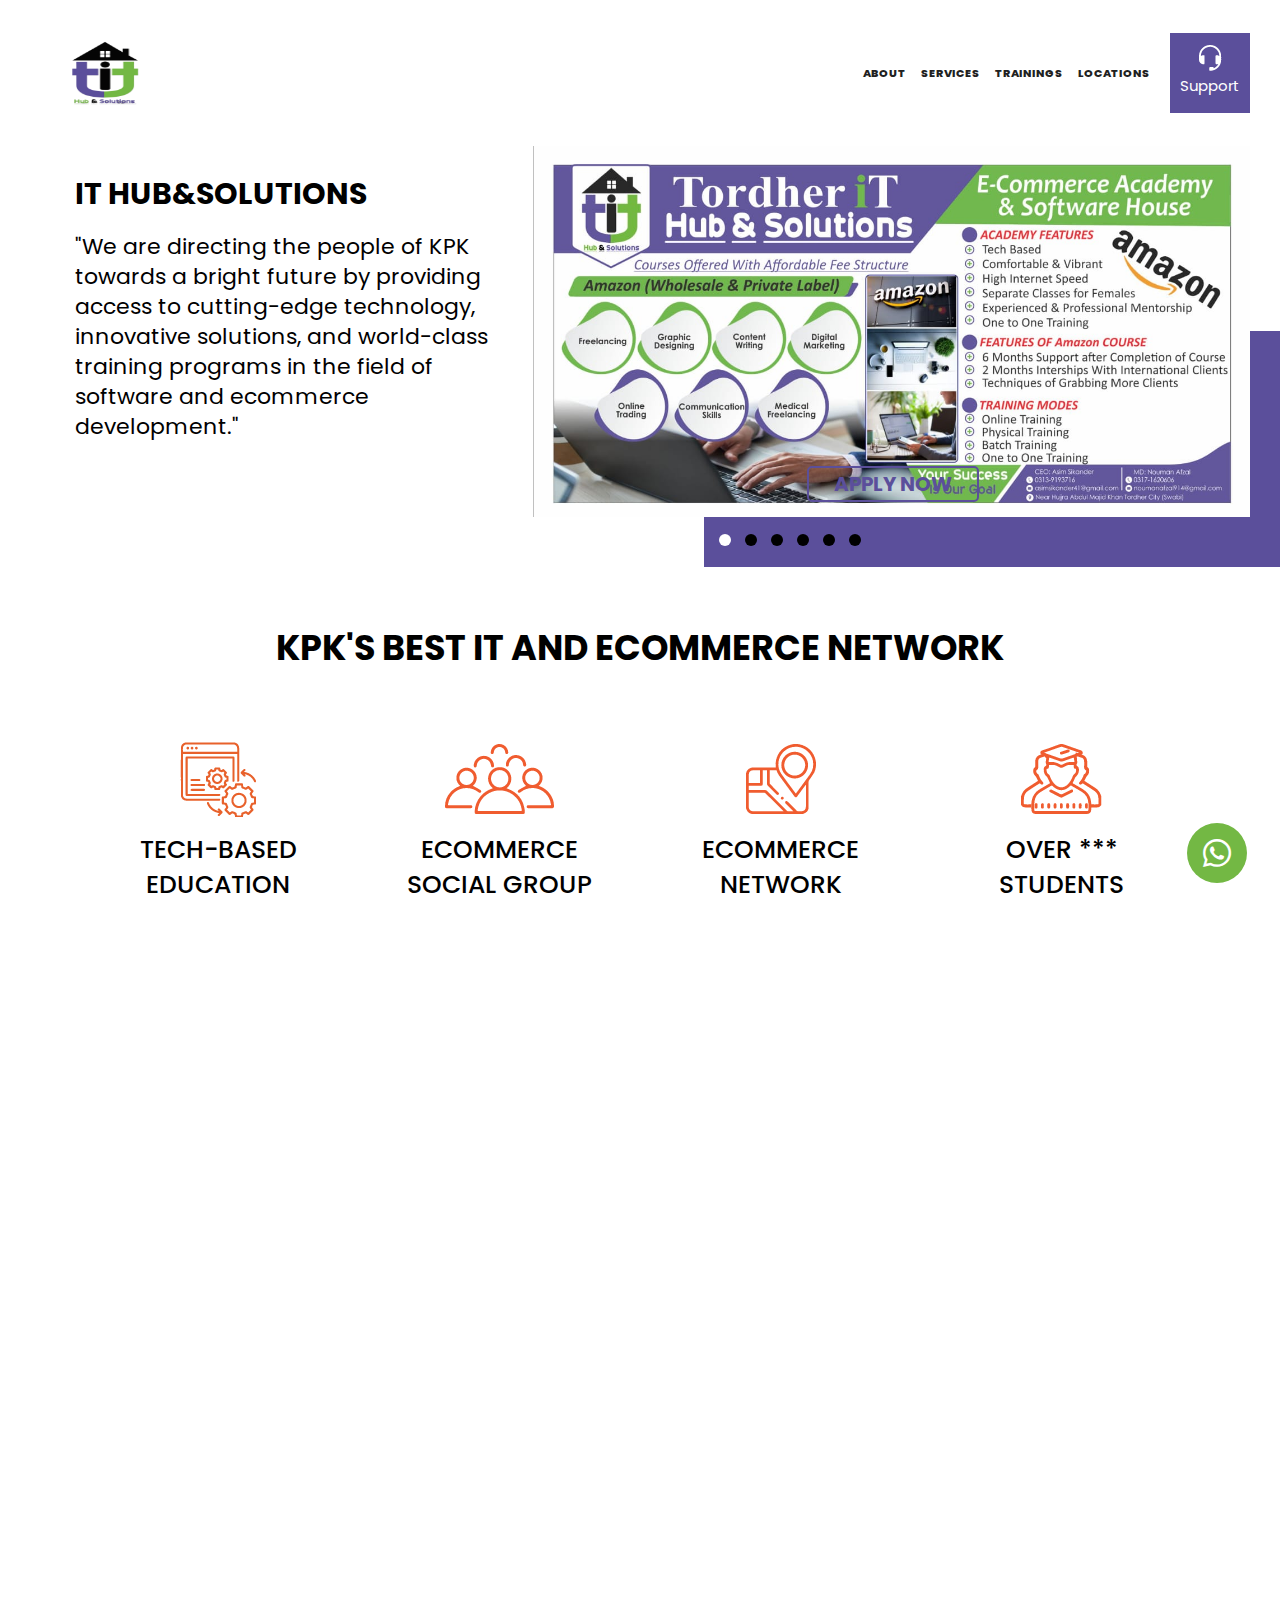
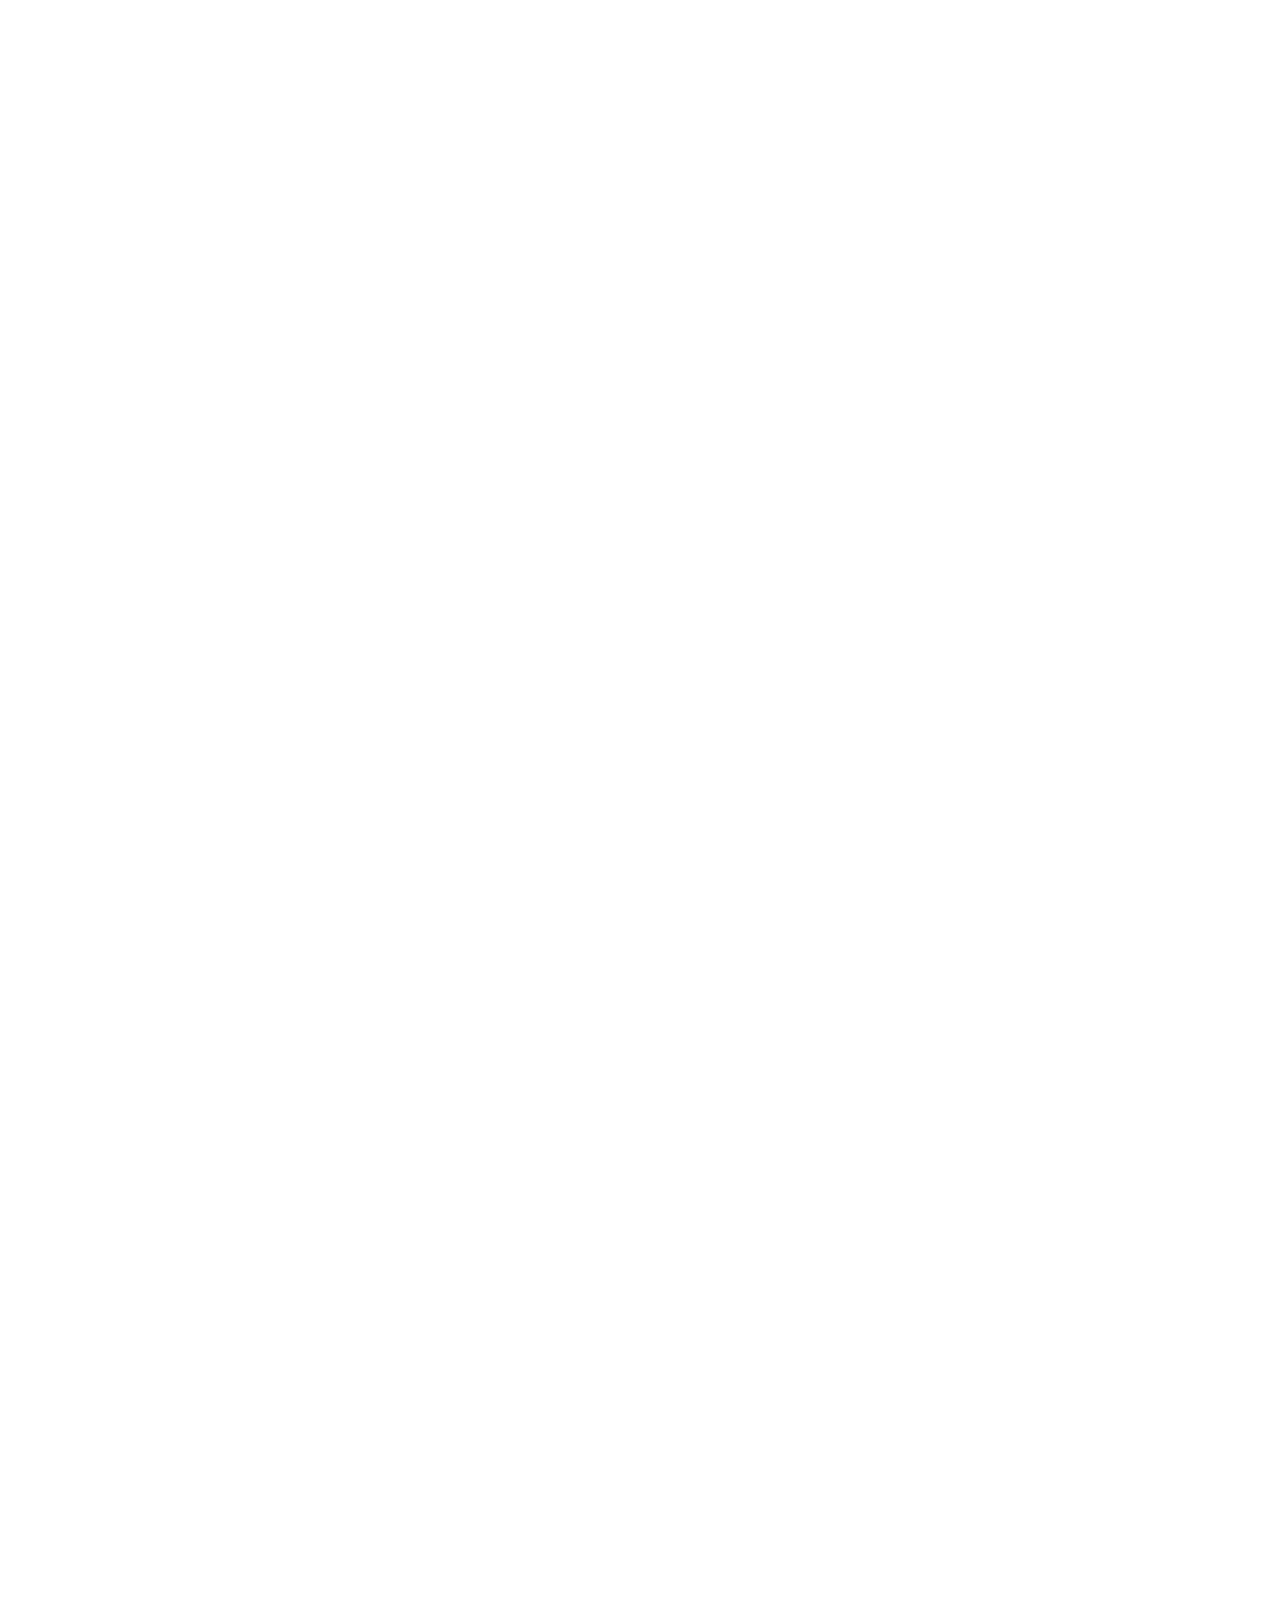
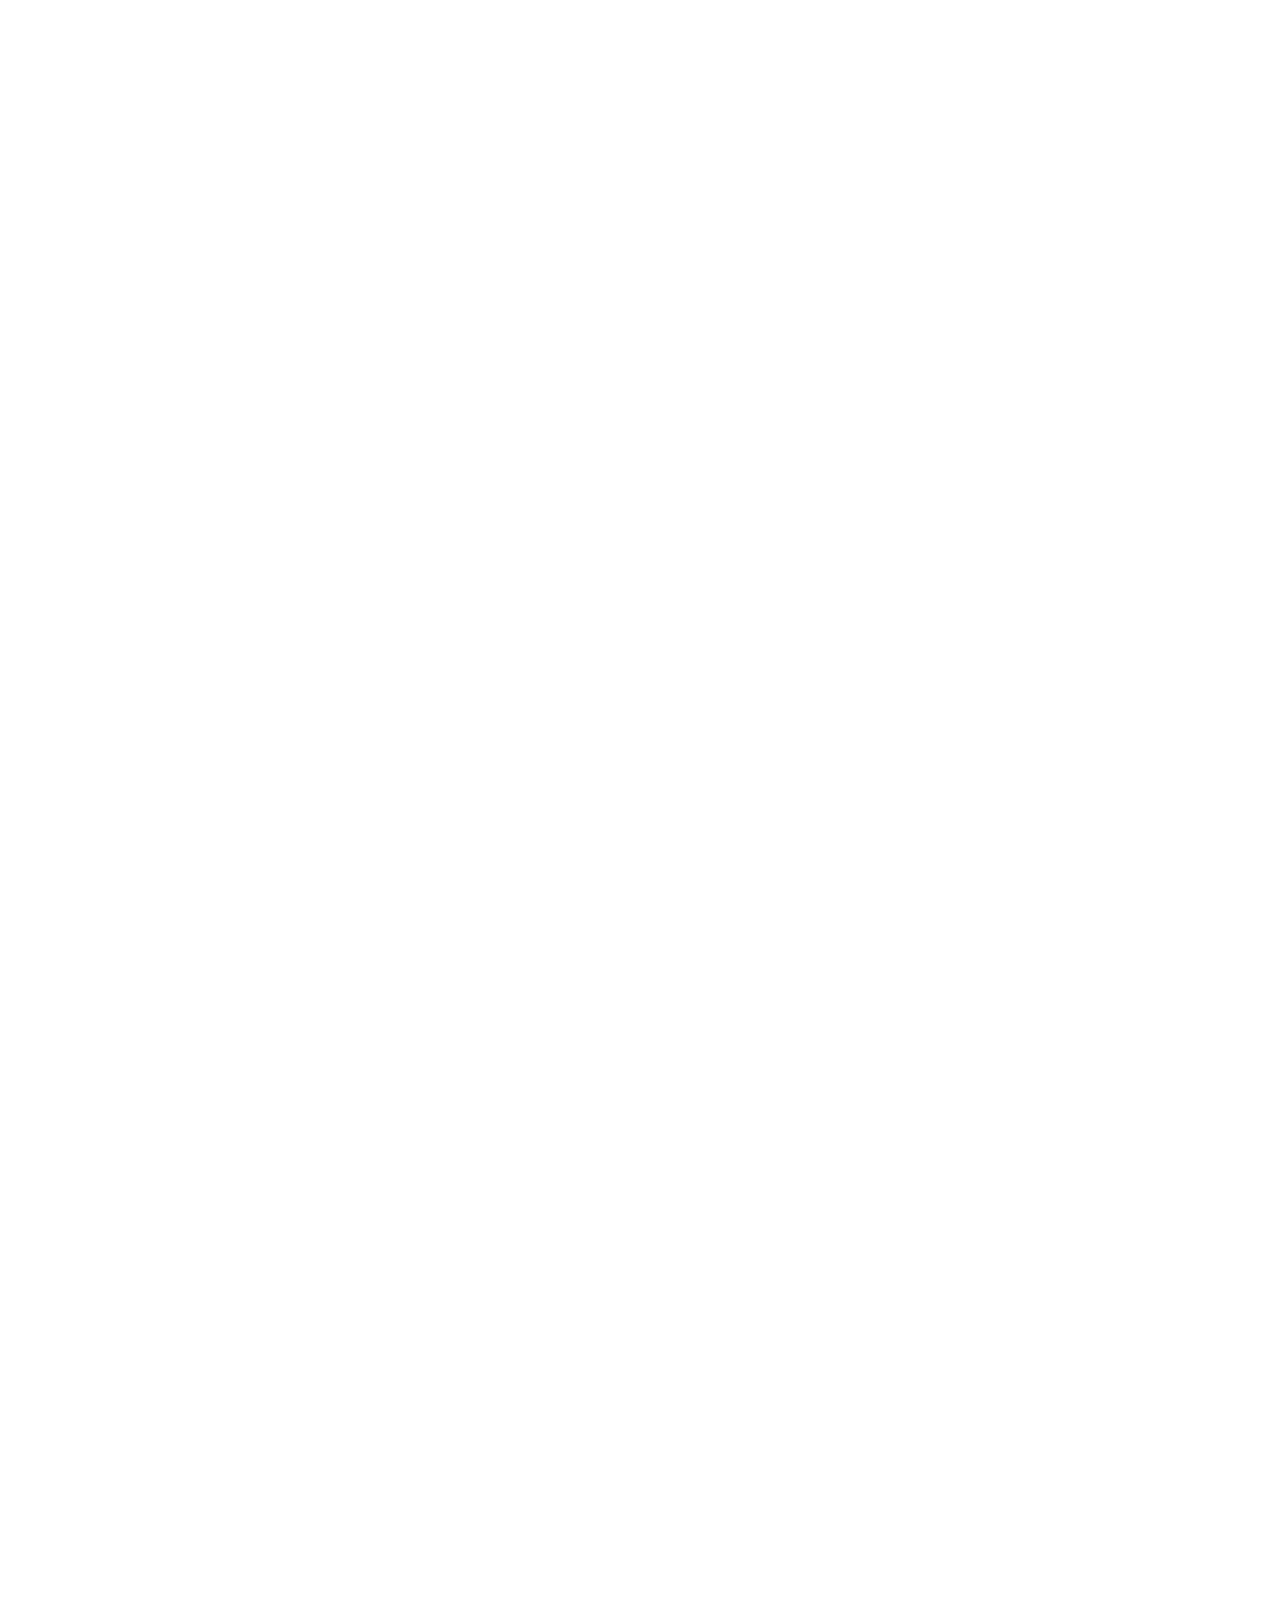
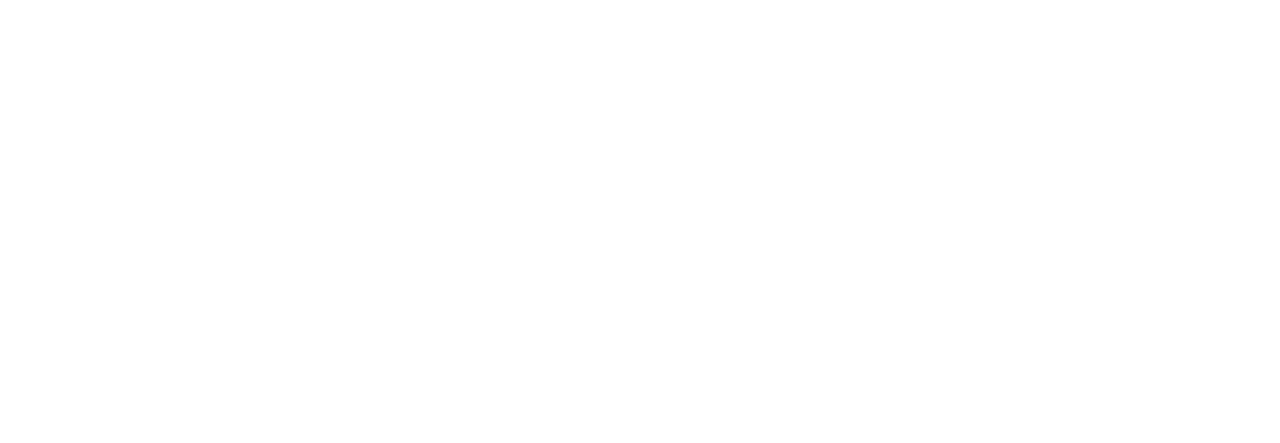
==== commit 97413f79: "colors update" ====
--- a/index.htm
+++ b/index.htm
@@ -244,7 +244,7 @@
                                     <a class="nav-link text-uppercase" href="./trainings.html">Trainings</a>
                                 </li>
                                 <li class="nav-item pl-4 pl-md-0 ml-0 ml-md-4 order-12 order-lg-11">
-                                    <a class="nav-link text-uppercase" href="./contact-us">Locations</a>
+                                    <a class="nav-link text-uppercase" href="./contact-us.html">Locations</a>
                                 </li>
                             </ul>
                             <div class="head-support-btn d-none d-lg-block">
--- a/public/assets-app/css/style.css
+++ b/public/assets-app/css/style.css
@@ -310,7 +310,7 @@
 }
 
 .trans-btn {
-    background: transparent;
+    background: var(--cardBackgroundSecondary);
     text-transform: uppercase;
     color: var(--white);
     padding: 1.5rem 4.5rem;
@@ -653,9 +653,9 @@
 .custom-select:focus {
     color: #6e707e;
     background-color: #fff;
-    border-color: #f05c2f;
+    border-color: var(--purple);
     outline: 0;
-    box-shadow: 0 0 0 0.2rem rgb(240 92 47 / 40%);
+    box-shadow: 0 0 0 0.2rem rgb(91, 79, 155/ 40%);
 }
 
 select.form-control {
@@ -937,11 +937,11 @@
 }
 
 .navigation-wrap .navbar-light .nav-item:hover .nav-link {
-    color: var(--orange);
+    color: var(--purple);
 }
 
 .navigation-wrap .navbar-light .nav-item.active .nav-link {
-    color: var(--orange);
+    color: var(--purple);
 }
 
 .navigation-wrap .navbar-light .nav-item:after {
@@ -951,7 +951,7 @@
     width: 100%;
     height: 2px;
     content: '';
-    background-color: var(--orange);
+    background-color: var(--purple);
     opacity: 0;
     transition: all 200ms linear;
 }
@@ -1127,7 +1127,7 @@
 }
 
 .menu-item:hover a {
-    color: var(--orange);
+    color: var(--purple);
     text-decoration: none;
 }
 
@@ -2734,7 +2734,7 @@
     font-weight: 400;
     margin: 0;
     padding-bottom: 1rem;
-    color: var(--orange);
+    color: var(--purple);
 }
 
 .ph-conact {
@@ -2774,8 +2774,8 @@
 }
 
 .o-socail-list li a:hover {
-    background: rgb(244, 105, 48);
-    background: linear-gradient(90deg, rgba(244, 105, 48, 1) 4%, rgba(249, 148, 54, 1) 100%);
+    background: var(--purple);
+    background: linear-gradient(90deg, #5b4f9b 4%, #5b4f9b 100%);
 }
 
 .o-socail-list li:last-child a {
@@ -2785,7 +2785,7 @@
 .o-socail-list li a {
     font-size: 3rem;
     color: #fff;
-    background: #464646;
+    background: var(--cardBackgroundSecondary);
     height: 5rem;
     width: 5rem;
     display: flex;
@@ -2802,7 +2802,7 @@
 .o-socail-wrap h5 {
     font-size: 2.5rem;
     clear: both;
-    color: var(--orange);
+    color: var(--purple);
     font-weight: 400;
 }
 
@@ -5823,7 +5823,7 @@
 }
 
 .sticky-icon a i {
-    background-color: #36bd4a;
+    background-color: var(--paretGreen);
     height: 60px;
     width: 60px;
     color: #FFF;
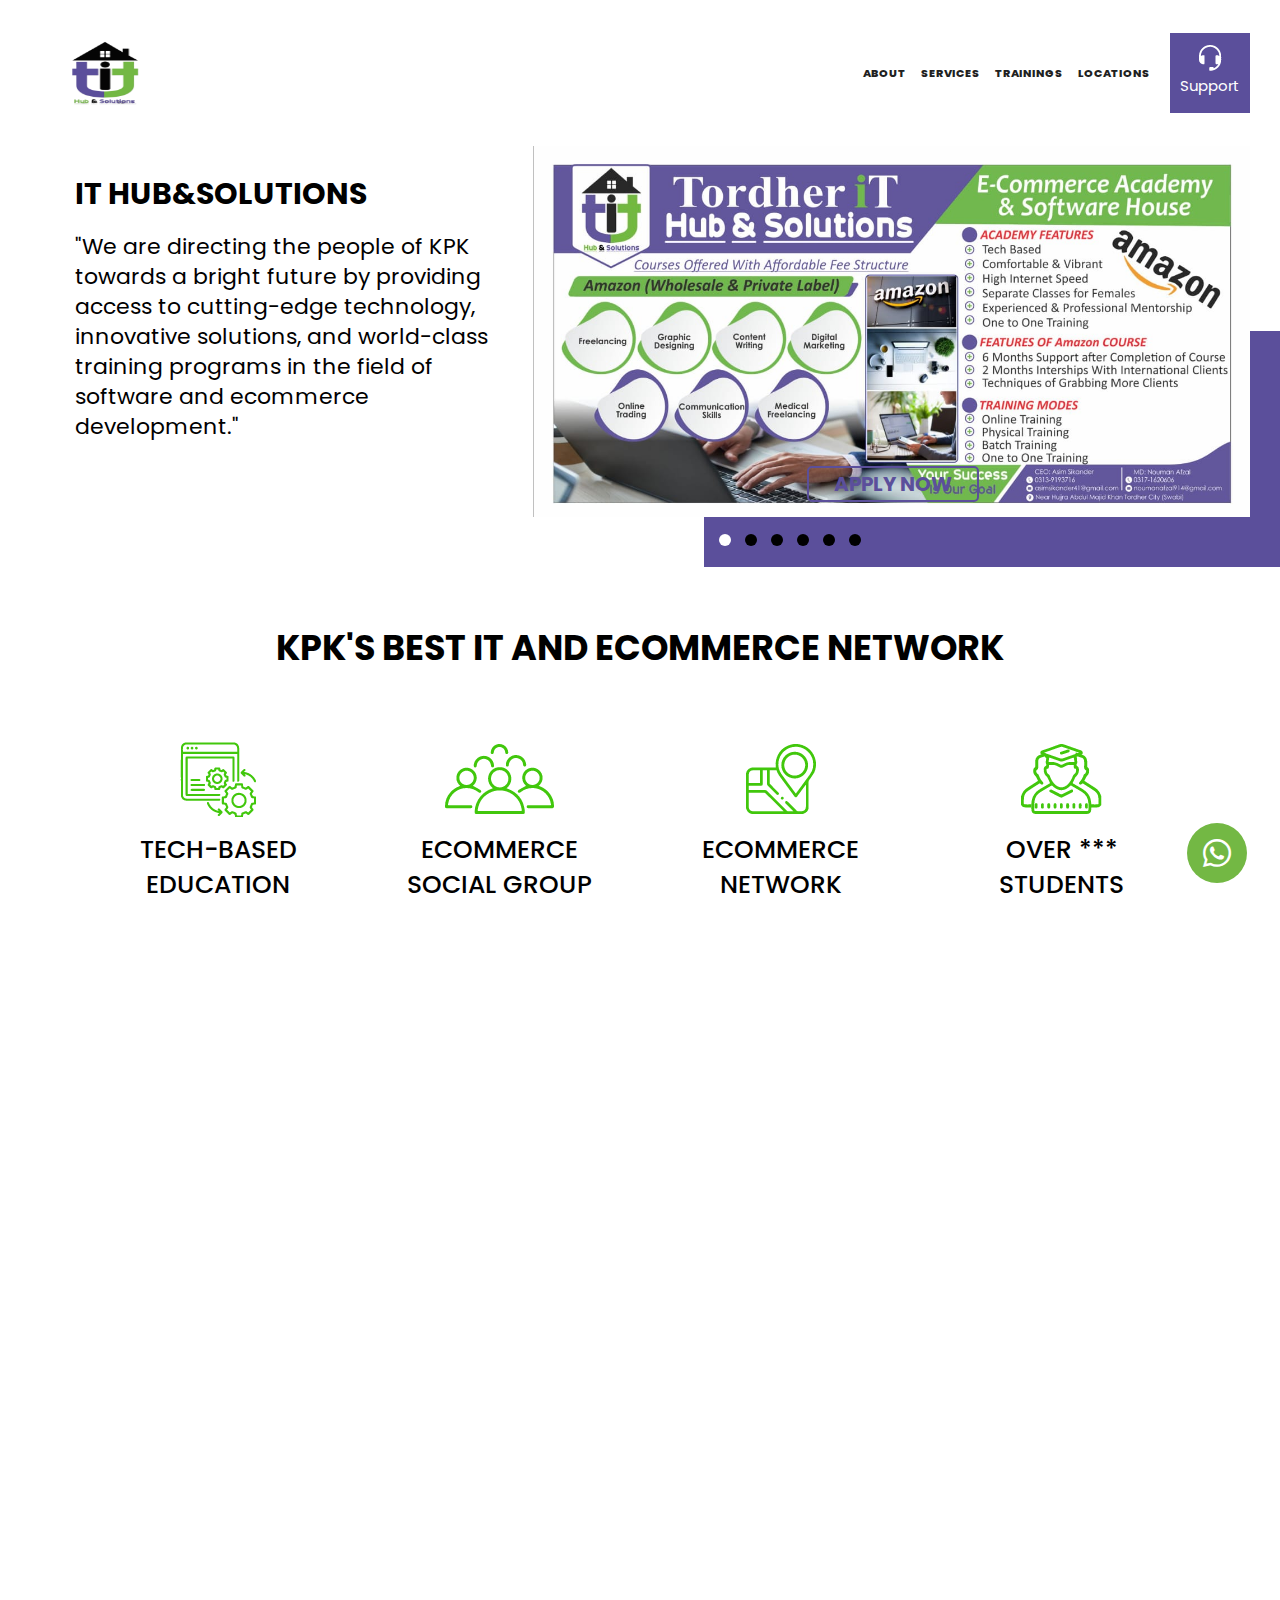
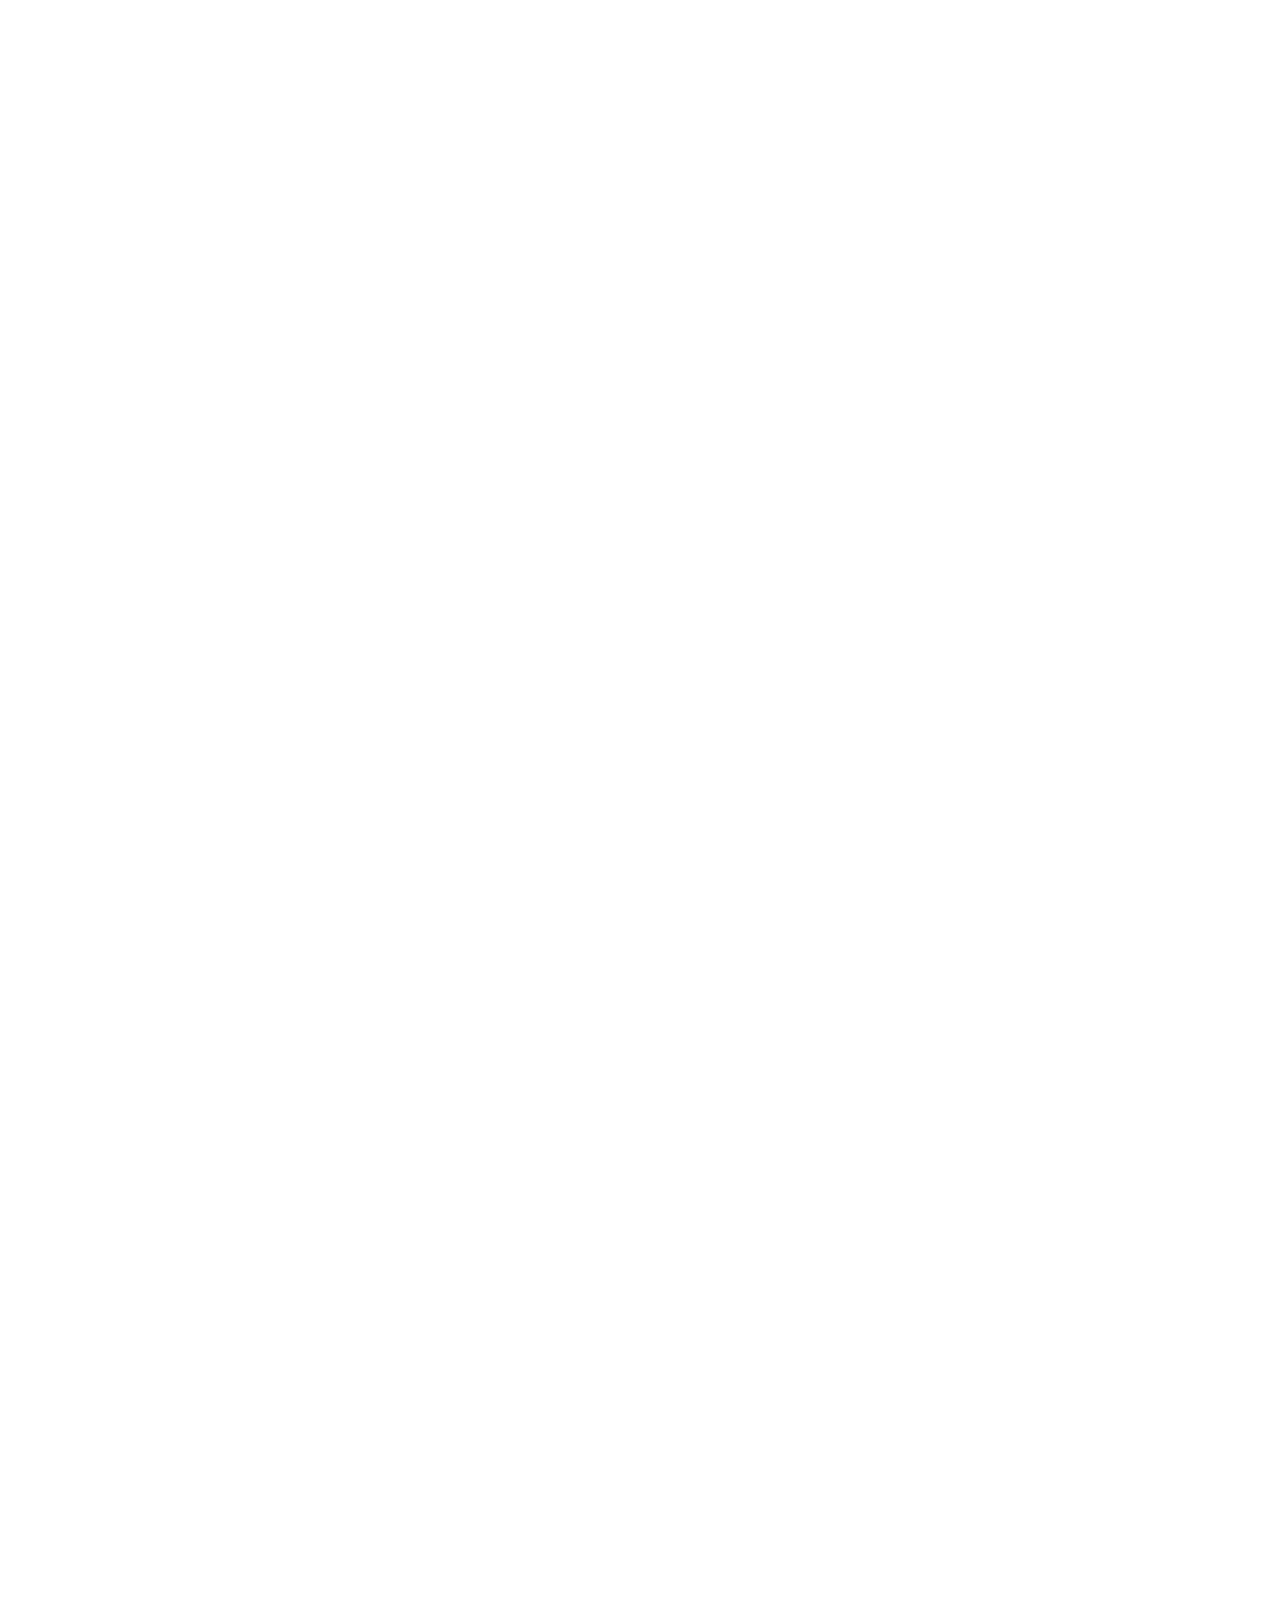
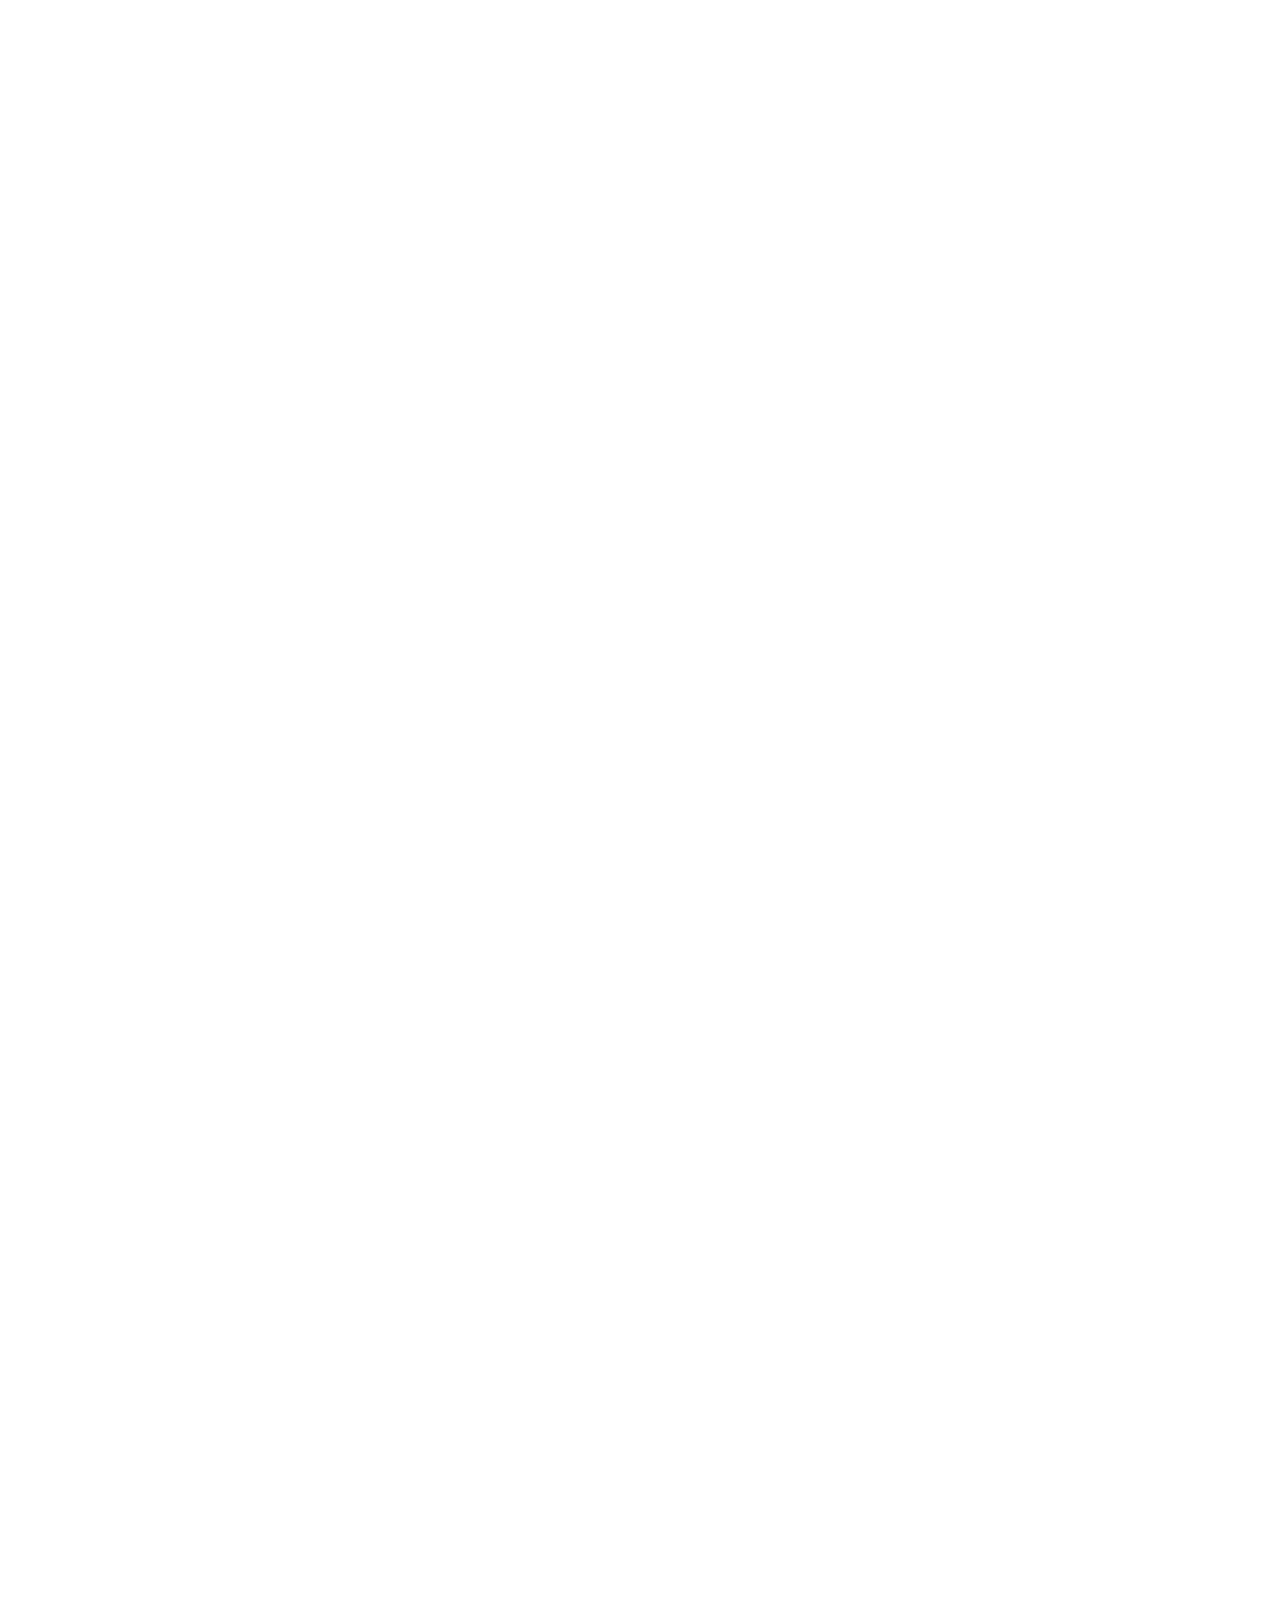
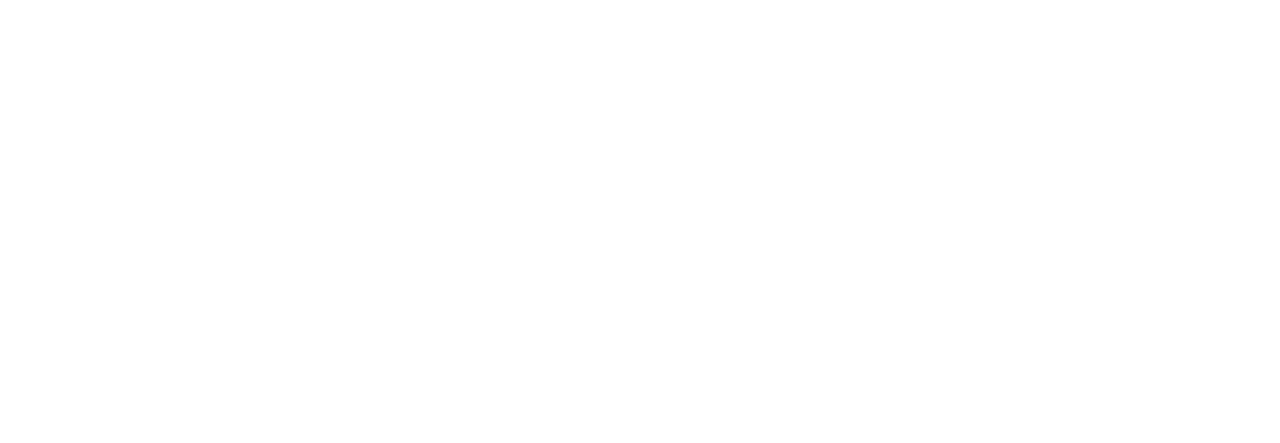
==== commit 683bf015: "Icons color changed" ====
--- a/index.htm
+++ b/index.htm
@@ -248,7 +248,7 @@
                                 </li>
                             </ul>
                             <div class="head-support-btn d-none d-lg-block">
-                                <a href="./support">
+                                <a href="./support.html">
                                     <img src="./public/assets-app/img/hub&solutions-support-icon.png">
                                     <span class="d-block text-white">Support</span>
                                 </a>
@@ -358,7 +358,7 @@
                             <a href="#" target="">
                                 <div class="largest-block card h-100 height-auto align-items-center border-0">
                                     <div class="l-icon">
-                                        <img src="./public/storage/uploads/admin/achievements-images//eaC66FQ00dDCyIkxISMMz6RE4fwG8HzwzRHoQQv8.png"
+                                        <img src="./public/assets-app/img/icons/Tech.png"
                                             alt="Tech-Based Education" />
                                     </div>
                                     <h3 class="l-heading">Tech-Based Education</h3>
@@ -369,7 +369,7 @@
                             <a href="#" target="">
                                 <div class="largest-block card h-100 height-auto align-items-center border-0">
                                     <div class="l-icon">
-                                        <img src="./public/storage/uploads/admin/achievements-images//VwKpIqbSxERS6uC0kJks4JcW6dKO1J0ByHSxcGRr.png"
+                                        <img src="./public/assets-app/img/icons/E-Commerce.png"
                                             alt="eCommerce Social Group" />
                                     </div>
                                     <h3 class="l-heading">eCommerce Social Group</h3>
@@ -380,7 +380,7 @@
                             <a href="#" target="">
                                 <div class="largest-block card h-100 height-auto align-items-center border-0">
                                     <div class="l-icon">
-                                        <img src="./public/storage/uploads/admin/achievements-images//eFYIpINu9Oo6qKLt0a92S1XgXCvpIGuRACCtdkv6.png"
+                                        <img src="./public/assets-app/img/icons/network.png"
                                             alt="eCommerce Network" />
                                     </div>
                                     <h3 class="l-heading">eCommerce Network</h3>
@@ -391,7 +391,7 @@
                             <a href="#" target="">
                                 <div class="largest-block card h-100 height-auto align-items-center border-0">
                                     <div class="l-icon">
-                                        <img src="./public/storage/uploads/admin/achievements-images//Swm8Q9nSUaTSNnmF1aDNE4A3EHPZtdZgCKwyURao.png"
+                                        <img src="./public/assets-app/img/icons/our-student.png"
                                             alt="Over *** Students" />
                                     </div>
                                     <h3 class="l-heading">Over *** Students</h3>
@@ -402,7 +402,7 @@
                             <a href="#" target="">
                                 <div class="largest-block card h-100 height-auto align-items-center border-0">
                                     <div class="l-icon">
-                                        <img src="./public/storage/uploads/admin/achievements-images//k85J7tn8WjnaznI4sk8azD8CSSE5049Zmkob1l9C.png"
+                                        <img src="./public/assets-app/img/icons/Freelance.png"
                                             alt="Educational Franchises" />
                                     </div>
                                     <h3 class="l-heading">Educational Franchises</h3>
@@ -413,32 +413,10 @@
                             <a href="#" target="">
                                 <div class="largest-block card h-100 height-auto align-items-center border-0">
                                     <div class="l-icon">
-                                        <img src="./public/storage/uploads/admin/achievements-images//cKKfXBQ447CWawQo9qcGpkkRwSj4BPfWH8GQMQAt.png"
+                                        <img src="./public/assets-app/img/icons/professional-team.png"
                                             alt="Professional Team of Mentors" />
                                     </div>
                                     <h3 class="l-heading">Professional Team of Mentors</h3>
-                                </div>
-                            </a>
-                        </div>
-                        <div class="col-lg-3 col-md-6 col-12 mb-5">
-                            <a href="#" target="">
-                                <div class="largest-block card h-100 height-auto align-items-center border-0">
-                                    <div class="l-icon">
-                                        <img src="./public/storage/uploads/admin/achievements-images//Ckss9fLbz77OYnhLGR2KDpaHsmd6kpG3hQumUztm.png"
-                                            alt="Co-Working Space" />
-                                    </div>
-                                    <h3 class="l-heading">Co-Working Space</h3>
-                                </div>
-                            </a>
-                        </div>
-                        <div class="col-lg-3 col-md-6 col-12 mb-5">
-                            <a href="#" target="">
-                                <div class="largest-block card h-100 height-auto align-items-center border-0">
-                                    <div class="l-icon">
-                                        <img src="./public/storage/uploads/admin/achievements-images//QxXHnWcELoMAqYw3vEqtOW2eZm1TCQp5PAHIAo7j.png"
-                                            alt="Largest Video Repository" />
-                                    </div>
-                                    <h3 class="l-heading">Largest Video Repository</h3>
                                 </div>
                             </a>
                         </div>
@@ -458,7 +436,7 @@
                             <div class="counter-block" style="">
                                 <div class="row">
                                     <div class="counter-icon col-3">
-                                        <img src="./public/storage/uploads/admin/objectives-images//fSMWM2eyfReU9B49nAgwRW3sn6uGdhaipJvKrdeQ.png"
+                                        <img src="./public/assets-app/img/icons/team-members.png"
                                             alt="Team Members" />
                                     </div>
                                     <div class="counter-details col-9">
@@ -472,7 +450,7 @@
                             <div class="counter-block" style="">
                                 <div class="row">
                                     <div class="counter-icon col-3">
-                                        <img src="./public/storage/uploads/admin/objectives-images//8wmRXQof8GUjs2a3Rd88gYaq0NKBaTQRwe2mB8B1.png"
+                                        <img src="./public/assets-app/img/icons/students.png"
                                             alt="STUDENTS" />
                                     </div>
                                     <div class="counter-details col-9">
@@ -486,7 +464,7 @@
                             <div class="counter-block" style="">
                                 <div class="row">
                                     <div class="counter-icon col-3">
-                                        <img src="./public/storage/uploads/admin/objectives-images//nsVy2genBLjjjvtSE9yWvoNXlcztiTOe4VDnpWUy.png"
+                                        <img src="./public/assets-app/img/icons/trainers.png"
                                             alt="TRAINERS" />
                                     </div>
                                     <div class="counter-details col-9">
@@ -500,7 +478,7 @@
                             <div class="counter-block" style="border-right: none;">
                                 <div class="row">
                                     <div class="counter-icon col-3">
-                                        <img src="./public/storage/uploads/admin/objectives-images//DTakw61UeITojCRlR2aDaF8L0qG5Ee7OyAFNpZKT.png"
+                                        <img src="./public/assets-app/img/icons/coureses.png"
                                             alt="COURSES" />
                                     </div>
                                     <div class="counter-details col-9">
@@ -548,7 +526,7 @@
                                         <div class="mission-rap mb-4 pb-4">
                                             <div class="row">
                                                 <div class="mission-icon col-3">
-                                                    <img src="./public/storage/uploads/admin/milestones-images//aYEasKQBONcZJnoNnSySOYwCSfBJTB2BbPRoLs53.png"
+                                                    <img src="./public/assets-app/img/icons/new-business.png"
                                                         alt="NEW BUSINESSES IN PAKISTAN" />
                                                 </div>
                                                 <div class="mission-content col-9">
@@ -562,7 +540,7 @@
                                         <div class="mission-rap mb-4 pb-4">
                                             <div class="row">
                                                 <div class="mission-icon col-3">
-                                                    <img src="./public/storage/uploads/admin/milestones-images//BqiRxWc7esKSlRz8RgrizKLHnvWTsYqkFs3xl05z.png"
+                                                    <img src="./public/assets-app/img/icons/Export.png"
                                                         alt="EXPORTS FOR THE WORLDWIDE" />
                                                 </div>
                                                 <div class="mission-content col-9">
@@ -576,7 +554,7 @@
                                         <div class="mission-rap mb-4 pb-4">
                                             <div class="row">
                                                 <div class="mission-icon col-3">
-                                                    <img src="./public/storage/uploads/admin/milestones-images//vjA6RU5H5KTkpj1JgXNum33V54gsK2h2Vs2jPWGq.png"
+                                                    <img src="./public/assets-app/img/icons/Freelance.png"
                                                         alt="Freelance" />
                                                 </div>
                                                 <div class="mission-content col-9">
@@ -590,7 +568,7 @@
                                         <div class="mission-rap mb-4 pb-4">
                                             <div class="row">
                                                 <div class="mission-icon col-3">
-                                                    <img src="./public/storage/uploads/admin/milestones-images//MoMTHgx1X5PU5hFZUxYCIz7bACAknhMB9eaSddHi.png"
+                                                    <img src="./public/assets-app/img/icons/add-in-to-pakistan.png"
                                                         alt="ADD IN TO PAKISTAN ECONOMY BY 2030" />
                                                 </div>
                                                 <div class="mission-content col-9">
@@ -938,16 +916,16 @@
                         <ul class="menu-listed mb-0 py-5">
                             <li class="menu-item"><a href="./about.html">About</a></li>
                             <li class="menu-item"><a href="./services.html">Services</a></li>
-                            <li class="menu-item"><a href="./meetups.html">MeetUps</a></li>
+                            <li class="menu-item"><a href=".#">MeetUps</a></li>
                             <li class="menu-item"><a href="./trainings.html">Trainings</a></li>
                             <li class="menu-item"><a href="./contact-us.html">Our Locations</a></li>
                         </ul>
                     </div>
                     <div class="footer-menu-content col-xl-3 col-lg-3 col-md-6 col-sm-6 col-6">
                         <ul class="menu-listed mb-0 py-5 mr-4">
-                            <li class="menu-item"><a href="./blog.html">Blog</a></li>
-                            <li class="menu-item"><a href="./career.html">Career</a></li>
-                            <li class="menu-item"><a href="./sponsorship.html">Sponsorship</a></li>
+                            <li class="menu-item"><a href="#">Blog</a></li>
+                            <li class="menu-item"><a href="#">Career</a></li>
+                            <li class="menu-item"><a href="#">Sponsorship</a></li>
                         </ul>
                     </div>
                     <div class="footer-address-content col-xl-3 col-lg-3 col-md-12 col-sm-12 col-12">
--- a/public/assets-app/css/style.css
+++ b/public/assets-app/css/style.css
@@ -2681,7 +2681,7 @@
 }
 
 .support-block:hover {
-    border-color: var(--orange);
+    border-color: var(--purple);
     -webkit-box-shadow: 0 0 6px 0px rgb(103 103 103 / 59%);
     -moz-box-shadow: 0 0 6px 0px rgb(103 103 103 / 59%);
     box-shadow: 0 0 6px 0px rgb(103 103 103 / 59%);
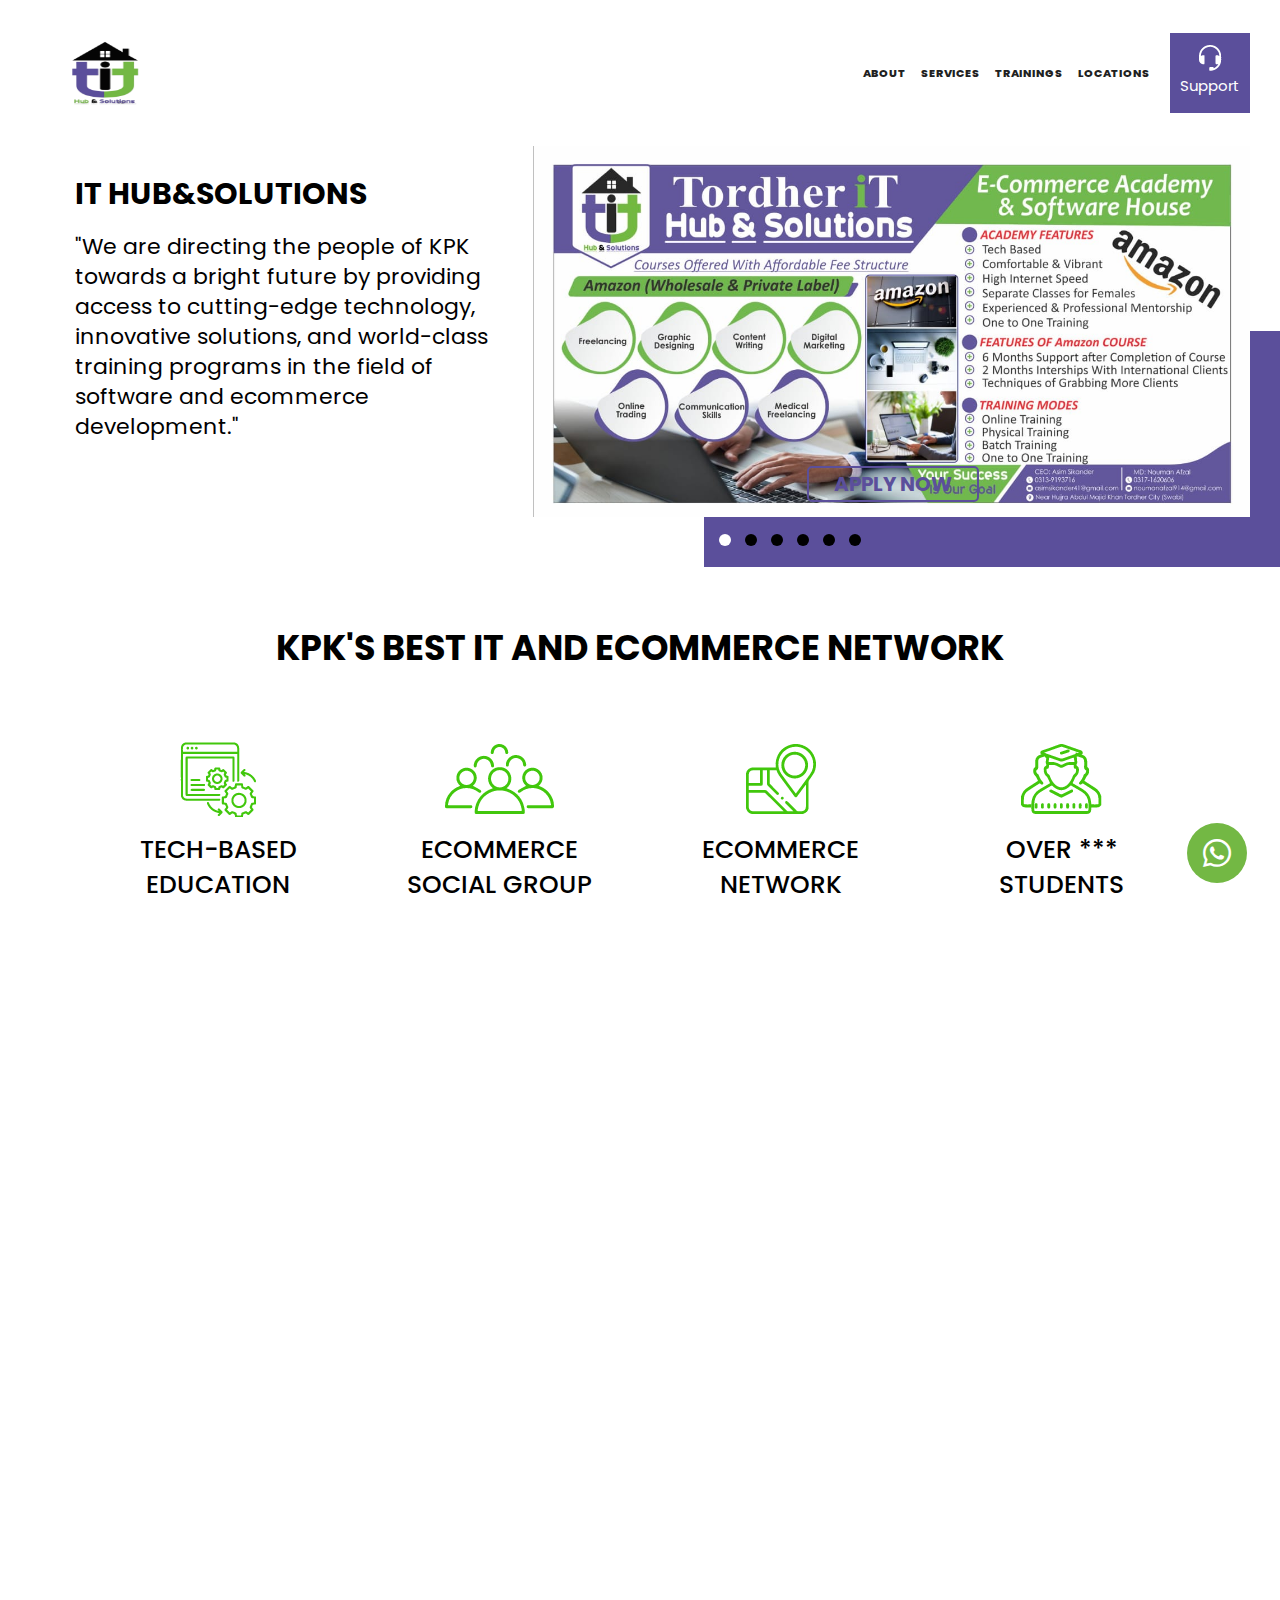
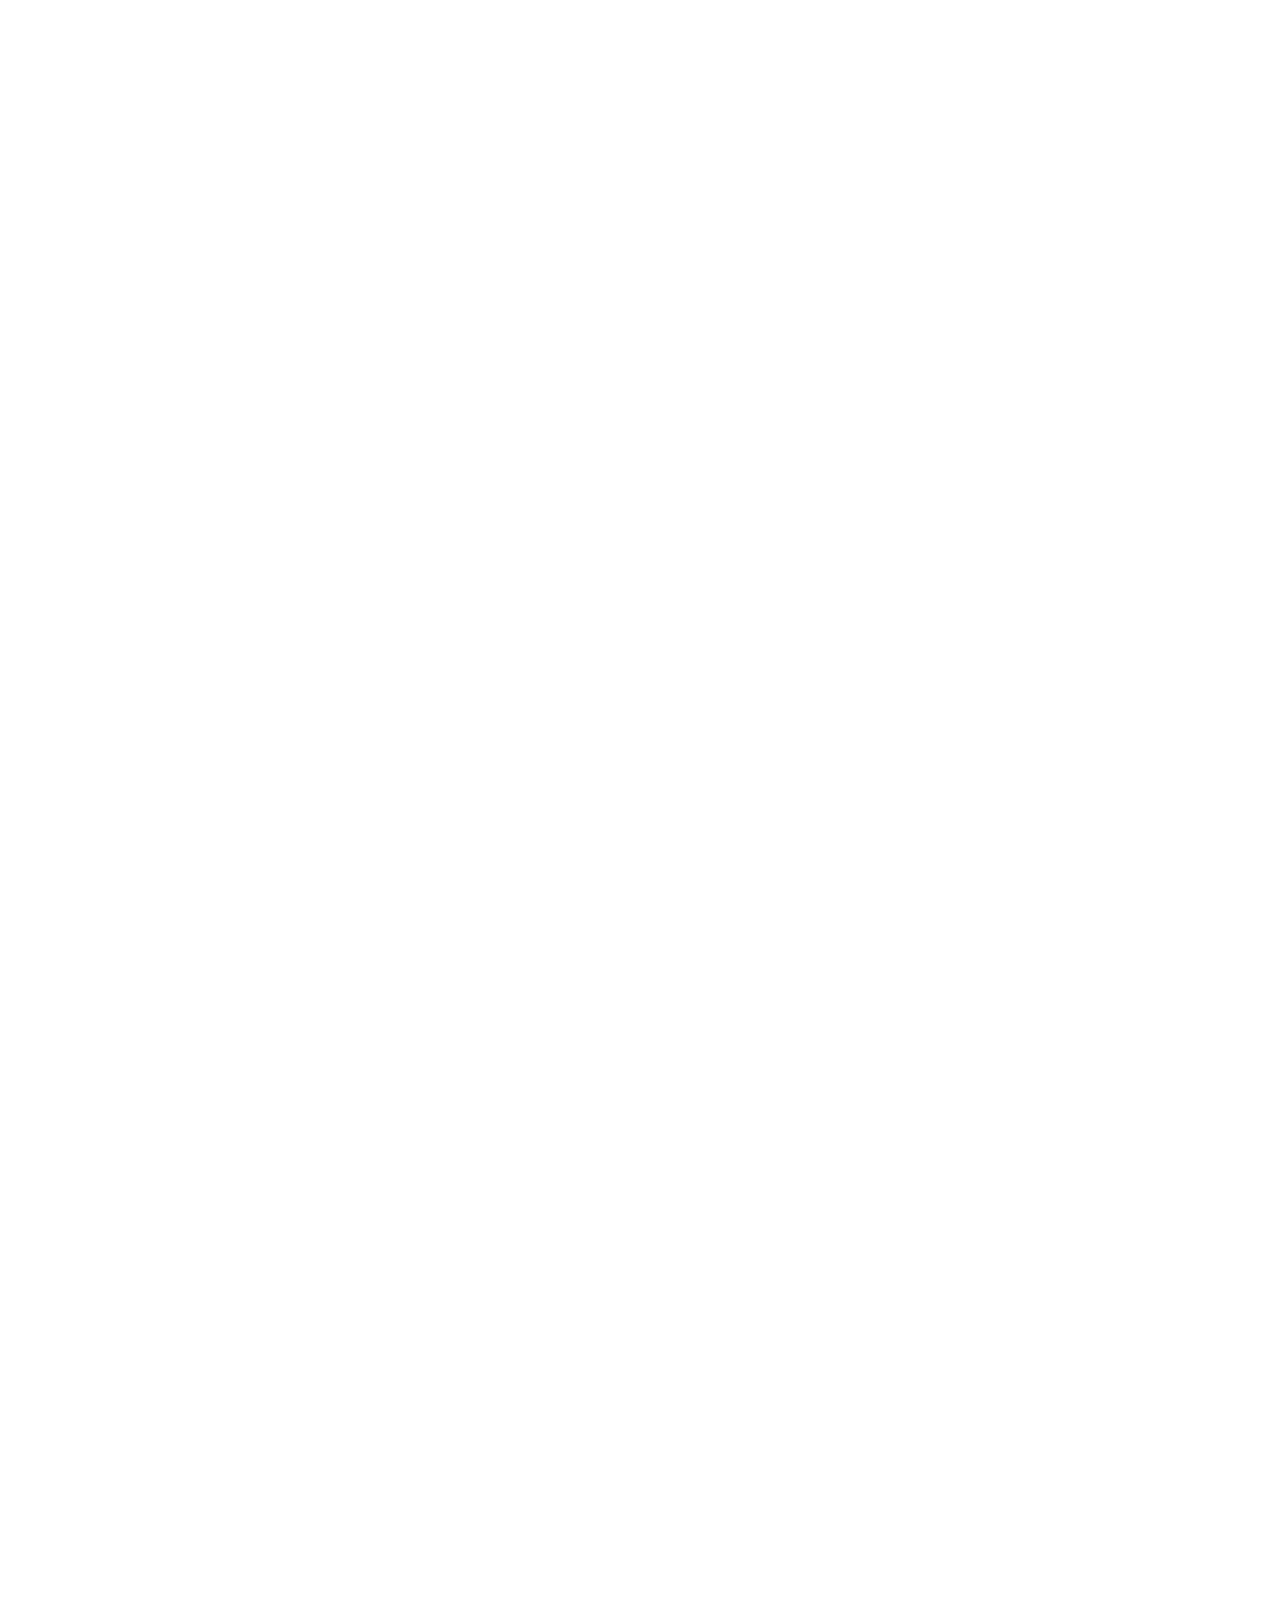
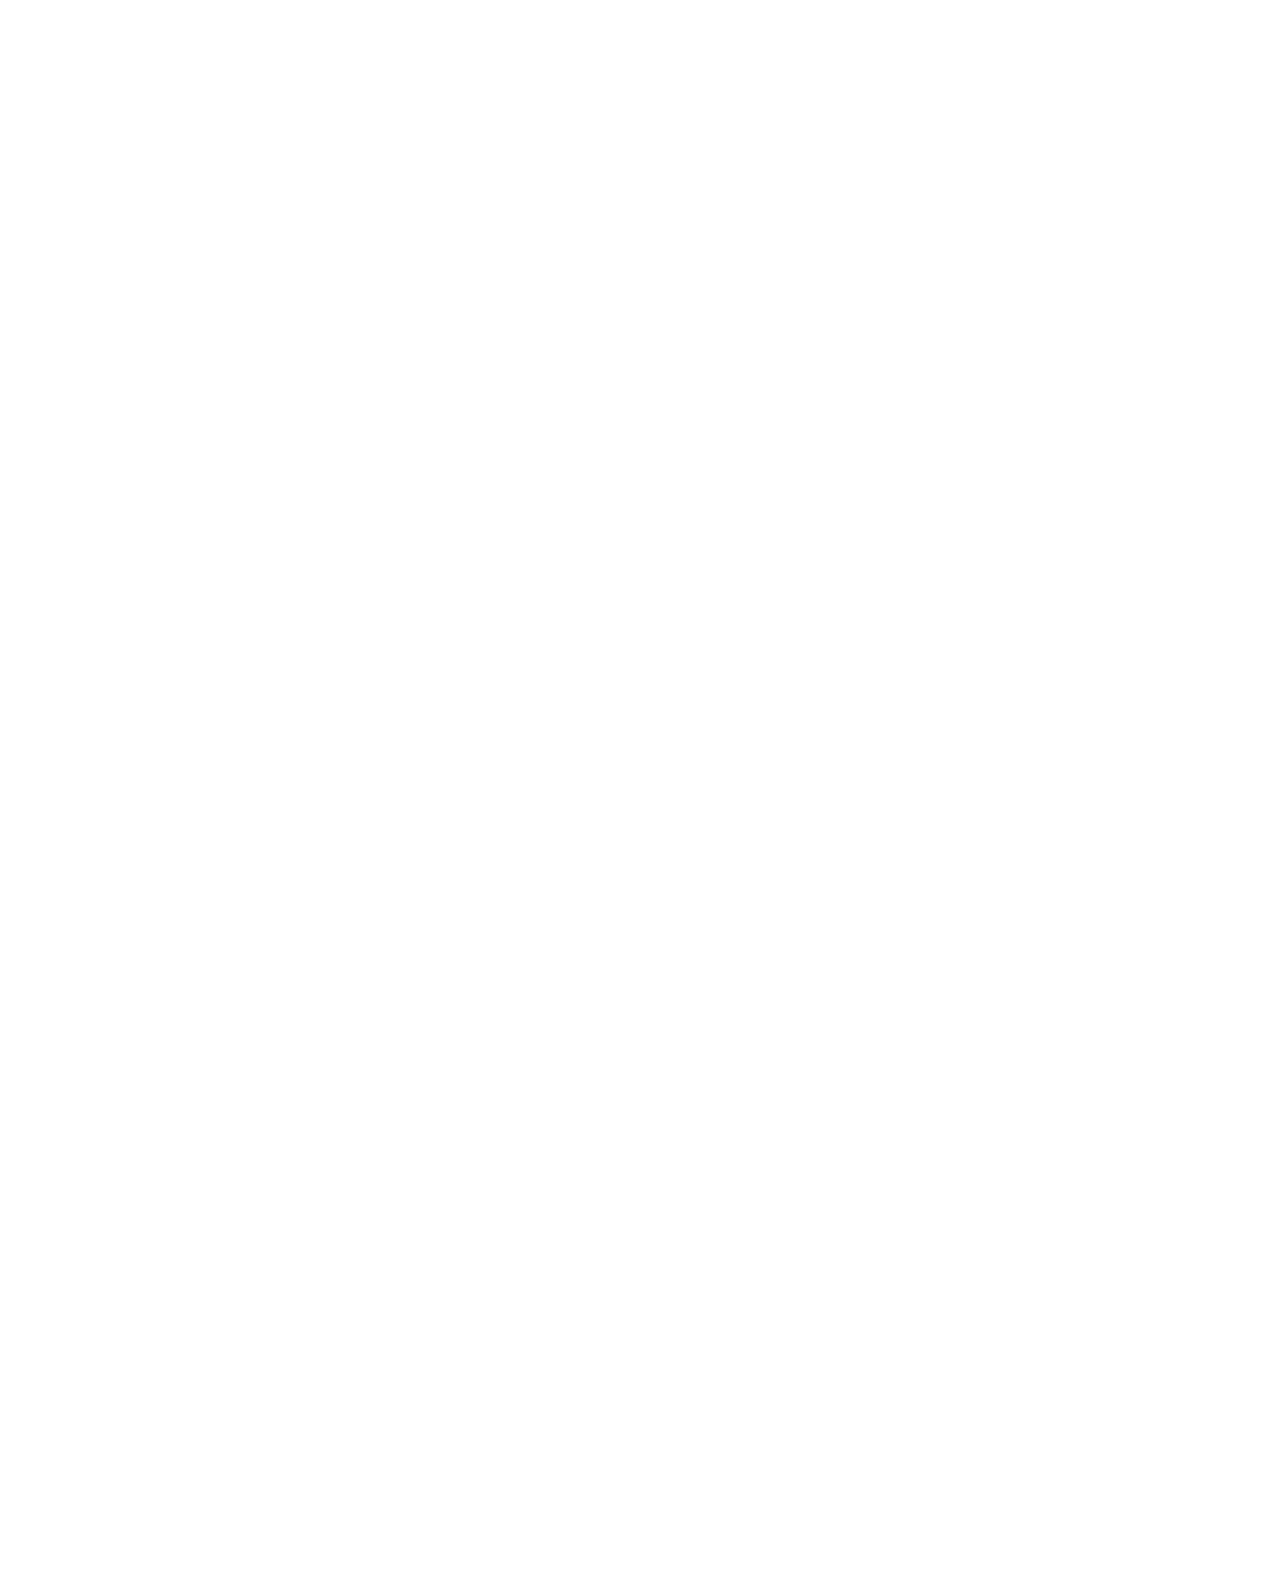
==== commit 70149e8b: "changes-done" ====
--- a/index.htm
+++ b/index.htm
@@ -128,8 +128,6 @@
         "name": "IT Hub&Solutions",
         "sameAs": [
             "https://www.facebook.com/",
-            "https://twitter.com/",
-            "https://www.instagram.com/",
             "https://www.youtube.com/channel/",
             "https://www.linkedin.com/"
         ]
@@ -215,6 +213,21 @@
         <div class="container-fuild">
             <div class="row">
                 <div class="col-12">
+                    <style>
+                        @keyframes rotateImage {
+                          0% {
+                            transform: rotateY(0deg);
+                          }
+                          100% {
+                            transform: rotateY(360deg);
+                          }
+                        }
+                      
+                        .navbar-brand img {
+                          animation: rotateImage 5s linear infinite; /* Adjust duration (5s) and animation behavior as needed */
+                        }
+                      </style>
+                      
                     <nav class="navbar navbar-expand-lg navbar-light">
                         <a class="navbar-brand" href="#"><img src="./public/assets-app/img/logos/hub&solution-logo.png"
                                 style="height: 100px; width: 150px;" alt="hub&solution-logo"></a>
@@ -666,27 +679,27 @@
                         <div class="col-lg-6 col-12">
                             <div class="career-block h-100 height-auto">
                                 <a href="#">
-                                    <img src="" alt="Asim Sikandar—CEO of IT Hub&Solutions" />
+                                    <img src="https://www.w3schools.com/w3css/img_avatar3.png" alt="Asim Sikandar—Founder of IT Hub&Solutions" />
                                     <div class="career-content">
                                         <h3 class="text-uppercase mb-0">Eng. Asim Sikandar </h3>
-                                        <span>CEO</span>
+                                        <span>Founder TiT Hub & Solutions</span>
                                         <a href="#" class="black-btn">Find out more</a>
                                     </div>
                                 </a>
                             </div>
                         </div>
-                        <div class="col-lg-6 col-12">
+                        <!-- <div class="col-lg-6 col-12">
                             <div class="career-block h-100 height-auto">
                                 <a href="#">
                                     <img src="" alt="****—Co-Founder of IT Hub&Solutions" />
                                     <div class="career-content">
-                                        <h3 class="text-uppercase mb-0">Faisal Azhar</h3>
+                                        <h3 class="text-uppercase mb-0">abc</h3>
                                         <span>COO & CO-FOUNDER</span>
                                         <a href="#" class="black-btn">Find out more</a>
                                     </div>
                                 </a>
                             </div>
-                        </div>
+                        </div> -->
                     </div>
                 </div>
             </div>
@@ -694,7 +707,7 @@
         <!-- End CAREER Wrapper -->
 
         <!-- Start Collaboration Wrapper -->
-        <section class="collaboration-wrapper padd">
+        <!-- <section class="collaboration-wrapper padd">
             <div class="content">
                 <div class="container">
                     <div class="row">
@@ -737,7 +750,7 @@
                     </div>
                 </div>
             </div>
-        </section>
+        </section> -->
         <!-- End Collaboration Wrapper -->
 
         <!-- Start Developments Wrapper -->
@@ -761,7 +774,7 @@
                             <div class="industry-box first d-flex align-items-center">
                                 <div class="top-sec-g">
                                     <h2 class="main-heading-g text-white">our DEVELOPMENTS</h2>
-                                    <p>Established ********** developements onward</p>
+                                    <p>Established Jan 2023 developements onward</p>
                                     <a href="#" class="trans-btn">
                                         View All
                                     </a>
@@ -775,10 +788,10 @@
                                     <h2 class="industry-name">IT Hub&Solutions MARKETPLACE</h2>
                                     <p>IT Hub&Solutions marketplace brings buyers and sellers together on one platform,
                                         giving uniform distribution of resources and income.</p>
-                                    <img class="d-none d-lg-inline-block"
+                                    <!-- <img class="d-none d-lg-inline-block"
                                         src="./public/assets-app/img/logos/hub&solution-logo.png"
                                         alt="IT Hub&Solutions" />
-                                    <i class="fas fa-chevron-down d-block d-lg-none"></i>
+                                    <i class="fas fa-chevron-down d-block d-lg-none"></i> -->
                                 </div>
                             </div>
                         </div>
@@ -878,22 +891,22 @@
                                         <i class="fab fa-facebook-f"></i>
                                     </a>
                                 </li>
-                                <li class="footer-social-item">
+                                <!-- <li class="footer-social-item">
                                     <a href="https://twitter.com/" class="footer-social-link" target="_blank">
                                         <i class="fab fa-twitter"></i>
                                     </a>
-                                </li>
+                                </li> -->
                                 <li class="footer-social-item">
                                     <a href="https://www.instagram.com/" class="footer-social-link" target="_blank">
                                         <i class="fab fa-instagram"></i>
                                     </a>
                                 </li>
-                                <li class="footer-social-item">
+                                <!-- <li class="footer-social-item">
                                     <a href="https://www.linkedin.com/company/" class="footer-social-link"
                                         target="_blank">
                                         <i class="fab fa-linkedin"></i>
                                     </a>
-                                </li>
+                                </li> -->
                                 <li class="footer-social-item">
                                     <a href="https://www.youtube.com/channel" class="footer-social-link"
                                         target="_blank">
@@ -905,11 +918,12 @@
                     </div>
                     <div class="footer-logo-content col-xl-3 col-lg-3 col-md-10 col-sm-10 col-10">
                         <div class="card text-center">
-                            <img src="./public/assets-app/img/logos/hub&solution-footer-logo.png" height="100" 
+                              
+                            <img src="./public/assets-app/img/logos/hub&solution-footer-logo.png" class="footer_brand" height="100" 
                                 width="150" alt="IT Hub&Solutions Logo" />
-                            <span class="d-block">We at IT Hub&Solutions aim to add</span>
+                            <!-- <span class="d-block">We at IT Hub&Solutions aim to add</span>
                             <strong class="d-block bg-br">****</strong>
-                            <span class="d-block"> Into Pakistan's Economy By 2030</span>
+                            <span class="d-block"> Into Pakistan's Economy By 2030</span> -->
                         </div>
                     </div>
                     <div class="footer-menu-content col-xl-2 col-lg-2 col-md-6 col-sm-6 col-6">
--- a/public/assets-app/css/style.css
+++ b/public/assets-app/css/style.css
@@ -1150,8 +1150,8 @@
 .footer-logo-content img {
     margin: 0 auto;
     margin-bottom: 3rem;
-    height: 150px;
-    width: 200px;
+    height: 250px;
+    width: 300px;
 }
 
 .footer-logo-content span {
@@ -1589,7 +1589,7 @@
     border-bottom-left-radius: 10px;
     animation-name: example;
     animation-duration: 0.25s;
-    border-left: 5px solid var(--orange);
+    border-left: 5px solid var(--purple);
     box-shadow: 0 14px 28px rgb(0 0 0 / 25%), 0 10px 10px rgb(0 0 0 / 22%);
 }
 
@@ -7060,7 +7060,7 @@
 
     .career-content {
         bottom: 0;
-        background: #f05c2f;
+        background: var(--purple);
         padding: 2rem 2rem;
         width: 100%;
         position: static;
